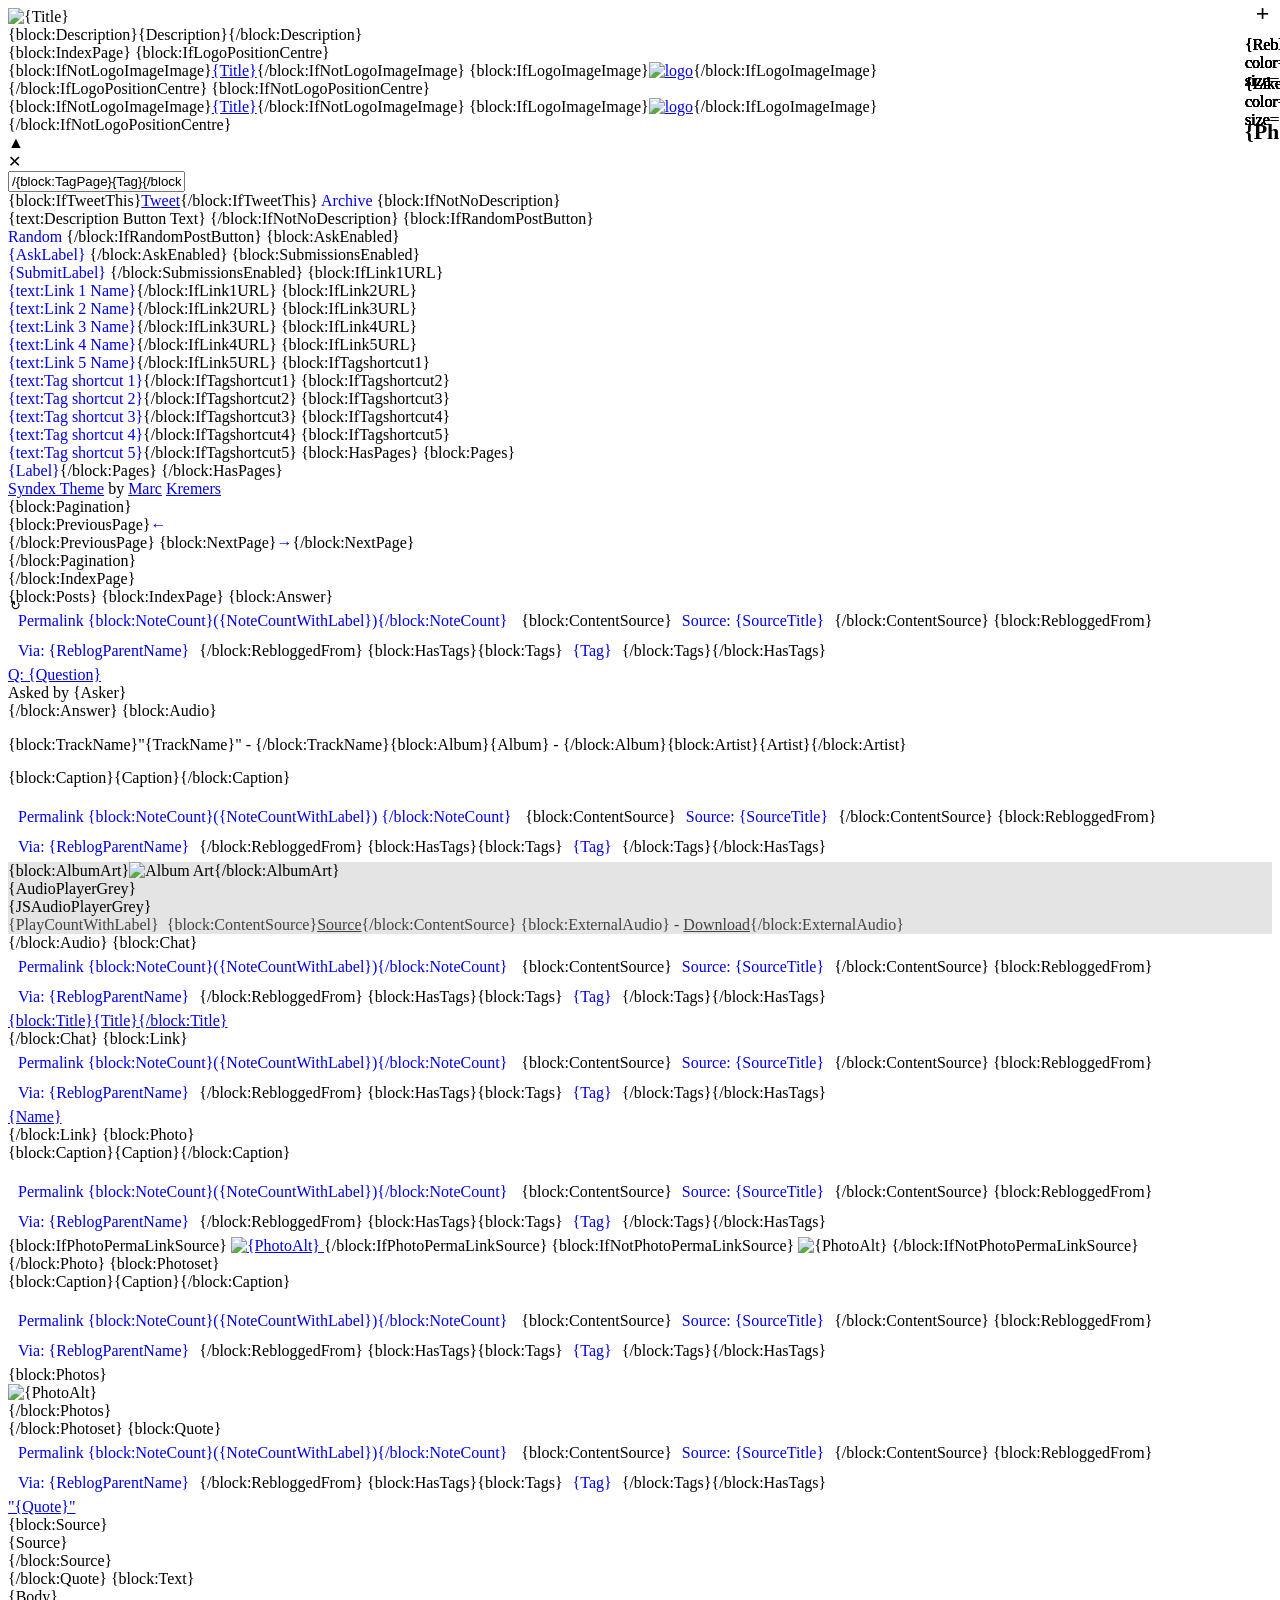
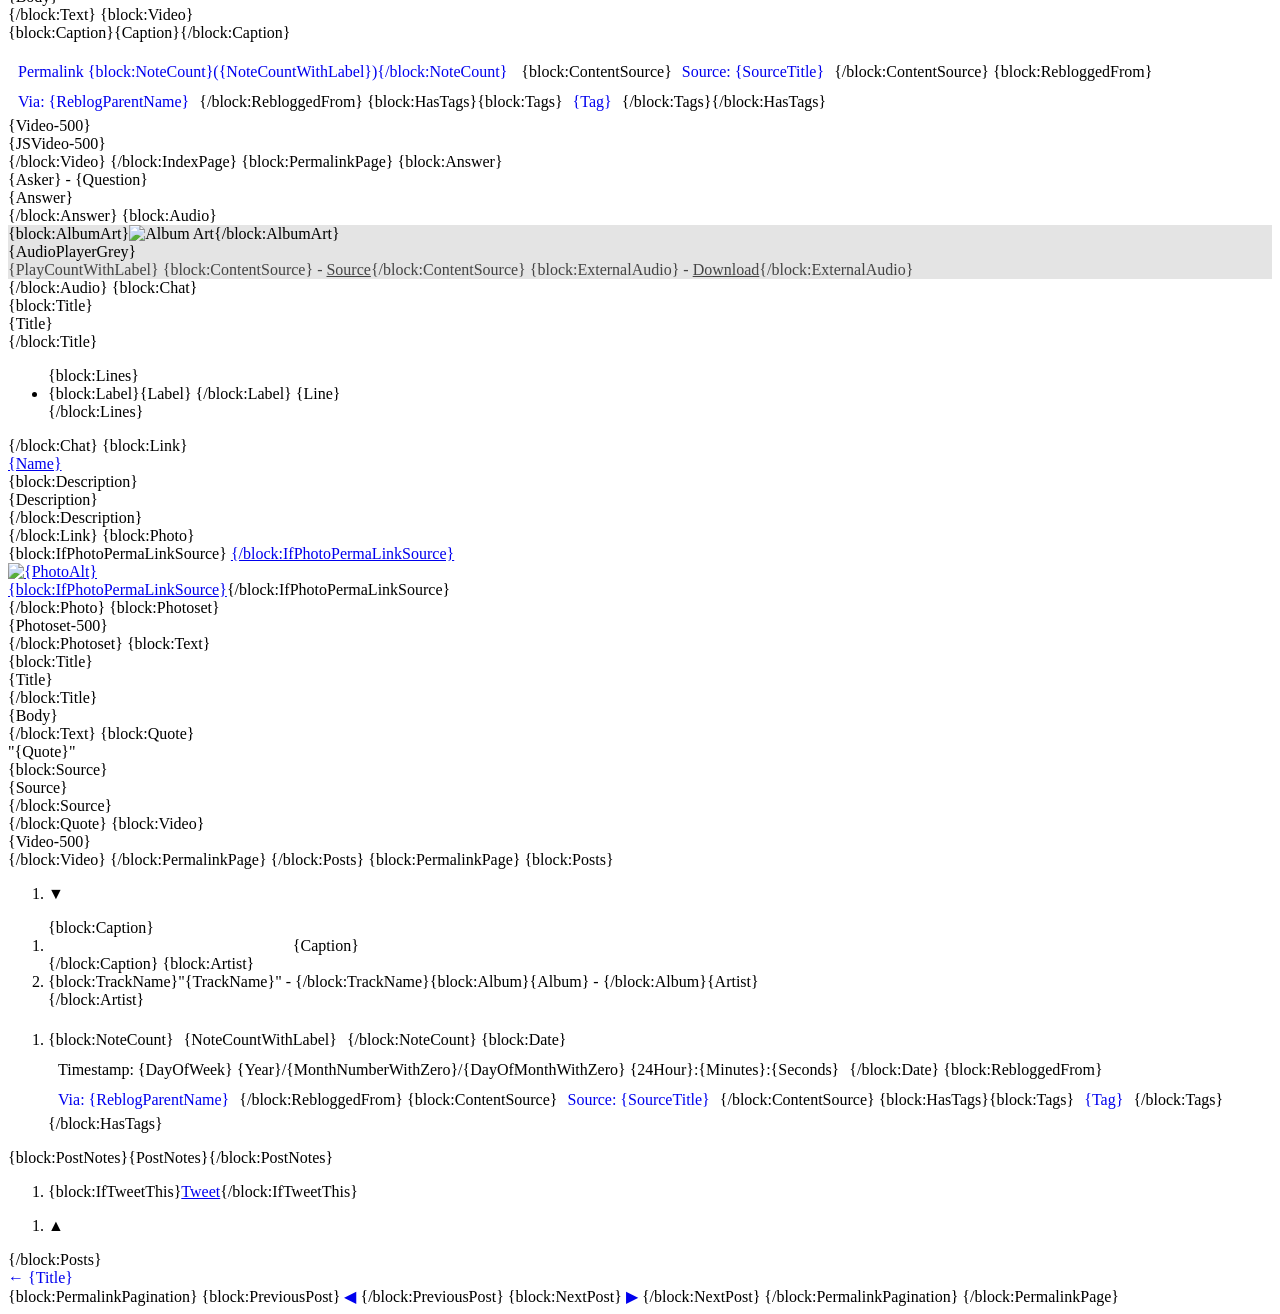
==== new-index.html @ 22af223b "Update print statement from 'Hello' to 'Goodbye'" ====
<!DOCTYPE html>
<!--
  Syndex (Tumblr Theme) — Refatorado e Documentado
  Autor original: Marc Kremers — marckremers.com — Versão 3.1 (2013)
  Refatoração: 2025-10-30 — foco em organização, comentários e pequenos fixes JS/CSS
  Compatível com os placeholders e blocos do Tumblr (não remova {block:...} / {Var})
-->

<html xmlns="https://www.w3.org/1999/xhtml" lang="pt-BR">
<head>
  <meta charset="utf-8">
  <!-- Força motor de renderização moderno no IE e ativa Chrome Frame -->
  <meta http-equiv="X-UA-Compatible" content="IE=edge,chrome=1">
  <!-- Descrição dinâmica do tema com fallback para a Description do Tumblr -->
  <meta name="description" content="{block:Description}{MetaDescription}{/block:Description}"/>

  <!--
    <title> dinâmico:
    - Index: {Title}
    - Post:  {Title} - {PostSummary}
  -->
  <title>{Title}{block:PostSummary} - {PostSummary}{/block:PostSummary}</title>

  <!-- =========================
       OPÇÕES DE PERSONALIZAÇÃO
       (expostas no painel do Tumblr)
       ========================= -->

  <!-- CORES -->
  <meta name="color:BG Site" content="#ffffff"/>
  <meta name="color:BG NavBar" content="#ffffff"/>
  <meta name="color:BG NavBar Button" content="#ffffff"/>
  <meta name="color:BG NavBar Button Hover" content="#e4e4e4"/>
  <meta name="color:BG Notes" content="#eeeeee"/>
  <meta name="color:BG Description Overlay" content="#000000"/>
  <meta name="color:BG PostInfo overlay" content="#000000"/>
  <meta name="color:BG Search Bar" content="#e4e4e4"/>
  <meta name="color:BG Tag" content="#555555"/>
  <meta name="color:BG Tag Hover" content="#ffffff"/>
  <meta name="color:BG Tag Perma" content="#ffffff"/>
  <meta name="color:BG Tag Perma Hover" content="#ffffff"/>

  <meta name="color:Text General" content="#000000"/>
  <meta name="color:Text Headline" content="#aaaaaa"/>
  <meta name="color:Text Headline Link" content="#ffffff"/>
  <meta name="color:Text Logo" content="#111111"/>
  <meta name="color:Text NavBar Link" content="#333333"/>
  <meta name="color:Text NavBar Link Hover" content="#000000"/>
  <meta name="color:Text NavBar Credit" content="#999999"/>
  <meta name="color:Text Notes Headline" content="#666666"/>
  <meta name="color:Text Notes" content="#666666"/>
  <meta name="color:Text Description Overlay" content="#ffffff"/>
  <meta name="color:Text Tag" content="#000000"/>
  <meta name="color:Text Tag Hover" content="#111111"/>
  <meta name="color:Text Tag Perma" content="#666666"/>
  <meta name="color:Text Tag Perma Hover" content="#555555"/>
  <meta name="color:Text Perma Text" content="#000000"/>
  <meta name="color:Text Perma Text Headline" content="#000000"/>
  <meta name="color:Text ChatLinkQuoteText Index" content="#ffffff"/>

  <meta name="color:Border General" content="#cccccc"/>
  <meta name="color:Border PhotoSet" content="#cccccc"/>
  <meta name="color:Border Notes" content="#e5e5e5"/>
  <meta name="color:Border Text and Chat" content="#cccccc"/>

  <!-- FONTES -->
  <meta name="font:Font General" content="'Helvetica Neue', Helvetica, Arial, sans-serif"/>
  <meta name="font:Font Headline" content="'Helvetica Neue', Helvetica, Arial, sans-serif"/>
  <meta name="font:Font Logo" content="'Helvetica Neue', Helvetica, Arial, sans-serif"/>
  <meta name="font:Font NavBar" content="'Helvetica Neue', Helvetica, Arial, sans-serif"/>
  <meta name="font:Font Notes" content="'Helvetica Neue', Helvetica, Arial, sans-serif"/>
  <meta name="font:Font Description" content="'Helvetica Neue', Helvetica, Arial, sans-serif"/>
  <meta name="font:Font Text" content="Garamond, Palatino, Georgia, Times, 'Times New Roman', serif"/>
  <meta name="font:Font Chat" content="Garamond, Palatino, Georgia, Times, 'Times New Roman', serif"/>
  <meta name="font:Font Chat name" content="Garamond, Palatino, Georgia, Times, 'Times New Roman', serif"/>
  <meta name="font:Font Quote source" content="'Helvetica Neue', Helvetica, Arial, sans-serif"/>
  <meta name="font:Font TextChatLinkQuote Index" content="'Helvetica Neue', Helvetica, Arial, sans-serif"/>
  <meta name="font:Font Text and Chat Headline" content="'Helvetica Neue', Helvetica, Arial, sans-serif"/>

  <!-- IMAGENS -->
  <meta name="image:LogoImage" content=""/>
  <meta name="image:BG Text Quote Chat Link" content=""/>
  <meta name="image:NavPanelBG" content=""/>
  <meta name="image:Photoset Not Loaded" content=""/>
  <meta name="image:SiteBGimage" content=""/>
  <meta name="image:Audio No Artwork" content=""/>

  <!-- BOOLEANOS (liga/desliga) -->
  <meta name="if:Anti Social" content="0"/>
  <meta name="if:Infinite Scrolling" content="1"/>
  <meta name="if:Logo Opacity on Hover" content="1"/>
  <meta name="if:Logo Position Centre" content="0"/>
  <meta name="if:Masonry" content="0"/>
  <meta name="if:Nav Bar Open By Default" content="0"/>
  <meta name="if:RandomPostButton" content="0"/>
  <meta name="if:SiteBGimage" content="0"/>
  <meta name="if:SiteBGimageFixedPosition" content="1"/>
  <meta name="if:TweetThis" content="1"/>
  <meta name="if:No Description" content="0"/>
  <meta name="if:PhotoPermaLinkSource" content="0"/>

  <!-- TEXTUAIS / NÚMEROS -->
  <meta name="text:FontSize General" content="12px"/>
  <meta name="text:FontSize Headline" content="22px"/>
  <meta name="text:FontSize Logo Index" content="82px"/>
  <meta name="text:FontSize Logo Perma" content="18px"/>
  <meta name="text:FontSize Nav bar" content="13px"/>
  <meta name="text:FontSize Quote source" content="13px"/>
  <meta name="text:FontSize Description Overlay" content="24px"/>
  <meta name="text:FontSize TextChatLinkQuote Index" content="24px"/>
  <meta name="text:FontSize Text and Chat Headline" content="19px"/>
  <meta name="text:FontSize Text and Chat" content="19px"/>

  <meta name="text:LetterSpacing Headline" content="0"/>
  <meta name="text:LetterSpacing Logo" content="-0.04em"/>
  <meta name="text:LetterSpacing TextChatLinkQuote Index" content="0"/>

  <meta name="text:LineHeight Headline" content="25px"/>
  <meta name="text:LineHeight Logo" content="76px"/>
  <meta name="text:LineHeight Quote source" content="16px"/>
  <meta name="text:LineHeight TextChatLinkQuote Index" content="26px"/>
  <meta name="text:LineHeight Text and Chat" content="30px"/>

  <meta name="text:Italics Chat name" content="normal"/>
  <meta name="text:Italics Chat Speaker A" content="italic"/>
  <meta name="text:SmallCaps Chat name" content="small-caps"/>
  <meta name="text:Weight Chat name" content="normal"/>
  <meta name="text:Weight Chat Speaker A" content="normal"/>

  <meta name="text:Weight General" content="normal"/>
  <meta name="text:Weight Headline" content="bold"/>
  <meta name="text:Weight Logo Index" content="bold"/>
  <meta name="text:Weight Description Overlay" content="bold"/>
  <meta name="text:Weight TextChatLinkQuote Index" content="bold"/>
  <meta name="text:Weight Text Headline Perma" content="bold"/>
  <meta name="text:Weight Text and Chat" content="normal"/>

  <meta name="text:Opacity Lightbox" content="0.9"/>
  <meta name="text:Opacity PostInfo Background" content="0.92"/>

  <meta name="text:Colour LightBox R" content="255"/>
  <meta name="text:Colour LightBox G" content="255"/>
  <meta name="text:Colour LightBox B" content="255"/>

  <meta name="text:Margin Body Index" content="10px"/>
  <meta name="text:Margin between posts on Index" content="20px"/>
  <meta name="text:Margin top of Index" content="20px"/>

  <meta name="text:Padding Text Quote and Link" content="40px"/>

  <meta name="text:Position Logo Left" content="15px"/>
  <meta name="text:Position Logo Top" content="5px"/>

  <meta name="text:Size Photo H Max" content="750px"/>
  <meta name="text:Size Photoset H Max" content="650"/>
  <meta name="text:Size Photo W Max" content="900"/>
  <meta name="text:Size TextLinkChat W" content="450px"/>
  <meta name="text:Size TextLinkChat H" content="450px"/>
  <meta name="text:Size Text W Max Perma" content="800px"/>
  <meta name="text:Size Video W" content="550"/>

  <meta name="text:Rounded corners on Buttons" content="3px"/>
  <meta name="text:Rounded corners TextLinkQuoteChat" content="400px"/>

  <!-- Links personalizados e “atalhos” de tags -->
  <meta name="text:Link 1 Name" content=""/>
  <meta name="text:Link 1 URL" content=""/>
  <meta name="text:Link 2 Name" content=""/>
  <meta name="text:Link 2 URL" content=""/>
  <meta name="text:Link 3 Name" content=""/>
  <meta name="text:Link 3 URL" content=""/>
  <meta name="text:Link 4 Name" content=""/>
  <meta name="text:Link 4 URL" content=""/>
  <meta name="text:Link 5 Name" content=""/>
  <meta name="text:Link 5 URL" content=""/>

  <meta name="text:Tag shortcut 1" content=""/>
  <meta name="text:Tag shortcut 2" content=""/>
  <meta name="text:Tag shortcut 3" content=""/>
  <meta name="text:Tag shortcut 4" content=""/>
  <meta name="text:Tag shortcut 5" content=""/>

  <meta name="text:Description Button Text" content="About"/>

  <!-- Favicon, RSS e CSS externo oficial do tema -->
  <link rel="shortcut icon" href="{Favicon}"/>
  <link rel="alternate" type="application/rss+xml" href="{RSS}"/>
  <link rel="stylesheet" type="text/css" href="https://static.tumblr.com/bfhsl6l/TlBmqga7i/syndex.css" charset="utf-8"/>

  <!-- ==============
       SCRIPTS (HEAD)
       ==============
       - jQuery + Migrate para compat retro
       - plugins.js / syndex.js / pxuphotoset.mod.js (do tema)
       - Inicializações condicionais conforme metatags
  -->
  <script src="//ajax.googleapis.com/ajax/libs/jquery/1.9.1/jquery.min.js"></script>
  <script src="https://code.jquery.com/jquery-migrate-1.2.0.min.js"></script>
  <script src="https://static.tumblr.com/bfhsl6l/OPmmmihm5/plugins.js"></script>
  <script src="https://static.tumblr.com/bfhsl6l/8S6mqga6q/syndex.js"></script>
  <script src="https://static.tumblr.com/bfhsl6l/AQjmmihml/pxuphotoset.mod.js"></script>

  <script type="text/javascript">
    // Flags globais (controlam recursos do tema; Tumblr insere/omite os blocos)
    {block:IfInfiniteScrolling}var infiniteScroll = true;{/block:IfInfiniteScrolling}
    {block:IfNotInfiniteScrolling}var infiniteScroll = false;{/block:IfNotInfiniteScrolling}
    {block:IfAntiSocial}var antisocial = true;{/block:IfAntiSocial}
    {block:IfNotAntiSocial}var antisocial = false;{/block:IfNotAntiSocial}
    var vidWidth = {text:Size Video W}; // largura base para players de vídeo
    var noartwork = "https://static.tumblr.com/bfhsl6l/LLpm29m7o/noart.png"; // fallback arte de áudio

    // handleThis(formElm): redireciona busca de tags da navbar para /tagged/<q>
    function handleThis(formElm){
      window.location = "/tagged/" + formElm.q.value;
      return false;
    }

    // Carrega o widget do Twitter (botão "Tweet") caso ainda não exista
    !function(d,s,id){
      var js,fjs=d.getElementsByTagName(s)[0];
      if(!d.getElementById(id)){
        js=d.createElement(s);
        js.id=id;
        js.src="//platform.twitter.com/widgets.js";
        fjs.parentNode.insertBefore(js,fjs);
      }
    }(document,"script","twitter-wjs");

    // Inicializa Masonry (se habilitado pelo usuário)
    {block:IfMasonry}
      $('#posts').masonry({ itemSelector: '.index.desktop .post', columnWidth: 100 });
    {/block:IfMasonry}

    // Define estado inicial da navbar (aberta/fechada)
    {block:IfNavBarOpenByDefault}var navDefault = true;{/block:IfNavBarOpenByDefault}
    {block:IfNotNavBarOpenByDefault}var navDefault = false;{/block:IfNotNavBarOpenByDefault}
  </script>

  <!-- =========================
       CSS PRINCIPAL (customizações)
       ========================= -->
  <style type="text/css">
    /* Tipografia base do site */
    body, html {
      font: {text:Weight General} {text:FontSize General} {font:Font General};
      background-color: {color:BG Site};
    }

    /* Suporte a imagem de fundo opcional */
    #background {
      background-color: {color:BG Site};
      {block:IfSiteBGimage}background-image: url('{image:SiteBGimage}');{/block:IfSiteBGimage}
      {block:IfSiteBGimageFixedPosition}background-attachment: fixed;{/block:IfSiteBGimageFixedPosition}
      background-position: center;
      background-repeat: no-repeat;
      background-size: cover;
    }

    /* Área que contém os posts no index */
    .index #posts {
      margin: {text:Margin Body Index};
      margin-top: {text:Margin top of Index};
      margin-bottom: 150px !important;
      {block:IfMasonry}text-align: center !important;{/block:IfMasonry}
    }

    /* LIGHTBOX (fotoset/photo) */
    #tumblr_lightbox_caption {
      font: {text:FontSize General} {font:Font General} !important;
      color: black !important;
    }
    #tumblr_lightbox{
      background-color: rgba(
        {text:Colour LightBox R},
        {text:Colour LightBox G},
        {text:Colour LightBox B},
        {text:Opacity Lightbox}
      ) !important;
    }
    #lightbox_background{ opacity:{text:Opacity Lightbox}; background-color: {color:BG Site} }
    .index #lightbox_image .notPhotoset { cursor: s-resize; }
    #lightbox_image{ cursor: pointer; }

    em { font-style: italic; }

    /* Notas — título centralizado */
    .notes_headline_inner { width:60%; display:block; padding:0 20% }

    /* Ícones (zoom, like, reblog) posicionados sobre a foto */
    .icons {
      position: absolute; min-width: 35px; min-height: 38px;
      top: 114px; right:0; background-color: white;
    }
    .zoom, .post_options_more_info {
      min-width:35px; min-height:38px; text-align:center; position:absolute;
      color:black; font-size:22px; font-weight:bold; line-height:normal; top:5px;
    }
    .post_options_more_info {
      top:9px; min-height:30px; font-size:24px; background-color:white;
    }

    /* LOGOTIPO — variações (centro / esquerda) */
    #logo_index_text a, #logo_index_left a, .logo_permalink_page {
      font-weight: {text:Weight Logo Index};
      font-family: {font:Font Logo};
      color: {color:Text Logo};
      letter-spacing: {text:LetterSpacing Logo};
    }
    #logo_index_left { left:{text:Position Logo Left}; top:{text:Position Logo Top} }
    #logo_index_text a, #logo_index_left a {
      font-size: {text:FontSize Logo Index};
      line-height: {text:LineHeight Logo};
    }
    {block:IfNotLogoOpacityonHover}
      #logo_index_text a:hover, #logo_index_left a:hover{ opacity: 1 !important }
    {/block:IfNotLogoOpacityonHover}
    .logo_permalink_page{ font-size: {text:FontSize Logo Perma} }

    /* NAVBAR */
    #nav { background-color:{color:BG NavBar}; background-image:url('{image:NavPanelBG}') }
    #nav>*, .tag_search { font-family:{font:Font NavBar}; font-size:{text:FontSize Nav bar} }
    .nav_button, .tag_search, .post_info_overlay_button, .tagBackground,
    .next, .prev, #nav_toggle, .notes_tag_button, .notes_date_span {
      -webkit-border-radius: {text:Rounded corners on Buttons};
      -moz-border-radius: {text:Rounded corners on Buttons};
      border-radius: {text:Rounded corners on Buttons};
    }
    .nav_button { background-color:{color:BG NavBar Button} }
    a.nav_button, .nav_button, .tag_search, #nav_toggle, .next, .prev, .back_to_top, .logo_permalink_page {
      color: {color:Text NavBar Link} !important;
      text-decoration: none;
    }
    .nav_button:hover, #nav_toggle:hover {
      background-color: {color:BG NavBar Button Hover};
      color: {color:Text NavBar Link Hover};
    }
    .tag_search:focus { color: {color:Text NavBar Link Hover} }
    #nav_searchfield_background, .tag_search_hover { background-color: {color:BG Search Bar} }
    .nav_theme_credit, .nav_theme_credit a, .nav_theme_credit a:visited { color:{color:Text NavBar Credit} }

    /* OVERLAY DE INFORMAÇÕES DO POST (permalink, tags, via/source) */
    .post_info_overlay_background {
      background-color: {color:BG PostInfo overlay};
      opacity: {text:Opacity PostInfo Background};
    }
    .rounded {
      -webkit-border-radius: {text:Rounded corners TextLinkQuoteChat};
      -moz-border-radius: {text:Rounded corners TextLinkQuoteChat};
      border-radius: {text:Rounded corners TextLinkQuoteChat};
    }
    .post_info_overlay_headline,
    .post_info_overlay_headline p,
    .shortened_headline,
    .shortened_headline p {
      font: {text:Weight Headline} {text:FontSize Headline}/{text:LineHeight Headline} {font:Font Headline};
      color: {color:Text Headline};
      letter-spacing: {text:LetterSpacing Headline};
      margin-bottom: 10px !important;
      padding-bottom: 5px;
      overflow: hidden;
    }
    .post_info_overlay_headline a, .shortened_headline a { color:{color:Text Headline Link} }
    .post_info_overlay_headline a:hover, .shortened_headline a:hover { border-bottom:1px solid {color:Text Headline Link} }

    /* Botões de tag/permalink do overlay */
    .post_info_overlay_button {
      color: {color:Text Tag};
      background-color: {color:BG Tag};
      font-size: {text:FontSize Nav bar};
      display:inline-block;
      padding:6px 10px;
      text-decoration:none;
    }
    .post_info_overlay_button:hover{
      color: {color:Text Tag Hover};
      background-color: {color:BG Tag Hover};
    }

    /* Opções do post (hover) — reblog/like/permalink */
    .post_options_more_info, .post_options_like, .post_options_reblog {
      position: absolute; width:35px; height:35px; cursor:pointer !important; z-index:5000; float:right;
    }
    .reblog_button, .like_button { padding:10px 14px 10px 10px; background-color:white; width:18px; height:18px; }
    .post_options_reblog { top:36px; right:0 }
    .like_toggle{ display:block !important }
    .post_options_more_info { background-position:-36px 0; top:0; right:0 }
    .post_options_like { background-position:0 -36px; top:75px; right:0 }

    /* ÁUDIO */
    .post_audio, .post_audio_player, .audioPlayerWrap, .audioArt { background-color:#e4e4e4 }
    .post_audio_info, .post_audio_info a { color:#444 }
    .post_audio_no_art { background-image:url("{image:Audio No Artwork}") }
    .audio> .post_info_overlay_headline span p,
    .audio> .shortened_headline span p { font-size:{text:FontSize General}; }
    .post_audio_table { border-top:1px {color:BG Site} solid; }
    .post_audio_info { border-left:1px {color:BG Site} solid; }

    /* PHOTOSET — “moldura” em degraus */
    .index .type_photoset {
      -webkit-box-shadow:
        1px 1px 0 0 {color:Border PhotoSet},
        2px 2px 0 0 {color:BG Site},
        3px 3px 0 0 {color:Border PhotoSet},
        4px 4px 0 0 {color:BG Site},
        5px 5px 0 0 {color:Border PhotoSet},
        6px 6px 0 0 {color:BG Site},
        7px 7px 0 0 {color:Border PhotoSet};
      -moz-box-shadow:
        1px 1px 0 0 {color:Border PhotoSet},
        2px 2px 0 0 {color:BG Site},
        3px 3px 0 0 {color:Border PhotoSet},
        4px 4px 0 0 {color:BG Site},
        5px 5px 0 0 {color:Border PhotoSet},
        6px 6px 0 0 {color:BG Site},
        7px 7px 0 0 {color:Border PhotoSet};
      box-shadow:
        1px 1px 0 0 {color:Border PhotoSet},
        2px 2px 0 0 {color:BG Site},
        3px 3px 0 0 {color:Border PhotoSet},
        4px 4px 0 0 {color:BG Site},
        5px 5px 0 0 {color:Border PhotoSet},
        6px 6px 0 0 {color:BG Site},
        7px 7px 0 0 {color:Border PhotoSet};
      background-color: {color:Border PhotoSet};
      {block:IfPhotosetNotLoadedImage}background-image:url("{image:Photoset Not Loaded}");{/block:IfPhotosetNotLoadedImage}
      background-position:center;
    }

    /* QUOTE (index e perma) */
    .post_quote{
      font-weight:{text:Weight TextChatLinkQuote Index};
      line-height:{text:LineHeight TextChatLinkQuote Index};
      font-size:{text:FontSize TextChatLinkQuote Index};
      color:{color:Text Perma Text};
      letter-spacing:{text:LetterSpacing TextChatLinkQuote Index};
      width:{text:Size Text W Max Perma};
    }
    .post_quote a, .post_quote a:visited,
    .post_quote_source a, .post_quote_source a:visited { color:{color:Text ChatLinkQuoteText Index} }
    .post_quote_source{
      font:{text:Weight Quote source} {text:FontSize Quote source}/{text:LineHeight Quote source} {font:Font Quote source};
      color:{color:Text ChatLinkQuoteText Index};
    }
    .index .post_quote_source{
      position:absolute; bottom:30px; left:25%; width:50%;
      -webkit-border-bottom-right-radius:{text:Rounded corners TextLinkQuoteChat};
      -webkit-border-bottom-left-radius:{text:Rounded corners TextLinkQuoteChat};
      -moz-border-radius-bottomright:{text:Rounded corners TextLinkQuoteChat};
      -moz-border-radius-bottomleft:{text:Rounded corners TextLinkQuoteChat};
      border-bottom-right-radius:{text:Rounded corners TextLinkQuoteChat};
      border-bottom-left-radius:{text:Rounded corners TextLinkQuoteChat};
      opacity:0.4;
    }
    .post_quote_body, .post_quote_body a, .post_quote_body a:visited{
      font:{text:Weight Text Headline Perma} {text:FontSize TextChatLinkQuote Index}/{text:LineHeight TextChatLinkQuote Index} {font:Font Text and Chat Headline};
      color:{color:Text Perma Text Headline};
    }
    .perma .post_quote_source,
    .perma .post_quote_source a, .perma .post_quote_source a:visited{
      font:{text:Weight Quote source} {text:FontSize Quote source}/{text:LineHeight Quote source} {font:Font Quote source} !important;
      color:{color:Text Perma Text};
      border-bottom:1px dotted {color:Text Perma Text};
    }
    .perma .post_quote_body, .perma .post_quote_inner,
    .perma .post_quote_body a, .perma .post_quote_inner a,
    .perma .post_quote_body a:visited, .perma .post_quote_inner a:visited { color:{color:Text Perma Text} }
    .perma .post_quote_source{ opacity:0.4 }

    /* POSTS (TEXT/LINK/CHAT no index) */
    .index .post { margin:{text:Margin between posts on Index} }
    .post_text {
      font-weight:{text:Weight TextChatLinkQuote Index};
      font-size:{text:FontSize TextChatLinkQuote Index};
      line-height:{text:LineHeight TextChatLinkQuote Index};
      font-family:{font:Font TextChatLinkQuote Index};
      letter-spacing:{text:LetterSpacing TextChatLinkQuote Index};
      color:{color:Text ChatLinkQuoteText Index};
      background-color:{color:BG ChatLinkQuoteText Index};
      -webkit-border-radius:{text:Rounded corners TextLinkQuoteChat};
      -moz-border-radius:{text:Rounded corners TextLinkQuoteChat};
      border-radius:{text:Rounded corners TextLinkQuoteChat};
      width:{text:Size TextLinkChat W};
      height:{text:Size TextLinkChat H};
      /* Você pode habilitar imagem de fundo opcional para TEXT/QUOTE/LINK
         background-image:url("{image:BG Text Quote Chat Link}"); */
    }
    .post_text_table_cell{ padding:{text:Padding Text Quote and Link} }
    .post_info_overlay_headline,
    .shortened_headline { padding:0 {text:Padding Text Quote and Link} }

    .post_text_body { color:{color:Text ChatLinkQuoteText Index} }
    .post_text_body a, .index .post_text_body a:visited { color:{color:Text ChatLinkQuoteText Index} }

    .post_text_title_perma {
      font:{text:Weight Text Headline Perma} {text:FontSize Text and Chat Headline} {font:Font Text and Chat Headline};
      color:{color:Text Perma Text Headline};
    }

    .soundcloud_audio_player{ height:165px !important }
    .post_perma_inner{ max-width:{text:Size Text W Max Perma} }
    .post_perma_inner blockquote{ border-left:1px solid {color:Text Perma Text} }
    .post_perma_inner a, .post_perma_inner a:visited { color:{color:Text Perma Text} !important }

    #post_text_body_perma, #chat_body_post_perma {
      border-top:1px solid {color:Border Text and Chat};
      font-weight:{text:Weight Text and Chat};
      font-size:{text:FontSize Text and Chat};
      line-height:{text:LineHeight Text and Chat};
      border-bottom:1px solid {color:Border Text and Chat} !important;
      padding-bottom:{text:LineHeight Text and Chat};
      color:{color:Text Perma Text}
    }
    #chat_body_post_perma{ font-family:{font:Font Chat} }
    #post_text_body_perma{ font-family:{font:Font Text} }

    /* CHAT — Nome dos interlocutores */
    li span.label{
      color:{color:Text Chat name};
      font-weight:{text:Weight Chat name};
      font-style:{text:Italics Chat name};
      font-variant:{text:SmallCaps Chat name};
      font-family:{font:Font Chat name};
    }
    .chat_person_1{ font-style:{text:Italics Chat Speaker A}; font-weight:{text:Weight Chat Speaker A}; padding-top:{text:LineHeight Text and Chat} }

    /* NOTAS / PERMA */
    ol:last-child{ background-color:{color:BG Notes} }
    .note, .notes_headline, .notes_date, .notes_tag {
      border-top: solid 1px {color:Border Notes};
      color:{color:Text Notes};
      font-family:{font:Font Notes};
      background-color:{color:BG Notes};
    }
    .more_notes_link_container a, .more_notes_link_container a:visited { color:{color:Text Notes} !important }
    .more_notes_link_container a:hover{ text-decoration:underline }
    .note .action a, .action a:visited, .perma blockquote a, .perma blockquote a:visited { color:{color:Text Notes} !important }

    .notes_tag_button, .notes_tag_title_case a:visited, .action a:visited, .notes_date_span {
      color:{color:Text Tag Perma} !important;
      background-color:{color:BG Tag Perma};
      display:inline-block; padding:6px 10px; text-decoration:none;
    }
    .notes_tag_button:hover, .action a:hover{
      color:{color:Text Tag Perma Hover} !important;
      background-color:{color:BG Tag Perma Hover};
    }
    .notes_headline_inner,
    .notes_headline_inner a, .notes_headline_inner a:visited {
      color:{color:Text Notes Headline};
      font:{text:Weight Headline} {text:FontSize Headline}/{text:LineHeight Headline} {font:Font Headline};
      border-bottom:1px solid {color:Text Notes Headline};
    }

    /* IMAGENS (tamanhos máximos) */
    .index .not_audio img{
      max-height:{text:Size Photo H Max} !important;
      max-width:{text:Size Photo W Max} !important;
      height:auto !important;
    }
    #post_text_body_perma .not_audio img {
      max-width:{text:Size Text W Max Perma};
      height:auto !important;
    }

    /* Overlay de descrição “fullscreen” (About) */
    .description_overlay {
      font-family:{font:Font Description};
      font-size:{text:FontSize Description Overlay};
      font-weight:{text:Weight Description Overlay};
      background-color:{color:BG Description Overlay};
      color:{color:Text Description Overlay};
    }
    .next.nav_button{ margin-bottom:3px !important }

    /* Gradiente sutil de fundo (se não houver imagem de fundo custom) */
    {block:IfNotSiteBGimage}
      .index #background{
        background: -moz-linear-gradient(top, rgba(0,0,0,0) 0%, rgba(0,0,0,0.05) 100%);
        background: -webkit-linear-gradient(top, rgba(0,0,0,0) 0%, rgba(0,0,0,0.05) 100%);
        background: -o-linear-gradient(top, rgba(0,0,0,0) 0%, rgba(0,0,0,0.05) 100%);
        background: -ms-linear-gradient(top, rgba(0,0,0,0) 0%, rgba(0,0,0,0.05) 100%);
        background: linear-gradient(top, rgba(0,0,0,0) 0%, rgba(0,0,0,0.05) 100%);
        filter: progid:DXImageTransform.Microsoft.gradient(startColorstr='#00000000', endColorstr='#0d000000', GradientType=0);
      }
    {/block:IfNotSiteBGimage}

    /* ====== Tema Claro/Escuro (toggle) ======
       Aplica ajustes básicos de contraste; mantém variáveis do tema. */
    .dark-theme body, .dark-theme {
      background-color:#111 !important; color:#eee !important;
    }
    .dark-theme #nav { background-color:#1b1b1b !important }
    .dark-theme .nav_button { background-color:#222 !important; color:#eee !important }
    .dark-theme .post_text { background-color:#222 !important; color:#eee !important }
    .dark-theme .post_info_overlay_background { background-color:#000 !important }
    .dark-theme .notes_headline, .dark-theme .note, .dark-theme .notes_tag { background-color:#1c1c1c !important; color:#bbb !important }

    /* CUSTOM CSS do usuário via painel Tumblr */
    {CustomCSS}
  </style>
</head>

<body class="infscroll{block:PermalinkPage} perma{/block:PermalinkPage}{block:IndexPage} index{/block:IndexPage}" id="top">
  <!--
    BODY CLASSES:
    - infscroll: indica que o tema suporta Infinite Scroll (quando habilitado)
    - perma:     aplicado em páginas de permalink
    - index:     aplicado em páginas de índice/listagem
  -->

  <!-- LIGHTBOX para fotos (estrutura esperada pelos scripts Tumblr) -->
  <div id="lightbox">
    <div id="lightbox_absolute_positioning">
      <div id="lightbox_table">
        <div id="lightbox_image"></div>
      </div>
    </div>
    <div id="lightbox_background"></div>
  </div>

  <!-- OVERLAY de “Descrição/Perfil” em tela cheia (abre via botão na navbar) -->
  <div class="description_overlay_wrapper">
    <div class="description_overlay">
      <div class="description_overlay_inner">
        <img src="{PortraitURL-128}" width="128" height="128" title="{Title}" alt="{Title}"/><br>
        {block:Description}{Description}{/block:Description}
      </div>
    </div>
  </div>

  {block:IndexPage}
  <!-- =========================
       CABEÇALHO (INDEX PAGE)
       ========================= -->

  <!-- LOGO centralizado (opcional) -->
  {block:IfLogoPositionCentre}
    <div id="logo_index">
      <div id="logo_index_text">
        {block:IfNotLogoImageImage}<a href="/">{Title}</a>{/block:IfNotLogoImageImage}
        {block:IfLogoImageImage}<a href="/"><img src="{image:LogoImage}" alt="logo" /></a>{/block:IfLogoImageImage}
      </div>
    </div>
  {/block:IfLogoPositionCentre}

  <!-- LOGO alinhado à esquerda (padrão) -->
  {block:IfNotLogoPositionCentre}
    <div id="logo_index_left">
      {block:IfNotLogoImageImage}<a href="/">{Title}</a>{/block:IfNotLogoImageImage}
      {block:IfLogoImageImage}<a href="/"><img src="{image:LogoImage}" alt="logo" /></a>{/block:IfLogoImageImage}
    </div>
  {/block:IfNotLogoPositionCentre}

  <!-- Botão "back to top" (sobe a página) -->
  <div id="pagination_index">
    <div id="back_to_top_wrapper">
      <div class="nav_button_spacer"></div>
      <div class="back_to_top" title="Voltar ao topo">▲</div>
    </div>
  </div>

  <!-- Toggle da NAVBAR (abre/fecha) + campo de busca por tags -->
  <div id="nav_toggle_wrapper">
    <div id="nav_toggle"><div id="navSwitch">✕</div></div>
    <div class="nav_button_spacer"></div>
    <!-- form com onsubmit que usa handleThis() para redirecionar para /tagged/ -->
    <form onsubmit="return handleThis(this)">
      <input class="tag_search" type="text" name="q" value="/{block:TagPage}{Tag}{/block:TagPage}" placeholder="Buscar por tag"/>
    </form>
  </div>

  <!-- NAVBAR principal: links e opções configuráveis -->
  <div id="nav">
    <div id="nav_table">
      <div class="nav_button_spacer"></div>
      <div class="nav_button" id="nav_searchfield_background"></div>
      <div class="nav_button_spacer"></div>
      <div class="nav_button_spacer"></div>

      <!-- Botão Tweet (opcional, controla via {if:TweetThis}) -->
      {block:IfTweetThis}<a href="https://twitter.com/share" class="twitter-share-button">Tweet</a>{/block:IfTweetThis}

      <a class="nav_button" href="/archive">Archive</a>

      {block:IfNotNoDescription}
        <div class="nav_button_spacer"></div>
        <a class="nav_button nav_button_description">{text:Description Button Text}</a>
      {/block:IfNotNoDescription}

      {block:IfRandomPostButton}
        <div class="nav_button_spacer"></div>
        <a class="nav_button" href="/random">Random</a>
      {/block:IfRandomPostButton}

      {block:AskEnabled}
        <div class="nav_button_spacer"></div>
        <a class="nav_button" href="/ask">{AskLabel}</a>
      {/block:AskEnabled}

      {block:SubmissionsEnabled}
        <div class="nav_button_spacer"></div>
        <a class="nav_button" href="/submit">{SubmitLabel}</a>
      {/block:SubmissionsEnabled}

      <!-- Links personalizados (até 5) -->
      {block:IfLink1URL}<div class="nav_button_spacer"></div><a class="nav_button" href="{text:Link 1 URL}">{text:Link 1 Name}</a>{/block:IfLink1URL}
      {block:IfLink2URL}<div class="nav_button_spacer"></div><a class="nav_button" href="{text:Link 2 URL}">{text:Link 2 Name}</a>{/block:IfLink2URL}
      {block:IfLink3URL}<div class="nav_button_spacer"></div><a class="nav_button" href="{text:Link 3 URL}">{text:Link 3 Name}</a>{/block:IfLink3URL}
      {block:IfLink4URL}<div class="nav_button_spacer"></div><a class="nav_button" href="{text:Link 4 URL}">{text:Link 4 Name}</a>{/block:IfLink4URL}
      {block:IfLink5URL}<div class="nav_button_spacer"></div><a class="nav_button" href="{text:Link 5 URL}">{text:Link 5 Name}</a>{/block:IfLink5URL}

      <!-- Atalhos de Tags (configuráveis como texto simples) -->
      {block:IfTagshortcut1}<div class="nav_button_spacer"></div><a class="nav_button" href="/tagged/{text:Tag shortcut 1}">{text:Tag shortcut 1}</a>{/block:IfTagshortcut1}
      {block:IfTagshortcut2}<div class="nav_button_spacer"></div><a class="nav_button" href="/tagged/{text:Tag shortcut 2}">{text:Tag shortcut 2}</a>{/block:IfTagshortcut2}
      {block:IfTagshortcut3}<div class="nav_button_spacer"></div><a class="nav_button" href="/tagged/{text:Tag shortcut 3}">{text:Tag shortcut 3}</a>{/block:IfTagshortcut3}
      {block:IfTagshortcut4}<div class="nav_button_spacer"></div><a class="nav_button" href="/tagged/{text:Tag shortcut 4}">{text:Tag shortcut 4}</a>{/block:IfTagshortcut4}
      {block:IfTagshortcut5}<div class="nav_button_spacer"></div><a class="nav_button" href="/tagged/{text:Tag shortcut 5}">{text:Tag shortcut 5}</a>{/block:IfTagshortcut5}

      <!-- Páginas estáticas -->
      {block:HasPages}
        {block:Pages}<div class="nav_button_spacer"></div><a class="nav_button" href="{URL}">{Label}</a>{/block:Pages}
      {/block:HasPages}

      <!-- Créditos do tema -->
      <div class="nav_button_spacer"></div>
      <div class="nav_theme_credit">
        <a href="https://www.tumblr.com/theme/34366">Syndex Theme</a> by
        <a href="https://twitter.com/#!/marckremers">Marc</a>
        <a href="https://marckremers.com">Kremers</a>
      </div>

      <!-- Paginação (visível quando infinite scroll está off) -->
      {block:Pagination}
        <div class="nav_button_spacer"></div>
        <div id="infinite_scroll">
          {block:PreviousPage}<a href="{PreviousPage}" class="prev nav_button" title="{lang:Newer posts}">←</a><div class="nav_button_spacer"></div>{/block:PreviousPage}
          {block:NextPage}<a href="{NextPage}" class="next nav_button" title="{lang:Older posts}">→</a>{/block:NextPage}
        </div>
      {/block:Pagination}
    </div>
  </div>
  {/block:IndexPage}

  <!-- =========================
       POSTS WRAPPER + Toggle Tema
       ========================= -->
  <div id="posts">
    <!-- Botão simples para alternar tema claro/escuro -->
    <div>
      <button class="btn-toggle" style="border:unset;background:unset;font-family:'Helvetica Neue',Helvetica,Arial,sans-serif;position:absolute;left:0;cursor:pointer;padding:10px 0 0 10px;" aria-label="Alternar tema">
        ↻
      </button>
    </div>

    <!-- ================
         LISTAGEM DE POSTS
         ================ -->
    {block:Posts}

      {block:IndexPage}
        <!-- === ANSWER (INDEX) === -->
        {block:Answer}
        <div class="post type_text" id="post-{PostID}">
          <div class="post_margin_adjustment">
            <div class="post_relative">
              <!-- Botões overlay: + (mais), reblog, like e permalink invisível -->
              <div class="post_options">
                <div title="Reblog, Like, {lang:Source} and {lang:Tags}" class="post_options_more_info">+</div>
                <div class="post_options_reblog">{ReblogButton color="black" size="18"}</div>
                <div class="type_like post_options_like">{LikeButton color="black" size="18"}</div>
                <a href="{Permalink}" class="post_options_permalink"></a>
              </div>

              <!-- Overlay de informações (permalink, tags, via/source) -->
              <div class="post_info_overlay">
                <div class="post_info_overlay_absolute">
                  <div class="post_info_overlay_table">
                    <div class="post_info_overlay_cell">
                      <div class="post_info_overlay_tags">
                        <div class="post_info_overlay_tags_inline_nest">
                          <a class="post_info_overlay_button" href="{Permalink}">Permalink {block:NoteCount}({NoteCountWithLabel}){/block:NoteCount}</a>
                          {block:ContentSource}<a class="post_info_overlay_button" href="{SourceURL}">Source: {SourceTitle}</a>{/block:ContentSource}
                          {block:RebloggedFrom}<a class="post_info_overlay_button" href="{ReblogParentURL}">Via: {ReblogParentName}</a>{/block:RebloggedFrom}
                          {block:HasTags}{block:Tags}<a href="{TagURL}"><div class="post_info_overlay_button">{Tag}</div></a>{/block:Tags}{/block:HasTags}
                        </div>
                      </div>
                    </div>
                  </div>
                </div>
                <div class="rounded post_info_overlay_background"></div>
              </div>

              <!-- Corpo do post (Answer no index mostra pergunta/asker) -->
              <div class="post_text">
                <div class="post_text_table_cell">
                  <div class="post_text_body title_text">
                    <a href="{Permalink}">Q: {Question}</a>
                  </div>
                  <div class="post_quote_source">Asked by {Asker}</div>
                </div>
              </div>
            </div>
          </div>
        </div>
        {/block:Answer}

        <!-- === AUDIO (INDEX) === -->
        {block:Audio}
        <div class="post type_audio" id="post-{PostID}">
          <div class="post_margin_adjustment">
            <div class="post_relative" title="{block:TrackName}'{TrackName}' - {/block:TrackName}{block:Album}{Album} - {/block:Album}{block:Artist}{Artist}{/block:Artist}">
              <div class="post_options">
                <div class="post_options_more_info" title="Reblog, Like, {lang:Source} and {lang:Tags}"></div>
                <div class="post_options_reblog">{ReblogButton color="black" size="18"}</div>
                <div class="type_like post_options_like">{LikeButton color="black" size="18"}</div>
                <a href="{Permalink}" class="post_options_permalink"></a>
              </div>

              <div class="post_info_overlay">
                <div class="post_info_overlay_absolute">
                  <div class="post_info_overlay_table">
                    <div class="post_info_overlay_cell">
                      <div class="post_info_overlay_headline">
                        <p>{block:TrackName}"{TrackName}" - {/block:TrackName}{block:Album}{Album} - {/block:Album}{block:Artist}{Artist}{/block:Artist}</p>
                        {block:Caption}{Caption}{/block:Caption}
                      </div>
                      <div class="post_info_overlay_tags">
                        <div class="post_info_overlay_tags_inline_nest">
                          <a class="post_info_overlay_button" href="{Permalink}">Permalink {block:NoteCount}({NoteCountWithLabel}) {/block:NoteCount}</a>
                          {block:ContentSource}<a class="post_info_overlay_button" href="{SourceURL}">Source: {SourceTitle}</a>{/block:ContentSource}
                          {block:RebloggedFrom}<a class="post_info_overlay_button" href="{ReblogParentURL}">Via: {ReblogParentName}</a>{/block:RebloggedFrom}
                          {block:HasTags}{block:Tags}<a href="{TagURL}"><div class="post_info_overlay_button">{Tag}</div></a>{/block:Tags}{/block:HasTags}
                        </div>
                      </div>
                    </div>
                  </div>
                </div>
                <div class="post_info_overlay_background"></div>
              </div>

              <div class="post_audio">
                <div class="post_audio_art_table_cell">
                  <div class="post_audio_no_art_wrap">
                    <div class="post_audio_no_art init">
                      {block:AlbumArt}<img class="notPhotoset" src="{AlbumArtURL}" alt="Album Art"/>{/block:AlbumArt}
                    </div>
                  </div>
                </div>
                <div class="post_audio_table">
                  <div class="post_audio_player">
                    <div class="post_audio_player_ui">{AudioPlayerGrey}</div>
                    <div class="js-string hidden">{JSAudioPlayerGrey}</div>
                    <div class="post_audio_info">
                      {PlayCountWithLabel}&nbsp;
                      {block:ContentSource}<a href="{SourceURL}" target="_blank" rel="noopener">Source</a>{/block:ContentSource}
                      {block:ExternalAudio} - <a href="{ExternalAudioURL}" target="_blank" rel="noopener">Download</a>{/block:ExternalAudio}
                    </div>
                  </div>
                </div>
              </div>

            </div>
          </div>
        </div>
        {/block:Audio}

        <!-- === CHAT (INDEX) === -->
        {block:Chat}
        <div class="post type_text" id="post-{PostID}">
          <div class="post_margin_adjustment">
            <div class="post_relative">
              <div class="post_options">
                <div title="Reblog, Like, {lang:Source} and {lang:Tags}" class="post_options_more_info">+</div>
                <div class="post_options_reblog">{ReblogButton color="black" size="18"}</div>
                <div class="type_like post_options_like">{LikeButton color="black" size="18"}</div>
                <a href="{Permalink}" class="post_options_permalink"></a>
              </div>
              <div class="post_info_overlay">
                <div class="post_info_overlay_absolute">
                  <div class="post_info_overlay_table">
                    <div class="post_info_overlay_cell">
                      <div class="post_info_overlay_tags">
                        <div class="post_info_overlay_tags_inline_nest">
                          <a class="post_info_overlay_button" href="{Permalink}">Permalink {block:NoteCount}({NoteCountWithLabel}){/block:NoteCount}</a>
                          {block:ContentSource}<a class="post_info_overlay_button" href="{SourceURL}">Source: {SourceTitle}</a>{/block:ContentSource}
                          {block:RebloggedFrom}<a class="post_info_overlay_button" href="{ReblogParentURL}">Via: {ReblogParentName}</a>{/block:RebloggedFrom}
                          {block:HasTags}{block:Tags}<a href="{TagURL}"><div class="post_info_overlay_button">{Tag}</div></a>{/block:Tags}{/block:HasTags}
                        </div>
                      </div>
                    </div>
                  </div>
                </div>
                <div class="rounded post_info_overlay_background"></div>
              </div>
              <div class="post_text">
                <div class="post_text_table_cell">
                  <div class="post_text_body title_chat">
                    <a href="{Permalink}" title="{lang:Continue reading} {lang:Chat}">{block:Title}{Title}{/block:Title}</a>
                  </div>
                </div>
              </div>
            </div>
          </div>
        </div>
        {/block:Chat}

        <!-- === LINK (INDEX) === -->
        {block:Link}
        <div class="post type_text" id="post-{PostID}">
          <div class="post_margin_adjustment">
            <div class="post_relative" title="{URL} - {block:Description}{PlaintextDescription}{/block:Description}">
              <div class="post_options">
                <div class="post_options_more_info" title="Reblog, Like, {lang:Source} and {lang:Tags}"></div>
                <div class="post_options_reblog">{ReblogButton color="black" size="18"}</div>
                <div class="type_like post_options_like">{LikeButton color="black" size="18"}</div>
                <a href="{Permalink}" class="post_options_permalink"></a>
              </div>
              <div class="post_info_overlay">
                <div class="post_info_overlay_absolute">
                  <div class="post_info_overlay_table">
                    <div class="post_info_overlay_cell">
                      <div class="post_info_overlay_tags">
                        <div class="post_info_overlay_tags_inline_nest">
                          <a class="post_info_overlay_button" href="{Permalink}">Permalink {block:NoteCount}({NoteCountWithLabel}){/block:NoteCount}</a>
                          {block:ContentSource}<a class="post_info_overlay_button" href="{SourceURL}">Source: {SourceTitle}</a>{/block:ContentSource}
                          {block:RebloggedFrom}<a class="post_info_overlay_button" href="{ReblogParentURL}">Via: {ReblogParentName}</a>{/block:RebloggedFrom}
                          {block:HasTags}{block:Tags}<a href="{TagURL}"><div class="post_info_overlay_button">{Tag}</div></a>{/block:Tags}{/block:HasTags}
                        </div>
                      </div>
                    </div>
                  </div>
                </div>
                <div class="rounded post_info_overlay_background"></div>
              </div>

              <div class="post_text">
                <div class="post_text_table_cell">
                  <div class="post_text_body title_text">
                    <a title="{URL} - {block:Description}{PlaintextDescription}{/block:Description}" href="{URL}" {Target}>{Name}</a>
                  </div>
                </div>
              </div>

            </div>
          </div>
        </div>
        {/block:Link}

        <!-- === PHOTO (INDEX) === -->
        {block:Photo}
        <div class="post not_audio photopost" id="post-{PostID}">
          <div class="post_margin_adjustment">
            <div class="post_relative">
              <div class="post_options">
                <div title="Reblog, Like, {lang:Source} and {lang:Tags}" class="post_options_more_info">+</div>
                <div class="post_options_reblog">{ReblogButton color="black" size="18"}</div>
                <div class="type_like post_options_like">{LikeButton color="black" size="18"}</div>
                <a href="{LinkURL}" class="post_options_permalink"></a>
              </div>
              <div class="post_info_overlay">
                <div class="post_info_overlay_absolute">
                  <div class="post_info_overlay_table">
                    <div class="post_info_overlay_cell">
                      <div class="post_info_overlay_headline">{block:Caption}{Caption}{/block:Caption}</div>
                      <div class="post_info_overlay_tags">
                        <div class="post_info_overlay_tags_inline_nest">
                          <a class="post_info_overlay_button" href="{Permalink}">Permalink {block:NoteCount}({NoteCountWithLabel}){/block:NoteCount}</a>
                          {block:ContentSource}<a class="post_info_overlay_button" href="{SourceURL}">Source: {SourceTitle}</a>{/block:ContentSource}
                          {block:RebloggedFrom}<a class="post_info_overlay_button" href="{ReblogParentURL}">Via: {ReblogParentName}</a>{/block:RebloggedFrom}
                          {block:HasTags}{block:Tags}<a href="{TagURL}"><div class="post_info_overlay_button">{Tag}</div></a>{/block:Tags}{/block:HasTags}
                        </div>
                      </div>
                    </div>
                  </div>
                </div>
                <div class="post_info_overlay_background"></div>
              </div>

              <!-- Respeita preferência do usuário sobre link da foto no permalink -->
              {block:IfPhotoPermaLinkSource}
                <a href="{LinkURL}">
                  <img class="notPhotoset" src="{PhotoURL-HighRes}" alt="{PhotoAlt}" title="{block:ContentSource}Source: {SourceTitle}{/block:ContentSource}"/>
                </a>
              {/block:IfPhotoPermaLinkSource}
              {block:IfNotPhotoPermaLinkSource}
                <img class="notPhotoset" src="{PhotoURL-HighRes}" alt="{PhotoAlt}" title="{block:ContentSource}Source: {SourceTitle}{/block:ContentSource}"/>
              {/block:IfNotPhotoPermaLinkSource}

              <!-- Hidden field para lightbox de alta resolução -->
              <input type="hidden" name="hiresImg" value="{PhotoURL-HighRes}"/>
            </div>
          </div>
        </div>
        {/block:Photo}

        <!-- === PHOTOSET (INDEX) === -->
        {block:Photoset}
        <div class="post" id="post-{PostID}">
          <div class="post_margin_adjustment">
            <div class="post_relative type_photoset">
              <div class="post_options">
                <div title="Reblog, Like, {lang:Source} and {lang:Tags}" class="post_options_more_info pset2">+</div>
                <div class="post_options_reblog">{ReblogButton color="black" size="18"}</div>
                <div class="type_like post_options_like">{LikeButton color="black" size="18"}</div>
                <div class="icons">
                  <a class="tumblr-box" rel="post-{PostID}" href="{PhotoURL-HighRes}">
                    <div class="zoom">{PhotoCount}</div>
                  </a>
                </div>
                <a href="{Permalink}" class="post_options_permalink"></a>
              </div>

              <div class="post_info_overlay">
                <div class="post_info_overlay_absolute">
                  <div class="post_info_overlay_table">
                    <div class="post_info_overlay_cell">
                      <div class="post_info_overlay_headline">{block:Caption}{Caption}{/block:Caption}</div>
                      <div class="post_info_overlay_tags">
                        <div class="post_info_overlay_tags_inline_nest">
                          <a class="post_info_overlay_button" href="{Permalink}">Permalink {block:NoteCount}({NoteCountWithLabel}){/block:NoteCount}</a>
                          {block:ContentSource}<a class="post_info_overlay_button" href="{SourceURL}">Source: {SourceTitle}</a>{/block:ContentSource}
                          {block:RebloggedFrom}<a class="post_info_overlay_button" href="{ReblogParentURL}">Via: {ReblogParentName}</a>{/block:RebloggedFrom}
                          {block:HasTags}{block:Tags}<a href="{TagURL}"><div class="post_info_overlay_button">{Tag}</div></a>{/block:Tags}{/block:HasTags}
                        </div>
                      </div>
                    </div>
                  </div>
                </div>
                <div class="post_info_overlay_background"></div>
              </div>

              <!-- Slideshow com pxu (script incluso no head) -->
              <div class="photo-slideshow" id="photoset_{PostID}" data-layout="1">
                {block:Photos}
                <div class="photo-data">
                  <div class="pxu-photo">
                    <img alt="{PhotoAlt}"
                         src="{PhotoURL-HighRes}"
                         data-highres="{PhotoURL-HighRes}"
                         data-width="{PhotoWidth-HighRes}"
                         data-height="{PhotoHeight-HighRes}"
                         style="width:auto; max-height:{text:Size Photoset H Max}px"
                         class="pset"
                         {block:Caption}data-caption="{Caption}"{/block:Caption}>
                  </div>
                </div>
                {/block:Photos}
              </div>
            </div>
          </div>
        </div>
        {/block:Photoset}

        <!-- === QUOTE (INDEX) === -->
        {block:Quote}
        <div class="post type_text" id="post-{PostID}">
          <div class="post_margin_adjustment">
            <div class="post_relative">
              <div class="post_options">
                <div title="Reblog, Like, {lang:Source} and {lang:Tags}" class="post_options_more_info">+</div>
                <div class="post_options_reblog">{ReblogButton color="black" size="18"}</div>
                <div class="type_like post_options_like">{LikeButton color="black" size="18"}</div>
                <a href="{Permalink}" class="post_options_permalink"></a>
              </div>
              <div class="post_info_overlay">
                <div class="post_info_overlay_absolute">
                  <div class="post_info_overlay_table">
                    <div class="post_info_overlay_cell">
                      <div class="post_info_overlay_tags">
                        <div class="post_info_overlay_tags_inline_nest">
                          <a class="post_info_overlay_button" href="{Permalink}">Permalink {block:NoteCount}({NoteCountWithLabel}){/block:NoteCount}</a>
                          {block:ContentSource}<a class="post_info_overlay_button" href="{SourceURL}">Source: {SourceTitle}</a>{/block:ContentSource}
                          {block:RebloggedFrom}<a class="post_info_overlay_button" href="{ReblogParentURL}">Via: {ReblogParentName}</a>{/block:RebloggedFrom}
                          {block:HasTags}{block:Tags}<a href="{TagURL}"><div class="post_info_overlay_button">{Tag}</div></a>{/block:Tags}{/block:HasTags}
                        </div>
                      </div>
                    </div>
                  </div>
                </div>
                <div class="rounded post_info_overlay_background"></div>
              </div>

              <!-- Quote + Source -->
              <div class="post_text">
                <div class="post_text_table_cell">
                  <div class="post_text_body title_quote">
                    <a href="{Permalink}">"{Quote}"</a>
                  </div>
                  {block:Source}<div class="post_quote_source">{Source}</div>{/block:Source}
                </div>
              </div>
            </div>
          </div>
        </div>
        {/block:Quote}

        <!-- === TEXT (INDEX) === -->
        {block:Text}
        <div class="post type_text" id="post-{PostID}">
          <!-- No index o tema original já injeta um container minimalista -->
          {Body}
        </div>
        {/block:Text}

        <!-- === VIDEO (INDEX) === -->
        {block:Video}
        <div class="post type_video" id="post-{PostID}">
          <div class="post_margin_adjustment">
            <div class="post_relative">
              <div class="post_options">
                <div title="Reblog, Like, {lang:Source} and {lang:Tags}" class="post_options_more_info">+</div>
                <div class="post_options_reblog">{ReblogButton color="black" size="18"}</div>
                <div class="type_like post_options_like">{LikeButton color="black" size="18"}</div>
                <a href="{Permalink}" class="post_options_permalink"></a>
              </div>
              <div class="post_info_overlay">
                <div class="post_info_overlay_absolute">
                  <div class="post_info_overlay_table">
                    <div class="post_info_overlay_cell">
                      <div class="post_info_overlay_headline">{block:Caption}{Caption}{/block:Caption}</div>
                      <div class="post_info_overlay_tags">
                        <div class="post_info_overlay_tags_inline_nest">
                          <a class="post_info_overlay_button" href="{Permalink}">Permalink {block:NoteCount}({NoteCountWithLabel}){/block:NoteCount}</a>
                          {block:ContentSource}<a class="post_info_overlay_button" href="{SourceURL}">Source: {SourceTitle}</a>{/block:ContentSource}
                          {block:RebloggedFrom}<a class="post_info_overlay_button" href="{ReblogParentURL}">Via: {ReblogParentName}</a>{/block:RebloggedFrom}
                          {block:HasTags}{block:Tags}<a href="{TagURL}"><div class="post_info_overlay_button">{Tag}</div></a>{/block:Tags}{/block:HasTags}
                        </div>
                      </div>
                    </div>
                  </div>
                </div>
                <div class="post_info_overlay_background"></div>
              </div>

              <div class="media">
                {Video-500}
                <div class="js-string hidden">{JSVideo-500}</div>
              </div>
            </div>
          </div>
        </div>
        {/block:Video}
      {/block:IndexPage}

      <!-- ======================
           PÁGINA DE PERMALINK
           ====================== -->
      {block:PermalinkPage}

        <!-- ANSWER (PERMA) -->
        {block:Answer}
        <div class="post_text_perma not_audio" id="post-{PostID}">
          <div class="post_perma_inner">
            <div class="post_table_cell_perma">
              <div class="post_text_title_perma">{Asker}&nbsp;-&nbsp;{Question}</div>
              <div id="post_text_body_perma" class="not_audio">{Answer}</div>
            </div>
          </div>
        </div>
        {/block:Answer}

        <!-- AUDIO (PERMA) -->
        {block:Audio}
        <div id="post_permalink">
          <div class="post type_audio" id="post-{PostID}">
            <div id="post_permalink_inner">
              <div class="post_relative">
                <div class="post_audio">
                  <div class="post_audio_art_table_cell">
                    <div class="post_audio_no_art_wrap">
                      <div class="post_audio_no_art init">
                        {block:AlbumArt}<img class="notPhotoset" src="{AlbumArtURL}" alt="Album Art"/>{/block:AlbumArt}
                      </div>
                    </div>
                  </div>
                  <div class="post_audio_table">
                    <div class="post_audio_player">
                      <div class="post_audio_player_ui">{AudioPlayerGrey}</div>
                      <div class="post_audio_info">
                        {PlayCountWithLabel}
                        {block:ContentSource}&nbsp;-&nbsp;<a href="{SourceURL}" target="_blank" rel="noopener">Source</a>{/block:ContentSource}
                        {block:ExternalAudio}&nbsp;-&nbsp;<a href="{ExternalAudioURL}" target="_blank" rel="noopener">Download</a>{/block:ExternalAudio}
                      </div>
                    </div>
                  </div>
                </div> <!-- .post_audio -->
              </div>
            </div>
          </div>
        </div>
        {/block:Audio}

        <!-- CHAT (PERMA) -->
        {block:Chat}
        <div class="post_text_perma" id="post-{PostID}">
          <div class="post_perma_inner">
            <div class="post_table_cell_perma">
              {block:Title}<div class="post_text_title_perma">{Title}</div>{/block:Title}
              <div id="chat_body_post_perma">
                <ul class="chat">
                  {block:Lines}
                    <li class="{Alt} chat_person_{UserNumber}">
                      {block:Label}<span class="label">{Label}&nbsp;</span>{/block:Label}&nbsp;{Line}
                    </li>
                  {/block:Lines}
                </ul>
              </div>
            </div>
          </div>
        </div>
        {/block:Chat}

        <!-- LINK (PERMA) -->
        {block:Link}
        <div id="post_permalink">
          <div class="post" id="post-{PostID}">
            <div id="post_permalink_inner">
              <div class="post_relative">
                <div class="post_quote">
                  <div class="post_quote_inner">
                    <div class="post_quote_body"><a href="{URL}" {Target}>{Name}</a></div>
                    {block:Description}<div class="post_quote_source">{Description}</div>{/block:Description}
                  </div>
                </div>
              </div>
            </div>
          </div>
        </div>
        {/block:Link}

        <!-- PHOTO (PERMA) -->
        {block:Photo}
        <div id="post_permalink">
          <div class="post not_audio" id="post-{PostID}">
            <div id="post_permalink_inner">
              {block:IfPhotoPermaLinkSource}
                <a href="{block:ContentSource}{SourceURL}{/block:ContentSource}" {block:ContentSource}title="Visit source: {SourceTitle}"{/block:ContentSource}>
              {/block:IfPhotoPermaLinkSource}
                  <div class="post_relative">
                    <img class="notPhotoset" src="{PhotoURL-HighRes}" alt="{PhotoAlt}"/>
                  </div>
              {block:IfPhotoPermaLinkSource}</a>{/block:IfPhotoPermaLinkSource}
            </div>
          </div>
        </div>
        {/block:Photo}

        <!-- PHOTOSET (PERMA) -->
        {block:Photoset}
        <div class="post_text_perma" id="post-{PostID}">
          <div id="post_perma_inner">
            <div class="post_table_cell_perma_photoset">
              <div title="{block:ContentSource}Source: {SourceTitle}{/block:ContentSource}" class="post_relative type_photoset">
                {Photoset-500}
              </div>
            </div>
          </div>
        </div>
        {/block:Photoset}

        <!-- TEXT (PERMA) -->
        {block:Text}
        <div class="post_text_perma not_audio" id="post-{PostID}">
          <div class="post_perma_inner">
            <div class="post_table_cell_perma">
              {block:Title}<div class="post_text_title_perma">{Title}</div>{/block:Title}
              <div id="post_text_body_perma" class="not_audio">{Body}</div>
            </div>
          </div>
        </div>
        {/block:Text}

        <!-- QUOTE (PERMA) -->
        {block:Quote}
        <div id="post_permalink">
          <div class="post" id="post-{PostID}">
            <div id="post_permalink_inner">
              <div class="post_relative">
                <div class="post_quote">
                  <div class="post_quote_inner">
                    <div class="post_quote_body">"{Quote}"</div>
                    {block:Source}<div class="post_quote_source">{Source}</div>{/block:Source}
                  </div>
                </div>
              </div>
            </div>
          </div>
        </div>
        {/block:Quote}

        <!-- VIDEO (PERMA) -->
        {block:Video}
        <div id="post_permalink">
          <div class="post type_video" id="post-{PostID}">
            <div id="post_permalink_inner">
              <div class="post_relative media">
                {Video-500}
              </div>
            </div>
          </div>
        </div>
        {/block:Video}

      {/block:PermalinkPage}
    {/block:Posts} <!-- /{block:Posts} -->

    <!-- =====================
         NOTAS / METADADOS (PERMA)
         ===================== -->
    {block:PermalinkPage}
      {block:Posts}
      <div id="post_notes">
        <ol class="notes"><li class="notes_scroll_down">▼</li></ol>
        <ol class="notes">
          {block:Caption}<li class="notes_headline"><span class="notes_headline_inner">{Caption}</span></li>{/block:Caption}
          {block:Artist}<li class="note">{block:TrackName}"{TrackName}"&nbsp;-&nbsp;{/block:TrackName}{block:Album}{Album} - {/block:Album}{Artist}</li>{/block:Artist}
        </ol>

        <ol class="notes">
          <li class="notes_tag">
            {block:NoteCount}<span class="notes_tag_button">{NoteCountWithLabel}</span>{/block:NoteCount}
            {block:Date}<span class="notes_date_span">Timestamp: {DayOfWeek} {Year}/{MonthNumberWithZero}/{DayOfMonthWithZero} {24Hour}:{Minutes}:{Seconds}</span>{/block:Date}
            {block:RebloggedFrom}<span class="action"><a class="notes_tag_button type_source" href="{ReblogParentURL}">Via: {ReblogParentName}</a></span>{/block:RebloggedFrom}
            {block:ContentSource}<span class="action"><a class="notes_tag_button type_source" href="{SourceURL}" title="{SourceTitle}">Source: {SourceTitle}</a></span>{/block:ContentSource}
            {block:HasTags}{block:Tags}<span class="action notes_tag_title_case"><a class="notes_tag_button" href="{TagURL}">{Tag}</a></span>{/block:Tags}{/block:HasTags}
          </li>
        </ol>

        {block:PostNotes}{PostNotes}{/block:PostNotes}

        <!-- Botão Tweet (opcional) -->
        <ol class="notes">
          <li class="note perma_tweet">
            {block:IfTweetThis}<a href="https://twitter.com/share" class="twitter-share-button">Tweet</a>{/block:IfTweetThis}
          </li>
        </ol>

        <!-- Botão “voltar ao topo” -->
        <ol class="notes"><li class="notes_scroll_to_top">▲</li></ol>
      </div>
      {/block:Posts}

      <!-- Voltar à Home -->
      <div id="pagination_permalink">
        <a class="logo_permalink_page" href="/">← {Title}</a>
      </div>

      <!-- Paginação entre posts (permalink) -->
      {block:PermalinkPagination}
        {block:PreviousPost}
          <a href="{PreviousPost}" class="prev prev_table" title="{lang:Next post}"><span class="prev_cell">◀</span></a>
        {/block:PreviousPost}
        {block:NextPost}
          <a href="{NextPost}" class="next next_table" title="{lang:Next post}"><span class="next_cell">▶</span></a>
        {/block:NextPost}
      {/block:PermalinkPagination}
    {/block:PermalinkPage}
  </div> <!-- /#posts -->

  <!-- ======================
       SCRIPTS (FINAL DA PÁGINA)
       ====================== -->
  <script>
    // ===== Toggle Claro/Escuro =====
    // - Usa prefers-color-scheme como base
    // - Persiste escolha no localStorage ("theme": "dark"|"light")
    (function(){
      var btn = document.querySelector(".btn-toggle");
      if(!btn){ return; } // safety

      var prefersDarkScheme = window.matchMedia("(prefers-color-scheme: dark)");
      var currentTheme = localStorage.getItem("theme");

      // Aplica tema salvo
      if (currentTheme === "dark") {
        document.body.classList.add("dark-theme");
      } else if (currentTheme === "light") {
        document.body.classList.add("light-theme");
      }

      // Click handler: alterna tema e salva no localStorage
      btn.addEventListener("click", function () {
        var theme; // declarado fora para persistir abaixo

        if (prefersDarkScheme.matches) {
          document.body.classList.toggle("light-theme");
          // Se o sistema já é escuro, alternar para light-theme significa "light"
          theme = document.body.classList.contains("light-theme") ? "light" : "dark";
        } else {
          document.body.classList.toggle("dark-theme");
          // Se o sistema é claro, alternar adiciona "dark"
          theme = document.body.classList.contains("dark-theme") ? "dark" : "light";
        }
        localStorage.setItem("theme", theme);
      });

      // Suporte opcional para um ícone textual (se existir #icon)
      var div = document.getElementById("icon");
      if(div){
        var icon = div.innerText;
        btn.addEventListener("click", function () {
          if (div.innerText === icon) {
            div.innerText = "nightlight";
            div.classList.add("md-dark");
            div.classList.remove("md-light");
          } else {
            div.innerText = icon;
            div.classList.add("md-light");
            div.classList.remove("md-dark");
          }
        }, false);
      }
    })();

    // ===== Back to top =====
    (function(){
      var back = document.querySelector(".back_to_top");
      if(!back) return;
      back.addEventListener("click", function(){
        window.scrollTo({ top:0, left:0, behavior:"smooth" });
      });
    })();

    // ===== Nav toggle default =====
    // Este bloco apenas demonstra como aplicar 'navDefault' se a sua JS do tema o utilizar.
    (function(){
      if (typeof navDefault !== "undefined" && navDefault) {
        // Caso seu syndex.js utilize alguma classe/estado inicial, você pode aplicar aqui.
        // Exemplo (ajuste conforme o seu JS do tema):
        document.documentElement.classList.add("nav-open-default");
      }
    })();
  </script>
</body>
</html>
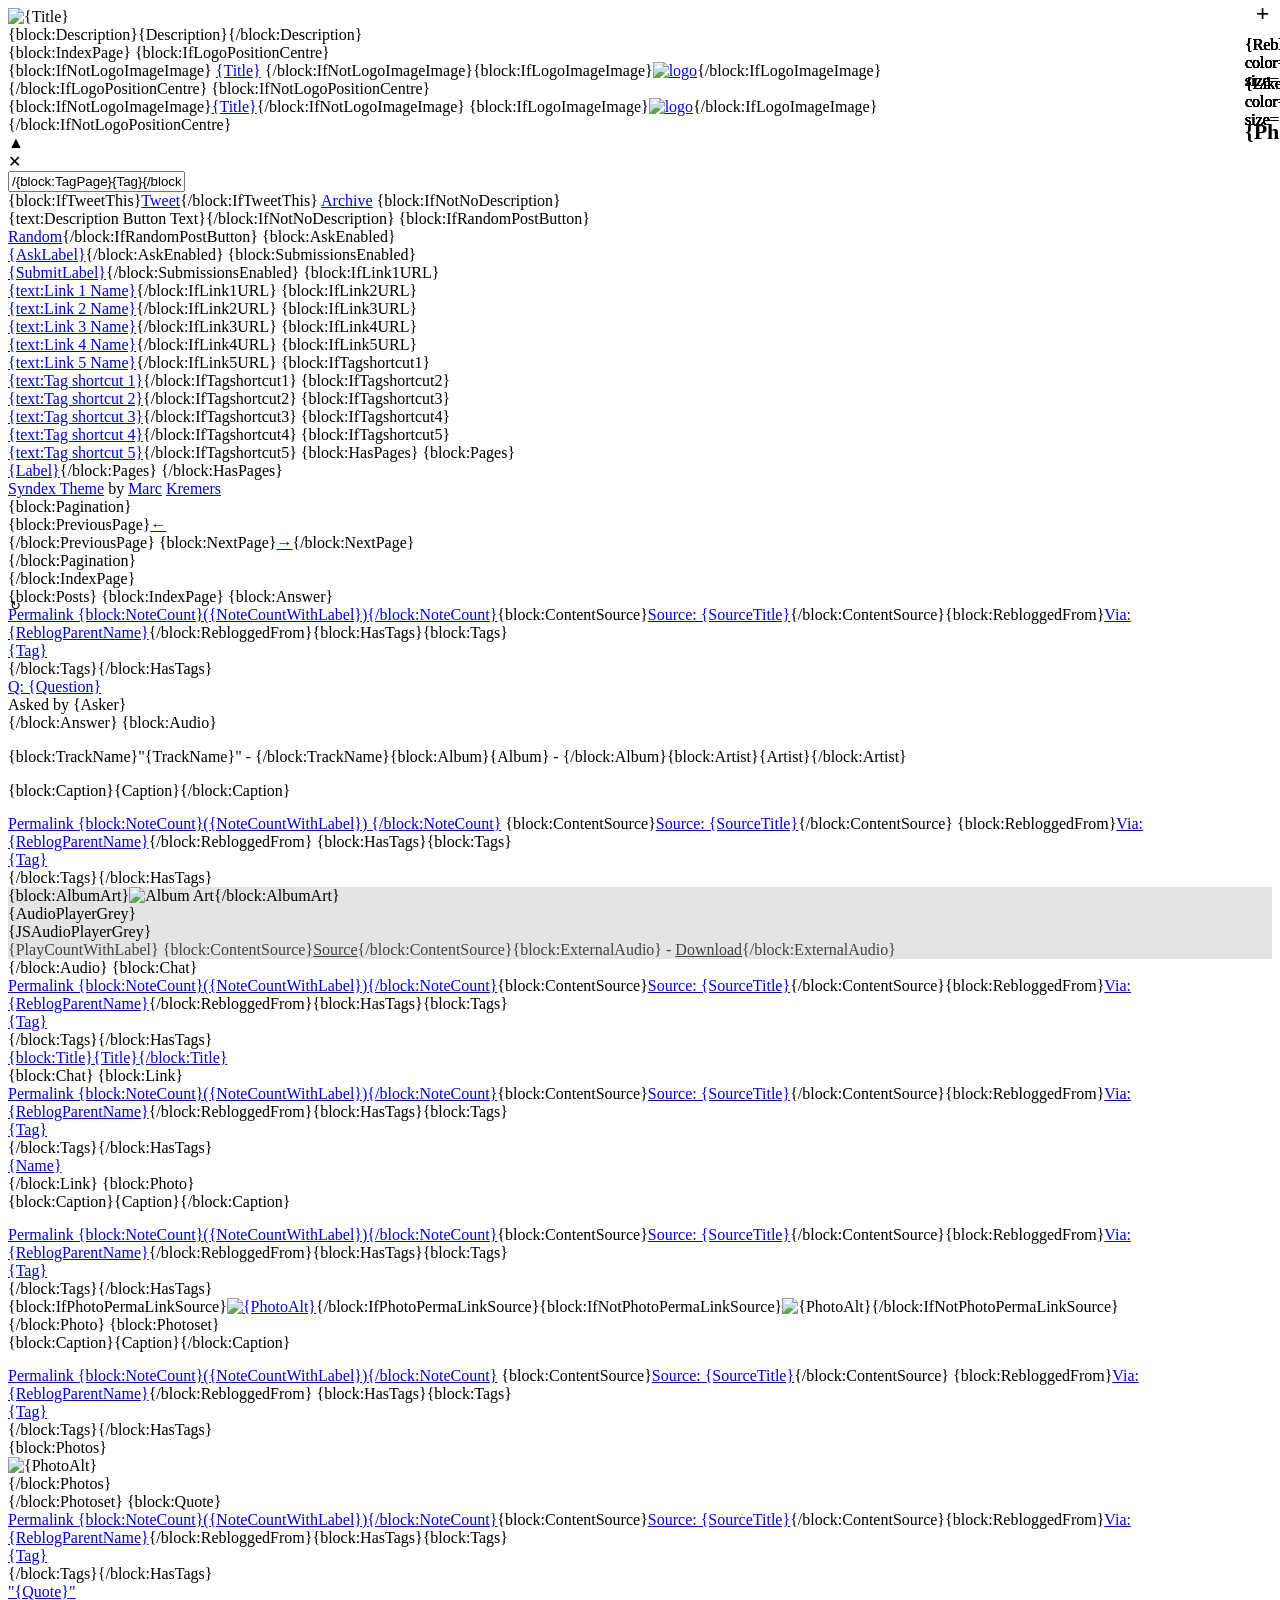
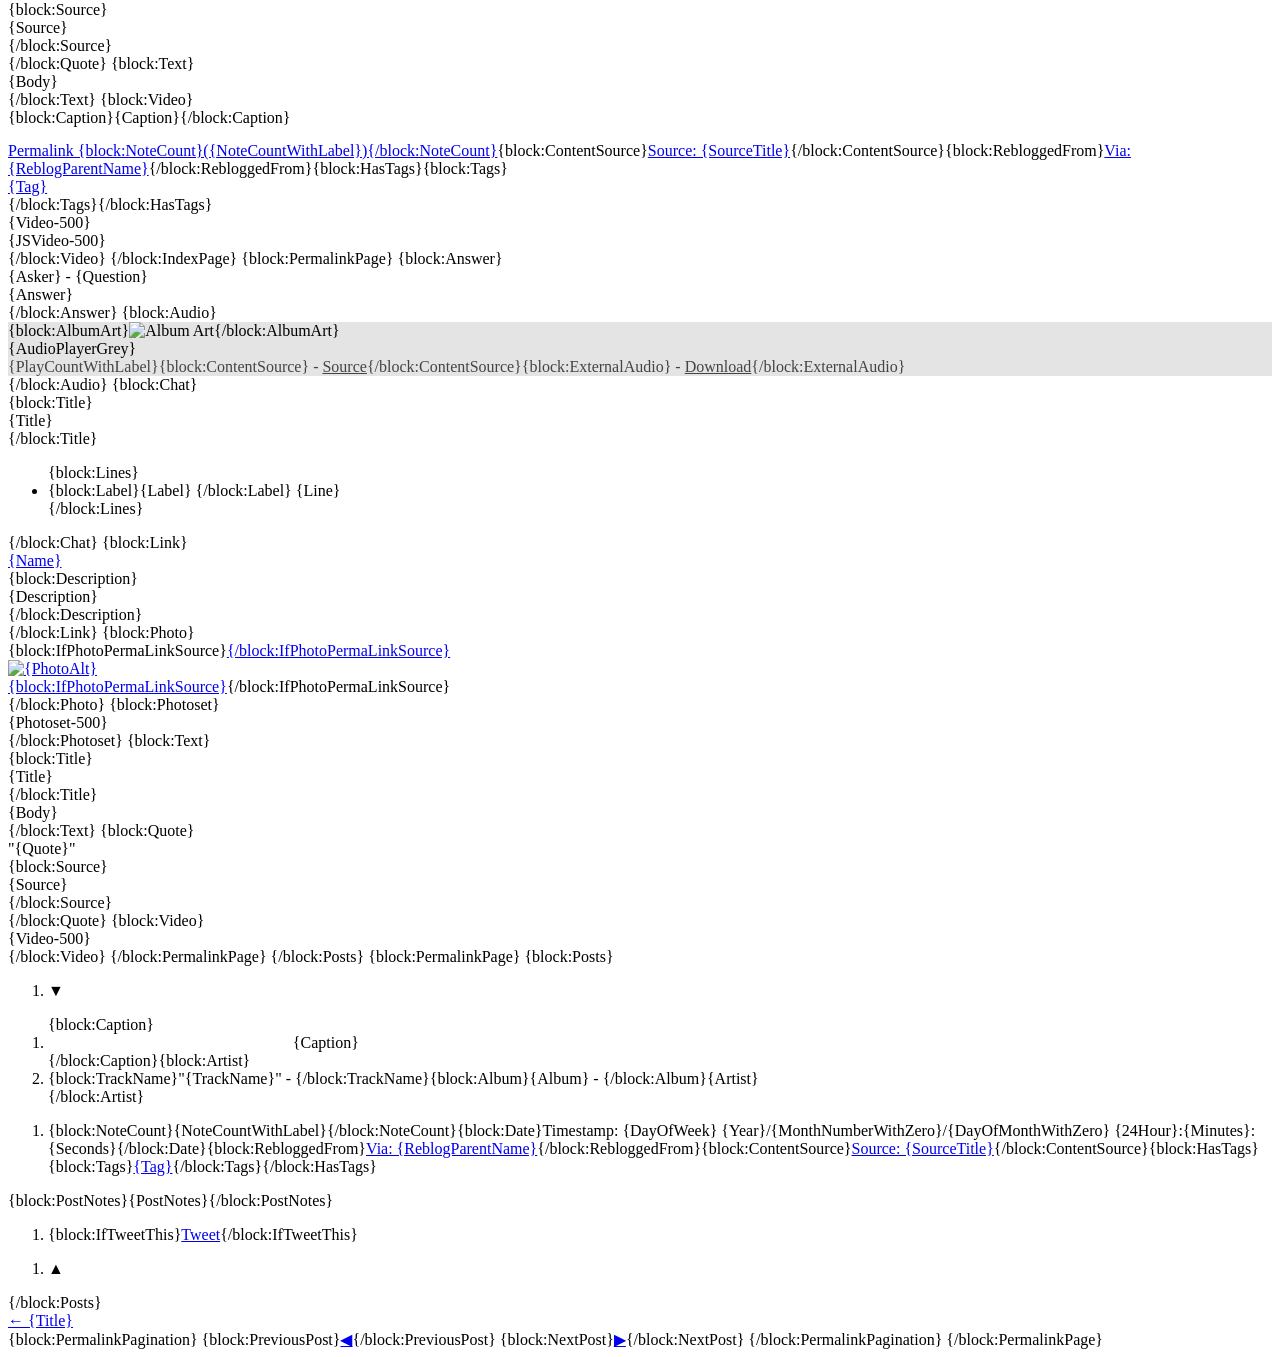
==== commit da7e5703: "Update fmt.Println message from 'Hello' to 'Goodbye'" ====
--- a/new-index.html
+++ b/new-index.html
@@ -1,1435 +1,983 @@
 <!DOCTYPE html>
+
+<!-- Syndex theme by Marc Kremers.  Marckremers.com, Twitter.com/marckremers ,Syndex.me -->
+<!-- Version 3.1 Released 24 July 2013 Marckremers.com/syndex/changelog/-->
+<!-- Developer? Fork us on Github! https://github.com/rgbk/syndex -->
+<!-- Help and FAQ: Syndex.me/help -->
+
+<html xmlns="https://www.w3.org/1999/xhtml">
+<head>
+<meta charset="utf-8">
+<meta http-equiv="X-UA-Compatible" content="IE=edge,chrome=1">
+<meta name="description" content="{block:Description}{MetaDescription}{/block:Description}"/>
+<title>{Title}{block:PostSummary} - {PostSummary}{/block:PostSummary}</title>
+
+<!-- COLOUR OPTIONS -->
+<meta name="color:BG ChatLinkQuoteText Index" content="#999999"/>
+<meta name="color:BG Description Overlay" content="#000000"/>
+<meta name="color:BG Site" content="#ffffff"/>
+<meta name="color:BG NavBar" content="#ffffff"/>
+<meta name="color:BG NavBar Button" content="#ffffff"/>
+<meta name="color:BG NavBar Button Hover" content="#e4e4e4"/>
+<meta name="color:BG Notes" content="#eeeeee"/>
+<meta name="color:BG PostInfo overlay" content="#000000"/>
+<meta name="color:BG Tag" content="#555555"/>
+<meta name="color:BG Tag Hover" content="#ffffff"/>
+<meta name="color:BG Tag Perma" content="#ffffff"/>
+<meta name="color:BG Tag Perma Hover" content="#ffffff"/>
+<meta name="color:BG Site" content="#ffffff"/>
+<meta name="color:BG Search Bar" content="#e4e4e4"/>
+<meta name="color:Text Chat name" content="#000000"/>
+<meta name="color:Text General" content="#000000"/>
+<meta name="color:Text Headline" content="#aaaaaa"/>
+<meta name="color:Text Headline Link" content="#ffffff"/>
+<meta name="color:Text Logo" content="#111111"/>
+<meta name="color:Text NavBar Link" content="#333333"/>
+<meta name="color:Text NavBar Link Hover" content="#000000"/>
+<meta name="color:Text NavBar Credit" content="#999999"/>
+<meta name="color:Text Notes Headline" content="#666666"/>
+<meta name="color:Text Notes" content="#666666"/>
+<meta name="color:Text Description Overlay" content="#ffffff"/>
+<meta name="color:Text Tag" content="#000000"/>
+<meta name="color:Text Tag Hover" content="#111111"/>
+<meta name="color:Text Tag Perma" content="#666666"/>
+<meta name="color:Text Tag Perma Hover" content="#555555"/>
+<meta name="color:Text Perma Text" content="#000000"/>
+<meta name="color:Text Perma Text Headline" content="#000000"/>
+<meta name="color:Text ChatLinkQuoteText Index" content="#ffffff"/>
+<meta name="color:Border General" content="#cccccc"/>
+<meta name="color:Border PhotoSet" content="#cccccc"/>
+<meta name="color:Border Notes" content="#e5e5e5"/>
+<meta name="color:Border Text and Chat" content="#cccccc"/>
+
+<!-- FONT OPTIONS -->
+<meta name="font:Font Chat" content="Garamond, Palatino, Georgia, Times, 'Times New Roman', serif"/>
+<meta name="font:Font Chat name" content="Garamond, Palatino, Georgia, Times, 'Times New Roman', serif"/>
+<meta name="font:Font Description" content="'Helvetica Neue', Helvetica, Arial, sans-serif"/>
+<meta name="font:Font General" content="'Helvetica Neue', Helvetica, Arial, sans-serif"/>
+<meta name="font:Font Headline" content="'Helvetica Neue', Helvetica, Arial, sans-serif"/>
+<meta name="font:Font Logo" content="'Helvetica Neue', Helvetica, Arial, sans-serif"/>
+<meta name="font:Font NavBar" content="'Helvetica Neue', Helvetica, Arial, sans-serif"/>
+<meta name="font:Font Notes" content="'Helvetica Neue', Helvetica, Arial, sans-serif"/>
+<meta name="font:Font Quote source" content="'Helvetica Neue', Helvetica, Arial, sans-serif"/>
+<meta name="font:Font Text" content="Garamond, Palatino, Georgia, Times, 'Times New Roman', serif"/>
+<meta name="font:Font TextChatLinkQuote Index" content="'Helvetica Neue', Helvetica, Arial, sans-serif"/>
+<meta name="font:Font Text and Chat Headline" content="'Helvetica Neue', Helvetica, Arial, sans-serif"/>
+
+<!-- IMAGE OPTIONS -->
+<meta name="image:LogoImage" content=""/>
+<meta name="image:BG Text Quote Chat Link" content=""/>
+<meta name="image:NavPanelBG" content=""/>
+<meta name="image:Photoset Not Loaded" content=""/>
+<meta name="image:SiteBGimage" content=""/>
+
+<!-- BOOLEAN OPTIONS -->
+<meta name="if:Anti Social" content="0"/><!-- If you don't want any permalinks, reblogging and liking switch this on -->
+<meta name="if:Infinite Scrolling" content="1"/>
+<meta name="if:Logo Opacity on Hover" content="1"/>
+<meta name="if:Logo Position Centre" content="0"/>
+<meta name="if:Masonry" content="0"/><!-- Beta phase -->
+<meta name="if:Nav Bar Open By Default" content="0"/>
+<meta name="if:RandomPostButton" content="0"/>
+<meta name="if:SiteBGimage" content="0"/>
+<meta name="if:SiteBGimageFixedPosition" content="1"/>
+<meta name="if:TweetThis" content="1"/>
+<meta name="if:No Description" content="0"/>
+<meta name="if:PhotoPermaLinkSource" content="0"/>
+
+
+<!-- OPTIONS VIA TEXT BASED INPUT -->
+<meta name="text:FontSize General" content="12px"/>
+<meta name="text:FontSize Headline" content="22px"/>
+<meta name="text:FontSize Logo Index" content="82px"/>
+<meta name="text:FontSize Logo Perma" content="18px"/>
+<meta name="text:FontSize Nav bar" content="13px"/>
+<meta name="text:FontSize Quote source" content="13px"/>
+<meta name="text:FontSize Description Overlay" content="24px"/>
+<meta name="text:FontSize TextChatLinkQuote Index" content="24px"/>
+<meta name="text:FontSize Text and Chat Headline" content="19px"/>
+<meta name="text:FontSize Text and Chat" content="19px"/>
+<meta name="text:LetterSpacing Headline" content="0"/>
+<meta name="text:LetterSpacing Logo" content="-0.04em"/>
+<meta name="text:LetterSpacing TextChatLinkQuote Index" content="0"/>
+<meta name="text:LineHeight Headline" content="25px"/>
+<meta name="text:LineHeight Logo" content="76px"/>
+<meta name="text:LineHeight Quote source" content="16px"/>
+<meta name="text:LineHeight TextChatLinkQuote Index" content="26px"/>
+<meta name="text:LineHeight Text and Chat" content="30px"/>
+<meta name="text:Italics Chat name" content="normal"/>
+<meta name="text:Italics Chat Speaker A" content="italic"/>
+<meta name="text:SmallCaps Chat name" content="small-caps"/>
+<meta name="text:Weight Chat name" content="normal"/>
+<meta name="text:Weight Chat Speaker A" content="normal"/>
+<meta name="text:Weight General" content="normal"/>
+<meta name="text:Weight Headline" content="bold"/>
+<meta name="text:Weight Logo Index" content="bold"/>
+<meta name="text:Weight Description Overlay" content="bold"/>
+<meta name="text:Weight TextChatLinkQuote Index" content="bold"/>
+<meta name="text:Weight Text Headline Perma" content="bold"/>
+<meta name="text:Weight Text and Chat" content="normal"/>
+<meta name="text:Opacity Lightbox" content="0.9"/>
+<meta name="text:Opacity PostInfo Background" content="0.92"/>
+<meta name="text:Colour LightBox R" content="255"/>
+<meta name="text:Colour LightBox G" content="255"/>
+<meta name="text:Colour LightBox B" content="255"/>
+<meta name="text:Margin Body Index" content="10px"/>
+<meta name="text:Margin between posts on Index" content="20px"/>
+<meta name="text:Margin top of Index" content="20px"/>
+<meta name="text:Padding Text Quote and Link" content="40px"/>
+<meta name="text:Position Logo Left" content="15px"/>
+<meta name="text:Position Logo Top" content="5px"/>
+<meta name="text:Size Photo H Max" content="750px"/>
+<meta name="text:Size Photoset H Max" content="650"/>
+<meta name="text:Size Photo W Max" content="900"/>
+<meta name="text:Size TextLinkChat W" content="450px"/>
+<meta name="text:Size TextLinkChat H" content="450px"/>
+<meta name="text:Size Text W Max Perma" content="800px"/>
+<meta name="text:Size Video W" content="550"/>
+<meta name="text:Rounded corners on Buttons" content="3px"/>
+<meta name="text:Rounded corners TextLinkQuoteChat" content="400px"/>
+<meta name="text:Link 1 Name" content=""/>
+<meta name="text:Link 1 URL" content=""/>
+<meta name="text:Link 2 Name" content=""/>
+<meta name="text:Link 2 URL" content=""/>
+<meta name="text:Link 3 Name" content=""/>
+<meta name="text:Link 3 URL" content=""/>
+<meta name="text:Link 4 Name" content=""/>
+<meta name="text:Link 4 URL" content=""/>
+<meta name="text:Link 5 Name" content=""/>
+<meta name="text:Link 5 URL" content=""/>
+<!-- Instant shortcuts to your favorite tags (you have to tag your posts for this to work) -->
+<meta name="text:Tag shortcut 1" content=""/>
+<meta name="text:Tag shortcut 2" content=""/>
+<meta name="text:Tag shortcut 3" content=""/>
+<meta name="text:Tag shortcut 4" content=""/>
+<meta name="text:Tag shortcut 5" content=""/>
+<meta name="text:Description Button Text" content="About"/>
+
+
+
+<!-- FAVICON, RSS, EXTERNAL CSS -->
+<link rel="shortcut icon" href="{Favicon}"/>
+<link rel="alternate" type="application/rss+xml" href="{RSS}"/>
+<link rel="stylesheet" type="text/css" href="https://static.tumblr.com/bfhsl6l/TlBmqga7i/syndex.css" charset="utf-8"/>
+
+
+<!-- HEADER SCRIPTS -->
+<script src="//ajax.googleapis.com/ajax/libs/jquery/1.9.1/jquery.min.js"></script>
+<script src="https://code.jquery.com/jquery-migrate-1.2.0.min.js"></script>
+<script type="text/javascript" src="https://static.tumblr.com/bfhsl6l/OPmmmihm5/plugins.js"></script>
+<script type="text/javascript" src="https://static.tumblr.com/bfhsl6l/8S6mqga6q/syndex.js"></script>
+<script type="text/javascript" src="https://static.tumblr.com/bfhsl6l/AQjmmihml/pxuphotoset.mod.js"></script>
+
 <!--
-  Syndex (Tumblr Theme) — Refatorado e Documentado
-  Autor original: Marc Kremers — marckremers.com — Versão 3.1 (2013)
-  Refatoração: 2025-10-30 — foco em organização, comentários e pequenos fixes JS/CSS
-  Compatível com os placeholders e blocos do Tumblr (não remova {block:...} / {Var})
+  SCRIPT PRINCIPAL DO TEMA
+  Aqui ficam variáveis globais e inicialização de recursos externos (Twitter, Masonry, etc).
 -->
-
-<html xmlns="https://www.w3.org/1999/xhtml" lang="pt-BR">
-<head>
-  <meta charset="utf-8">
-  <!-- Força motor de renderização moderno no IE e ativa Chrome Frame -->
-  <meta http-equiv="X-UA-Compatible" content="IE=edge,chrome=1">
-  <!-- Descrição dinâmica do tema com fallback para a Description do Tumblr -->
-  <meta name="description" content="{block:Description}{MetaDescription}{/block:Description}"/>
-
-  <!--
-    <title> dinâmico:
-    - Index: {Title}
-    - Post:  {Title} - {PostSummary}
-  -->
-  <title>{Title}{block:PostSummary} - {PostSummary}{/block:PostSummary}</title>
-
-  <!-- =========================
-       OPÇÕES DE PERSONALIZAÇÃO
-       (expostas no painel do Tumblr)
-       ========================= -->
-
-  <!-- CORES -->
-  <meta name="color:BG Site" content="#ffffff"/>
-  <meta name="color:BG NavBar" content="#ffffff"/>
-  <meta name="color:BG NavBar Button" content="#ffffff"/>
-  <meta name="color:BG NavBar Button Hover" content="#e4e4e4"/>
-  <meta name="color:BG Notes" content="#eeeeee"/>
-  <meta name="color:BG Description Overlay" content="#000000"/>
-  <meta name="color:BG PostInfo overlay" content="#000000"/>
-  <meta name="color:BG Search Bar" content="#e4e4e4"/>
-  <meta name="color:BG Tag" content="#555555"/>
-  <meta name="color:BG Tag Hover" content="#ffffff"/>
-  <meta name="color:BG Tag Perma" content="#ffffff"/>
-  <meta name="color:BG Tag Perma Hover" content="#ffffff"/>
-
-  <meta name="color:Text General" content="#000000"/>
-  <meta name="color:Text Headline" content="#aaaaaa"/>
-  <meta name="color:Text Headline Link" content="#ffffff"/>
-  <meta name="color:Text Logo" content="#111111"/>
-  <meta name="color:Text NavBar Link" content="#333333"/>
-  <meta name="color:Text NavBar Link Hover" content="#000000"/>
-  <meta name="color:Text NavBar Credit" content="#999999"/>
-  <meta name="color:Text Notes Headline" content="#666666"/>
-  <meta name="color:Text Notes" content="#666666"/>
-  <meta name="color:Text Description Overlay" content="#ffffff"/>
-  <meta name="color:Text Tag" content="#000000"/>
-  <meta name="color:Text Tag Hover" content="#111111"/>
-  <meta name="color:Text Tag Perma" content="#666666"/>
-  <meta name="color:Text Tag Perma Hover" content="#555555"/>
-  <meta name="color:Text Perma Text" content="#000000"/>
-  <meta name="color:Text Perma Text Headline" content="#000000"/>
-  <meta name="color:Text ChatLinkQuoteText Index" content="#ffffff"/>
-
-  <meta name="color:Border General" content="#cccccc"/>
-  <meta name="color:Border PhotoSet" content="#cccccc"/>
-  <meta name="color:Border Notes" content="#e5e5e5"/>
-  <meta name="color:Border Text and Chat" content="#cccccc"/>
-
-  <!-- FONTES -->
-  <meta name="font:Font General" content="'Helvetica Neue', Helvetica, Arial, sans-serif"/>
-  <meta name="font:Font Headline" content="'Helvetica Neue', Helvetica, Arial, sans-serif"/>
-  <meta name="font:Font Logo" content="'Helvetica Neue', Helvetica, Arial, sans-serif"/>
-  <meta name="font:Font NavBar" content="'Helvetica Neue', Helvetica, Arial, sans-serif"/>
-  <meta name="font:Font Notes" content="'Helvetica Neue', Helvetica, Arial, sans-serif"/>
-  <meta name="font:Font Description" content="'Helvetica Neue', Helvetica, Arial, sans-serif"/>
-  <meta name="font:Font Text" content="Garamond, Palatino, Georgia, Times, 'Times New Roman', serif"/>
-  <meta name="font:Font Chat" content="Garamond, Palatino, Georgia, Times, 'Times New Roman', serif"/>
-  <meta name="font:Font Chat name" content="Garamond, Palatino, Georgia, Times, 'Times New Roman', serif"/>
-  <meta name="font:Font Quote source" content="'Helvetica Neue', Helvetica, Arial, sans-serif"/>
-  <meta name="font:Font TextChatLinkQuote Index" content="'Helvetica Neue', Helvetica, Arial, sans-serif"/>
-  <meta name="font:Font Text and Chat Headline" content="'Helvetica Neue', Helvetica, Arial, sans-serif"/>
-
-  <!-- IMAGENS -->
-  <meta name="image:LogoImage" content=""/>
-  <meta name="image:BG Text Quote Chat Link" content=""/>
-  <meta name="image:NavPanelBG" content=""/>
-  <meta name="image:Photoset Not Loaded" content=""/>
-  <meta name="image:SiteBGimage" content=""/>
-  <meta name="image:Audio No Artwork" content=""/>
-
-  <!-- BOOLEANOS (liga/desliga) -->
-  <meta name="if:Anti Social" content="0"/>
-  <meta name="if:Infinite Scrolling" content="1"/>
-  <meta name="if:Logo Opacity on Hover" content="1"/>
-  <meta name="if:Logo Position Centre" content="0"/>
-  <meta name="if:Masonry" content="0"/>
-  <meta name="if:Nav Bar Open By Default" content="0"/>
-  <meta name="if:RandomPostButton" content="0"/>
-  <meta name="if:SiteBGimage" content="0"/>
-  <meta name="if:SiteBGimageFixedPosition" content="1"/>
-  <meta name="if:TweetThis" content="1"/>
-  <meta name="if:No Description" content="0"/>
-  <meta name="if:PhotoPermaLinkSource" content="0"/>
-
-  <!-- TEXTUAIS / NÚMEROS -->
-  <meta name="text:FontSize General" content="12px"/>
-  <meta name="text:FontSize Headline" content="22px"/>
-  <meta name="text:FontSize Logo Index" content="82px"/>
-  <meta name="text:FontSize Logo Perma" content="18px"/>
-  <meta name="text:FontSize Nav bar" content="13px"/>
-  <meta name="text:FontSize Quote source" content="13px"/>
-  <meta name="text:FontSize Description Overlay" content="24px"/>
-  <meta name="text:FontSize TextChatLinkQuote Index" content="24px"/>
-  <meta name="text:FontSize Text and Chat Headline" content="19px"/>
-  <meta name="text:FontSize Text and Chat" content="19px"/>
-
-  <meta name="text:LetterSpacing Headline" content="0"/>
-  <meta name="text:LetterSpacing Logo" content="-0.04em"/>
-  <meta name="text:LetterSpacing TextChatLinkQuote Index" content="0"/>
-
-  <meta name="text:LineHeight Headline" content="25px"/>
-  <meta name="text:LineHeight Logo" content="76px"/>
-  <meta name="text:LineHeight Quote source" content="16px"/>
-  <meta name="text:LineHeight TextChatLinkQuote Index" content="26px"/>
-  <meta name="text:LineHeight Text and Chat" content="30px"/>
-
-  <meta name="text:Italics Chat name" content="normal"/>
-  <meta name="text:Italics Chat Speaker A" content="italic"/>
-  <meta name="text:SmallCaps Chat name" content="small-caps"/>
-  <meta name="text:Weight Chat name" content="normal"/>
-  <meta name="text:Weight Chat Speaker A" content="normal"/>
-
-  <meta name="text:Weight General" content="normal"/>
-  <meta name="text:Weight Headline" content="bold"/>
-  <meta name="text:Weight Logo Index" content="bold"/>
-  <meta name="text:Weight Description Overlay" content="bold"/>
-  <meta name="text:Weight TextChatLinkQuote Index" content="bold"/>
-  <meta name="text:Weight Text Headline Perma" content="bold"/>
-  <meta name="text:Weight Text and Chat" content="normal"/>
-
-  <meta name="text:Opacity Lightbox" content="0.9"/>
-  <meta name="text:Opacity PostInfo Background" content="0.92"/>
-
-  <meta name="text:Colour LightBox R" content="255"/>
-  <meta name="text:Colour LightBox G" content="255"/>
-  <meta name="text:Colour LightBox B" content="255"/>
-
-  <meta name="text:Margin Body Index" content="10px"/>
-  <meta name="text:Margin between posts on Index" content="20px"/>
-  <meta name="text:Margin top of Index" content="20px"/>
-
-  <meta name="text:Padding Text Quote and Link" content="40px"/>
-
-  <meta name="text:Position Logo Left" content="15px"/>
-  <meta name="text:Position Logo Top" content="5px"/>
-
-  <meta name="text:Size Photo H Max" content="750px"/>
-  <meta name="text:Size Photoset H Max" content="650"/>
-  <meta name="text:Size Photo W Max" content="900"/>
-  <meta name="text:Size TextLinkChat W" content="450px"/>
-  <meta name="text:Size TextLinkChat H" content="450px"/>
-  <meta name="text:Size Text W Max Perma" content="800px"/>
-  <meta name="text:Size Video W" content="550"/>
-
-  <meta name="text:Rounded corners on Buttons" content="3px"/>
-  <meta name="text:Rounded corners TextLinkQuoteChat" content="400px"/>
-
-  <!-- Links personalizados e “atalhos” de tags -->
-  <meta name="text:Link 1 Name" content=""/>
-  <meta name="text:Link 1 URL" content=""/>
-  <meta name="text:Link 2 Name" content=""/>
-  <meta name="text:Link 2 URL" content=""/>
-  <meta name="text:Link 3 Name" content=""/>
-  <meta name="text:Link 3 URL" content=""/>
-  <meta name="text:Link 4 Name" content=""/>
-  <meta name="text:Link 4 URL" content=""/>
-  <meta name="text:Link 5 Name" content=""/>
-  <meta name="text:Link 5 URL" content=""/>
-
-  <meta name="text:Tag shortcut 1" content=""/>
-  <meta name="text:Tag shortcut 2" content=""/>
-  <meta name="text:Tag shortcut 3" content=""/>
-  <meta name="text:Tag shortcut 4" content=""/>
-  <meta name="text:Tag shortcut 5" content=""/>
-
-  <meta name="text:Description Button Text" content="About"/>
-
-  <!-- Favicon, RSS e CSS externo oficial do tema -->
-  <link rel="shortcut icon" href="{Favicon}"/>
-  <link rel="alternate" type="application/rss+xml" href="{RSS}"/>
-  <link rel="stylesheet" type="text/css" href="https://static.tumblr.com/bfhsl6l/TlBmqga7i/syndex.css" charset="utf-8"/>
-
-  <!-- ==============
-       SCRIPTS (HEAD)
-       ==============
-       - jQuery + Migrate para compat retro
-       - plugins.js / syndex.js / pxuphotoset.mod.js (do tema)
-       - Inicializações condicionais conforme metatags
-  -->
-  <script src="//ajax.googleapis.com/ajax/libs/jquery/1.9.1/jquery.min.js"></script>
-  <script src="https://code.jquery.com/jquery-migrate-1.2.0.min.js"></script>
-  <script src="https://static.tumblr.com/bfhsl6l/OPmmmihm5/plugins.js"></script>
-  <script src="https://static.tumblr.com/bfhsl6l/8S6mqga6q/syndex.js"></script>
-  <script src="https://static.tumblr.com/bfhsl6l/AQjmmihml/pxuphotoset.mod.js"></script>
-
-  <script type="text/javascript">
-    // Flags globais (controlam recursos do tema; Tumblr insere/omite os blocos)
-    {block:IfInfiniteScrolling}var infiniteScroll = true;{/block:IfInfiniteScrolling}
-    {block:IfNotInfiniteScrolling}var infiniteScroll = false;{/block:IfNotInfiniteScrolling}
-    {block:IfAntiSocial}var antisocial = true;{/block:IfAntiSocial}
-    {block:IfNotAntiSocial}var antisocial = false;{/block:IfNotAntiSocial}
-    var vidWidth = {text:Size Video W}; // largura base para players de vídeo
-    var noartwork = "https://static.tumblr.com/bfhsl6l/LLpm29m7o/noart.png"; // fallback arte de áudio
-
-    // handleThis(formElm): redireciona busca de tags da navbar para /tagged/<q>
-    function handleThis(formElm){
-      window.location = "/tagged/" + formElm.q.value;
-      return false;
+<script type="text/javascript">
+    // Define a variável global 'infiniteScroll' de acordo com a opção do tema.
+    // Quando ligado, o JavaScript externo vai carregar mais posts ao rolar a página.
+    {block:IfInfiniteScrolling}infiniteScroll = true;{/block:IfInfiniteScrolling}
+    {block:IfNotInfiniteScrolling}infiniteScroll = false;{/block:IfNotInfiniteScrolling}
+
+    // Define se o tema está em modo "anti social" (sem links de like/reblog/etc).
+    {block:IfAntiSocial}antisocial = true;{/block:IfAntiSocial}
+    {block:IfNotAntiSocial}antisocial = false;{/block:IfNotAntiSocial}
+
+    // Largura do player de vídeo (em pixels), usada por scripts do tema.
+    vidWidth = {text:Size Video W};
+
+    // URL da imagem padrão usada quando um áudio não tem capa/arte.
+    noartwork = "https://static.tumblr.com/bfhsl6l/LLpm29m7o/noart.png";
+
+    // Função usada no formulário de busca por tag do nav:
+    // lê o valor do campo (formElm.q.value) e redireciona para /tagged/<valor>.
+    function handleThis(formElm) {
+        window.location = "/tagged/" + formElm.q.value + "";
+        return false; // impede o submit padrão do formulário
+    };
+
+    // IIFE (função imediatamente invocada) que carrega o script de widgets do Twitter
+    // de forma assíncrona, apenas se ainda não estiver carregado na página.
+    !function (d, s, id) {
+        var js, fjs = d.getElementsByTagName(s)[0];
+        if (!d.getElementById(id)) {
+            js = d.createElement(s);
+            js.id = id;
+            js.src = "//platform.twitter.com/widgets.js";
+            fjs.parentNode.insertBefore(js, fjs);
+        }
+    }(document, "script", "twitter-wjs");
+
+    // Se a opção "Masonry" estiver ativada no tema,
+    // inicializa o plugin Masonry no container de posts.
+    {block:IfMasonry}$('#posts').masonry({
+        itemSelector: '.index.desktop .post',
+        columnWidth: 100
+    });{/block:IfMasonry}
+
+    // Controla se a barra de navegação começa aberta ou fechada.
+    // Essa variável é usada pelo JS do tema (syndex.js).
+    {block:IfNavBarOpenByDefault}navDefault = true;{/block:IfNavBarOpenByDefault}
+    {block:IfNotNavBarOpenByDefault}navDefault = false;{/block:IfNotNavBarOpenByDefault}
+</script>
+
+<!-- SYNDEX THEME APPEARANCE OPTIONS -->
+<style type="text/css">
+body, html {
+	font:{text:Weight General} {text:FontSize General} {font:Font General}
+}
+{block:IfMasonry}.index .post {float:left;}{/block:IfMasonry}
+#background {
+	background-color: {color:BG Site};
+	{block:IfSiteBGimage}background-image: url('{image:SiteBGimage}');{/block:IfSiteBGimage}
+	{block:IfSiteBGimageFixedPosition}background-image: url('{image:SiteBGimage}');{/block:IfSiteBGimageFixedPosition}
+}
+.perma #background{z-index:-1}
+.index #posts {
+	margin: {text:Margin Body Index};
+	margin-top: {text:Margin top of Index};
+	margin-bottom: 150px !important;
+	{block:IfMasonry}text-align: center !important;{/block:IfMasonry}
+}
+/* PHOTOSET LIGHTBOX CSS */
+#tumblr_lightbox_caption {
+	font: {text:FontSize General} {font:Font General} !important;
+	color: black !important; 
+}
+#tumblr_lightbox{
+	background-color: rgba(
+		{text:Colour LightBox R},
+		{text:Colour LightBox G},
+		{text:Colour LightBox B},
+		{text:Opacity Lightbox}
+	)!important
+}
+#lightbox_background{
+	opacity:{text:Opacity Lightbox};
+	background-color: {color:BG Site}
+}
+.index #lightbox_image .notPhotoset{
+	cursor: s-resize;
+}
+#lightbox_image{
+	cursor: pointer;
+}
+em {font-style: italic;}
+.notes_headline_inner {width: 60%;display: block;padding: 0 20%}
+
+.icons {
+	position: absolute;
+	min-width: 35px;
+	min-height: 38px;
+	top: 114px;  
+	background-color: white;  
+	right:0;
+}
+.zoom, .post_options_more_info {
+  	min-width: 35px;
+	min-height: 38px;
+	text-align: center;
+	position: absolute;
+	color: black;
+	font-size: 22px;
+	font-weight: bold;	
+	line-height: normal;
+	top:5px;
+	
+}
+.post_options_more_info {
+	top: 9px;
+	min-height: 30px;
+	font-size: 24px;
+	background-color: white;
+
+}
+/* LOGO CSS*/
+#logo_index_text a,
+#logo_index_left a,
+.logo_permalink_page
+{
+	font-weight: {text:Weight Logo Index};
+	font-family: {font:Font Logo};
+	color: {color:Text Logo}
+}
+#logo_index_left{left:{text:Position Logo Left}}
+#logo_index_left {top:{text:Position Logo Top}}
+#logo_index_text a, 
+#logo_index_left a
+{
+	letter-spacing: {text:LetterSpacing Logo};
+	font-size: {text:FontSize Logo Index};
+	line-height: {text:LineHeight Logo}
+}
+{block:IfNotLogoOpacityonHover}
+#logo_index_text a:hover, 
+#logo_index_left a:hover{
+opacity: 1 !important}
+{/block:IfNotLogoOpacityonHover}
+.logo_permalink_page{font-size: {text:FontSize Logo Perma}}
+
+/* NAVIGATION CSS */
+#nav {
+	background-color: {color:BG NavBar};
+	background-image: url('{image:NavPanelBG}')
+}
+#nav> *, .tag_search{
+	font-family: {font:Font NavBar};
+	font-size: {text:FontSize Nav bar}
+}
+.nav_button,
+.tag_search,
+.post_info_overlay_button,
+.tagBackground,
+.next,
+.prev,
+#nav_toggle,
+.notes_tag_button,
+.notes_date_span
+{
+	-webkit-border-radius: {text:Rounded corners on Buttons};
+	-moz-border-radius: {text:Rounded corners on Buttons};
+	border-radius: {text:Rounded corners on Buttons}
+}
+.nav_button{background-color: {color:BG NavBar Button}}
+a.nav_button,
+.nav_button,
+.tag_search,
+#nav_toggle,
+.next,
+	prev,
+.back_to_top,
+.logo_permalink_page
+{color: {color:Text NavBar Link}!important}
+.nav_button:hover, #nav_toggle:hover {
+	background-color: {color:BG NavBar Button Hover};
+	color: {color:Text NavBar Link Hover}
+}
+.tag_search:focus {color: {color:Text NavBar Link Hover}}
+#nav_searchfield_background,.tag_search_hover {background-color: {color:BG Search Bar}}
+.nav_theme_credit,.nav_theme_credit a,.nav_theme_credit a:visited{color:{color:Text NavBar Credit}}
+
+/* POST INFO OVERLAY: */
+
+.post_info_overlay_background {
+	background-color: {color:BG PostInfo overlay};
+	opacity: {text:Opacity PostInfo Background}
+}
+.rounded {
+	-webkit-border-radius: {text:Rounded corners TextLinkQuoteChat};
+	-moz-border-radius: {text:Rounded corners TextLinkQuoteChat};
+	border-radius: {text:Rounded corners TextLinkQuoteChat}
+}
+.post_info_overlay_headline,
+.post_info_overlay_headline p,
+.shortened_headline,
+.shortened_headline p
+{
+	font:{text:Weight Headline} {text:FontSize Headline}/{text:LineHeight Headline} {font:Font Headline};
+	color: {color:Text Headline};
+	letter-spacing: {text:LetterSpacing Headline};
+}
+.post_info_overlay_headline, .shortened_headline {
+	margin-bottom: 20px !important
+}
+.post_info_overlay_headline a, .shortened_headline a{color: {color:Text Headline Link}}
+.post_info_overlay_headline a:hover, .shortened_headline a:hover{border-bottom: 1px solid {color:Text Headline Link}}
+.post_info_overlay_headline, .shortened_headline{
+	overflow: hidden;
+	margin-bottom: 10px !important;
+	padding-bottom: 5px;
+}
+
+/* POST OPTIONS ON HOVER */
+.post_options_more_info,
+.post_options_like,
+.post_options_reblog {
+	position: absolute;
+	width:35px;
+	height:35px;
+	cursor: pointer !important;
+	z-index: 5000;
+	float: right;
+}
+.reblog_button, .like_button{
+padding:10px 14px 10px 10px;;
+background-color: white;
+width:18px;
+height:18px;
+}
+
+.post_options_reblog {
+	top:36px;
+	right: 0
+}
+.like_toggle{display: block !important}
+.post_options_more_info {
+	background-position: -36px 0;
+	top:0;
+	right:0
+}
+.post_options_like {
+	background-position: 0 -36px;
+	top:75px;
+	right: 0;
+}
+
+/* POST INFO OVERLAY: REBLOG CREDIT AND TAGS */
+.post_info_overlay_button {
+	color: {color:Text Tag};
+	background-color: {color:BG Tag};
+	font-size: {text:FontSize Nav bar}
+}
+.post_info_overlay_button:hover{
+	color: {color:Text Tag Hover};
+	background-color: {color:BG Tag Hover}
+}
+
+/* AUDIO POST */
+.post_audio, .post_audio_player, .audioPlayerWrap, .audioArt{background-color:#e4e4e4}
+.post_audio_info, .post_audio_info a{color:#444444}
+.post_audio_no_art {background-image: url("{image:Audio No Artwork}")}
+.audio> .post_info_overlay_headline span p {font-size: {text:FontSize General};}
+.audio> .shortened_headline span p {font-size: {text:FontSize General};}
+.post_audio_table{border-top:1px {color:BG Site} solid;}
+.post_audio_info{border-left:1px {color:BG Site} solid;}
+
+/*PHOTOSET POST CSS (THIS CREATES THE STEPPED FRAME AROUND THE EDGE OF THE POST)*/
+.index .type_photoset { 
+	-webkit-box-shadow:
+		1px 1px 0 0 {color:Border PhotoSet},
+		2px 2px 0 0 {color:BG Site},
+		3px 3px 0 0 {color:Border PhotoSet},
+		4px 4px 0 0 {color:BG Site},
+		5px 5px 0 0 {color:Border PhotoSet},
+		6px 6px 0 0 {color:BG Site},
+		7px 7px 0 0 {color:Border PhotoSet};
+	-moz-box-shadow:
+		1px 1px 0 0 {color:Border PhotoSet},
+		2px 2px 0 0 {color:BG Site},
+		3px 3px 0 0 {color:Border PhotoSet},
+		4px 4px 0 0 {color:BG Site},
+		5px 5px 0 0 {color:Border PhotoSet},
+		6px 6px 0 0 {color:BG Site},
+		7px 7px 0 0 {color:Border PhotoSet};
+	box-shadow:
+		1px 1px 0 0 {color:Border PhotoSet},
+		2px 2px 0 0 {color:BG Site},
+		3px 3px 0 0 {color:Border PhotoSet},
+		4px 4px 0 0 {color:BG Site},
+		5px 5px 0 0 {color:Border PhotoSet},
+		6px 6px 0 0 {color:BG Site},
+		7px 7px 0 0 {color:Border PhotoSet};
+	background-color: {color:Border PhotoSet};
+	{block:IfPhotosetNotLoadedImage}background-image: url("{image:Photoset Not Loaded}");{/block:IfPhotosetNotLoadedImage}
+	background-position:center; 
+}
+
+/*QUOTE POST CSS*/
+.post_quote{
+	font-weight: {text:Weight TextChatLinkQuote Index};
+	line-height: {text:LineHeight TextChatLinkQuote Index};
+	font-size: {text:FontSize TextChatLinkQuote Index};
+	color: {color:Text Perma Text};
+	letter-spacing: {text:LetterSpacing TextChatLinkQuote Index};
+	width: {text:Size Text W Max Perma};
+}
+.post_quote a, .post_quote a:visited,.post_quote_source a, .post_quote_source a:visited{color: {color:Text ChatLinkQuoteText Index}}
+.post_quote_source{
+	font:{text:Weight Quote source} {text:FontSize Quote source}/{text:LineHeight Quote source} {font:Font Quote source}; 
+	color: {color:Text ChatLinkQuoteText Index};
+}
+.index .post_quote_source{
+	position:absolute;
+	bottom: 30px;
+	left:25%;
+	width: 50%;
+	-webkit-border-bottom-right-radius: {text:Rounded corners TextLinkQuoteChat};
+	-webkit-border-bottom-left-radius: {text:Rounded corners TextLinkQuoteChat};
+	-moz-border-radius-bottomright: {text:Rounded corners TextLinkQuoteChat};
+	-moz-border-radius-bottomleft: {text:Rounded corners TextLinkQuoteChat};
+	border-bottom-right-radius: {text:Rounded corners TextLinkQuoteChat};
+	border-bottom-left-radius: {text:Rounded corners TextLinkQuoteChat};
+	opacity: 0.4;
+}
+.post_quote_body,.post_quote_body a, .post_quote_body a:visited{
+	font:{text:Weight Text Headline Perma} {text:FontSize TextChatLinkQuote Index}/{text:LineHeight TextChatLinkQuote Index} {font:Font Text and Chat Headline}; 
+	color: {color:Text Perma Text Headline}
+}
+.perma .post_quote_source, .perma .post_quote_source a:visited,.perma .post_quote_source a{
+	font:{text:Weight Quote source} {text:FontSize Quote source}/{text:LineHeight Quote source} {font:Font Quote source} !important; 
+	color: {color:Text Perma Text};
+}
+.perma .post_quote_source a:visited,.perma .post_quote_source a{
+	border-bottom: 1px dotted {color:Text Perma Text}
+}
+.perma .post_quote_body, .perma .post_quote_inner,.perma .post_quote_body a, .perma .post_quote_inner a, .perma .post_quote_body a:visited, .perma .post_quote_inner a:visited{color:{color:Text Perma Text}}
+.perma .post_quote_source{opacity: 0.4}
+/*TEXT, QUOTE AND LINK POST CSS*/
+.index .post {margin:{text:Margin between posts on Index}}
+.post_text{
+	font-weight:{text:Weight TextChatLinkQuote Index};
+	font-size:{text:FontSize TextChatLinkQuote Index};
+	line-height:{text:LineHeight TextChatLinkQuote Index};
+	font-family: {font:Font TextChatLinkQuote Index};
+	letter-spacing: {text:LetterSpacing TextChatLinkQuote Index};
+	color: {color:Text ChatLinkQuoteText Index};
+	background-color: {color:BG ChatLinkQuoteText Index};
+	/* background-image: url("{image:BG Text Quote Chat Link}"); */
+	-webkit-border-radius: {text:Rounded corners TextLinkQuoteChat};
+	-moz-border-radius: {text:Rounded corners TextLinkQuoteChat};
+	border-radius: {text:Rounded corners TextLinkQuoteChat};
+	width:{text:Size TextLinkChat W};
+	height:{text:Size TextLinkChat H};
+}
+.post_text_table_cell{padding: {text:Padding Text Quote and Link}}
+.post_info_overlay_headline{padding: 0 {text:Padding Text Quote and Link}}
+.shortened_headline{padding: 0 {text:Padding Text Quote and Link}}
+.post_text_body{
+	color:{color:Text ChatLinkQuoteText Index};
+}
+.post_text_body a,.index .post_text_body a:visited{color: {color:Text ChatLinkQuoteText Index}}
+.post_perma_inner a:visited,.post_perma_inner a{color: {color:post_text Index}}
+.post_text_title_perma{
+	font:{text:Weight Text Headline Perma} {text:FontSize Text and Chat Headline} {font:Font Text and Chat Headline}; 
+	color: {color:Text Perma Text Headline}
+}
+.soundcloud_audio_player{height:165px !important}
+.post_perma_inner{max-width:{text:Size Text W Max Perma};}
+.post_perma_inner blockquote{border-left: 1px solid {color:Text Perma Text};}
+.post_perma_inner a, .post_perma_inner a:visited{color: {color:Text Perma Text} !important;}
+#post_text_body_perma, #chat_body_post_perma{
+	border-top: 1px solid {color:Border Text and Chat};
+	font-weight: {text:Weight Text and Chat};
+	font-size: {text:FontSize Text and Chat};
+	line-height: {text:LineHeight Text and Chat};
+	font-family: {font:Font Text};
+	border-bottom: 1px solid {color:Border Text and Chat} !important;
+	padding-bottom: {text:LineHeight Text and Chat};
+	color: {color:Text Perma Text}
+}
+#chat_body_post_perma{font-family:{font:Font Chat}}
+#post_text_body_perma{font-family:{font:Font Text}}
+
+/*CHAT POST (USES TEXT POST CSS AS BASE)*/
+/* Names of the speakers */
+li span.label{ 
+	color:{color:Text Chat name};
+	font-weight: {text:Weight Chat name};
+	font-style: {text:Italics Chat name};
+	font-variant:{text:SmallCaps Chat name};
+	font-family: {font:Font Chat name}
+}
+.chat_person_1{
+	font-style: {text:Italics Chat Speaker A};
+	font-weight:{text:Weight Chat Speaker A};
+	padding-top: {text:LineHeight Text and Chat}
+}
+
+/*PERMALINK PAGE AND NOTES CSS*/
+ol:last-child{background-color: {color:BG Notes}}
+.note,.notes_headline,.notes_date, .notes_tag {
+	border-top: solid 1px {color:Border Notes};
+	color: {color:Text Notes};
+	font-family: {font:Font Notes};
+	background-color: {color:BG Notes}
+}
+.more_notes_link_container a, .more_notes_link_container a:visited{color: {color:Text Notes} !important}
+.more_notes_link_container a:hover{text-decoration: underline}
+.note .action a,.action a:visited, .perma blockquote a, .perma blockquote a:visited {color: {color:Text Notes} !important}
+.notes_tag_button, .notes_tag_title_case a:visited,.action a:visited, .notes_date_span {
+	color: {color:Text Tag Perma} !important;
+	background-color: {color:BG Tag Perma};
+}
+.notes_tag_button:hover, .action a:hover{
+	color: {color:Text Tag Perma Hover} !important;
+	background-color: {color:BG Tag Perma Hover};
+}
+.notes_headline_inner, .notes_headline_inner a, .notes_headline_inner a:visited{
+	color: {color:Text Notes Headline};	
+	font: {text:Weight Headline} {text:FontSize Headline}/{text:LineHeight Headline} {font:Font Headline}
+}
+.notes_headline_inner a, .notes_headline_inner a:visited{border-bottom: 1px solid {color:Text Notes Headline};}
+
+/*IMAGE SIZING CSS*/
+.index .not_audio img{
+	max-height:{text:Size Photo H Max} !important; 
+	max-width:{text:Size Photo W Max} !important
+}
+#post_text_body_perma .not_audio img {max-width:{text:Size Text W Max Perma}; height: auto !important;max-height: auto !important;}
+
+/*Description Overlay*/
+.description_overlay{
+font-family: {font:Font Description};
+font-size: {text:FontSize Description Overlay};
+font-weight: {text:Weight Description Overlay};
+background-color: {color:BG Description Overlay};
+color: {color:Text Description Overlay}
+}
+.next.nav_button{margin-bottom: 3px;!important}
+{block:IfNotSiteBGimage}
+.index #background{
+background: -moz-linear-gradient(top,rgba(0,0,0,0) 0%, rgba(0,0,0,0.05) 100%); 
+background: -webkit-gradient(linear, left top, left bottom, color-stop(0%,rgba(0,0,0,0)), color-stop(100%,rgba(0,0,0,0.05)));
+background: -webkit-linear-gradient(top,rgba(0,0,0,0) 0%,rgba(0,0,0,0.05) 100%); 
+background: -o-linear-gradient(top,rgba(0,0,0,0) 0%,rgba(0,0,0,0.05) 100%); 
+background: -ms-linear-gradient(top,rgba(0,0,0,0) 0%,rgba(0,0,0,0.05) 100%);
+background: linear-gradient(top,rgba(0,0,0,0) 0%,rgba(0,0,0,0.05) 100%);
+filter: progid:DXImageTransform.Microsoft.gradient( startColorstr='#00000000', endColorstr='#0d000000',GradientType=0 );
+}
+{/block:IfNotSiteBGimage}
+/*CUSTOM CSS */
+{CustomCSS}
+</style>
+</head>
+<body class="infscroll{block:PermalinkPage} perma{/block:PermalinkPage}{block:IndexPage} index{/block:IndexPage}" id="top">
+
+<!-- LIGHTBOX FOR PHOTO POSTS-->
+<div id="lightbox"><div id="lightbox_absolute_positioning"><div id="lightbox_table"><div id="lightbox_image"></div></div></div><div id="lightbox_background"></div></div>
+
+<!-- FULL SCREEN "DESCRIPTION" OVERLAY -->
+<div class="description_overlay_wrapper"><div class="description_overlay"><div class="description_overlay_inner"><img src="{PortraitURL-128}" width="128" height="128" title="{Title}" alt="{Title}"/><br>{block:Description}{Description}{/block:Description}</div></div></div>
+
+{block:IndexPage}
+
+<!-- LOGO CENTRE SCREEN -->
+{block:IfLogoPositionCentre}<div id="logo_index"><div id="logo_index_text">{block:IfNotLogoImageImage}
+<a href="/">{Title}</a>
+{/block:IfNotLogoImageImage}{block:IfLogoImageImage}<a href="/"><img src="{image:LogoImage}" alt="logo" /></a>{/block:IfLogoImageImage}</div></div>{/block:IfLogoPositionCentre}
+
+<!-- LOGO LEFT SCREEN -->
+{block:IfNotLogoPositionCentre}<div id="logo_index_left">{block:IfNotLogoImageImage}<a href="/">{Title}</a>{/block:IfNotLogoImageImage}
+{block:IfLogoImageImage}<a href="/"><img src="{image:LogoImage}" alt="logo" /></a>{/block:IfLogoImageImage}</div>{/block:IfNotLogoPositionCentre}
+
+<!-- BACK TO TOP ONLY ON INDEX -->
+<div id="pagination_index"><div id="back_to_top_wrapper"><div class="nav_button_spacer"></div><div class="back_to_top">▲</div></div></div>
+
+<!-- NAVBAR OPEN/CLOSE -->
+<div id="nav_toggle_wrapper"><div id="nav_toggle"><div id="navSwitch">✕</div></div><div class="nav_button_spacer"></div><form onsubmit="return handleThis(this)"><input class="tag_search" type="text" name="q" value="/{block:TagPage}{Tag}{/block:TagPage}"/></form></div>
+
+<!-- NAVBAR -->
+<div id="nav"><div id="nav_table"><div class="nav_button_spacer"></div><div class="nav_button" id="nav_searchfield_background"></div><div class="nav_button_spacer"></div><div class="nav_button_spacer"></div>
+
+<!-- To personalise the tweet share button add after the class attribute: data-via="YOUR_USER_NAME_WITHOUT_THE_@" data-hashtags="A_HASHTAG_WITHOUT_THE_#" -->
+
+{block:IfTweetThis}<a href="https://twitter.com/share" class="twitter-share-button">Tweet</a>{/block:IfTweetThis}
+<a class="nav_button" href="/archive">Archive</a>
+{block:IfNotNoDescription}<div class="nav_button_spacer"></div><a class="nav_button nav_button_description">{text:Description Button Text}</a>{/block:IfNotNoDescription}
+{block:IfRandomPostButton}<div class="nav_button_spacer"></div><a class="nav_button" href="/random">Random</a>{/block:IfRandomPostButton}
+{block:AskEnabled}<div class="nav_button_spacer"></div><a class="nav_button" href="/ask">{AskLabel}</a>{/block:AskEnabled}
+{block:SubmissionsEnabled}<div class="nav_button_spacer"></div><a class="nav_button" href="/submit">{SubmitLabel}</a>{/block:SubmissionsEnabled}
+{block:IfLink1URL}<div class="nav_button_spacer"></div><a class="nav_button" href="{text:Link 1 URL}">{text:Link 1 Name}</a>{/block:IfLink1URL}
+{block:IfLink2URL}<div class="nav_button_spacer"></div><a class="nav_button" href="{text:Link 2 URL}">{text:Link 2 Name}</a>{/block:IfLink2URL}
+{block:IfLink3URL}<div class="nav_button_spacer"></div><a class="nav_button" href="{text:Link 3 URL}">{text:Link 3 Name}</a>{/block:IfLink3URL}
+{block:IfLink4URL}<div class="nav_button_spacer"></div><a class="nav_button" href="{text:Link 4 URL}">{text:Link 4 Name}</a>{/block:IfLink4URL}
+{block:IfLink5URL}<div class="nav_button_spacer"></div><a class="nav_button" href="{text:Link 5 URL}">{text:Link 5 Name}</a>{/block:IfLink5URL}
+{block:IfTagshortcut1}<div class="nav_button_spacer"></div><a class="nav_button" href="/tagged/{text:Tag shortcut 1}">{text:Tag shortcut 1}</a>{/block:IfTagshortcut1}
+{block:IfTagshortcut2}<div class="nav_button_spacer"></div><a class="nav_button" href="/tagged/{text:Tag shortcut 2}">{text:Tag shortcut 2}</a>{/block:IfTagshortcut2}
+{block:IfTagshortcut3}<div class="nav_button_spacer"></div><a class="nav_button" href="/tagged/{text:Tag shortcut 3}">{text:Tag shortcut 3}</a>{/block:IfTagshortcut3}
+{block:IfTagshortcut4}<div class="nav_button_spacer"></div><a class="nav_button" href="/tagged/{text:Tag shortcut 4}">{text:Tag shortcut 4}</a>{/block:IfTagshortcut4}
+{block:IfTagshortcut5}<div class="nav_button_spacer"></div><a class="nav_button" href="/tagged/{text:Tag shortcut 5}">{text:Tag shortcut 5}</a>{/block:IfTagshortcut5}
+{block:HasPages}
+{block:Pages}<div class="nav_button_spacer"></div><a class="nav_button" href="{URL}">{Label}</a>{/block:Pages}
+{/block:HasPages}
+<div class="nav_button_spacer"></div><div class="nav_theme_credit"><a href="https://www.tumblr.com/theme/34366">Syndex Theme</a> by <a href="https://twitter.com/#!/marckremers">Marc</a> <a href="https://marckremers.com">Kremers</a></div>
+
+{block:Pagination} 
+<!-- N.B. If Infinite scrolling is turned off (i.e. iPad) -->
+<div class="nav_button_spacer"></div><div id="infinite_scroll">
+{block:PreviousPage}<a href="{PreviousPage}" class="prev nav_button" title="{lang:Newer posts}">←</a><div class="nav_button_spacer"></div>{/block:PreviousPage}
+{block:NextPage}<a href="{NextPage}" class="next nav_button" title="{lang:Older posts}">→</a>{/block:NextPage}</div>
+{/block:Pagination}
+
+</div></div>
+{/block:IndexPage}
+
+
+<div id="posts">
+<div>
+	<button class="btn-toggle" style="border: unset; background: unset; font-family: 'Helvetica Neue', Helvetica, Arial, sans-serif; position: absolute; left: 0; cursor: pointer; padding: 10px 0 0 10px;">
+		↻
+	</button>
+</div>
+<!-- <div id="background">
+	<button class="btn-toggle" style="border: unset; background: unset; font-family: 'Helvetica Neue', Helvetica, Arial, sans-serif; position: absolute; left: 0; cursor: pointer; padding: 10px 0 0 10px;">
+		<strong>blck</strong>
+	</button>
+</div> -->
+
+{block:Posts}
+{block:IndexPage}
+
+{block:Answer}
+<div class="post type_text" id="post-{PostID}"><div class="post_margin_adjustment"><div class="post_relative"><div class="post_options"><div title="Reblog, Like, {lang:Source} and {lang:Tags}" class="post_options_more_info">+</div><div class="post_options_reblog">{ReblogButton color="black" size="18"}</div><div class="type_like post_options_like">{LikeButton color="black" size="18"}</div><a href="{Permalink}" class="post_options_permalink"></a></div><div class="post_info_overlay"><div class="post_info_overlay_absolute"><div class="post_info_overlay_table"><div class="post_info_overlay_cell"><div class="post_info_overlay_tags"><div class="post_info_overlay_tags_inline_nest"><a class="post_info_overlay_button" href="{Permalink}">Permalink {block:NoteCount}({NoteCountWithLabel}){/block:NoteCount}</a>{block:ContentSource}<a class="post_info_overlay_button" href="{SourceURL}">Source: {SourceTitle}</a>{/block:ContentSource}{block:RebloggedFrom}<a class="post_info_overlay_button" href="{ReblogParentURL}">Via: {ReblogParentName}</a>{/block:RebloggedFrom}{block:HasTags}{block:Tags}<a href="{TagURL}"><div class="post_info_overlay_button">{Tag}</div></a>{/block:Tags}{/block:HasTags}</div></div></div></div></div><div class="rounded post_info_overlay_background"></div></div><div class="post_text"><div class="post_text_table_cell"><div class="post_text_body title_text"><a href="{Permalink}">Q: {Question}</a></div><div class="post_quote_source">Asked by {Asker}</div></div></div></div></div></div>
+{/block:Answer}
+
+
+{block:Audio}
+<div class="post type_audio" id="post-{PostID}">
+	<div class="post_margin_adjustment">
+		<div class="post_relative" title="{block:TrackName}'{TrackName}' - {/block:TrackName}{block:Album}{Album} - {/block:Album}{block:Artist}{Artist}{/block:Artist}">
+			<div class="post_options"><div class="post_options_more_info" title="Reblog, Like, {lang:Source} and {lang:Tags}"></div>
+			<div class="post_options_reblog">{ReblogButton color="black" size="18"}</div>
+			<div class="type_like post_options_like">{LikeButton color="black" size="18"}</div>
+			<a href="{Permalink}" class="post_options_permalink"></a>
+		</div>
+	<div class="post_info_overlay">
+		<div class="post_info_overlay_absolute">
+			<div class="post_info_overlay_table">
+				<div class="post_info_overlay_cell">
+					<div class="post_info_overlay_headline">
+						<p>{block:TrackName}"{TrackName}" - {/block:TrackName}{block:Album}{Album} - {/block:Album}{block:Artist}{Artist}{/block:Artist}</p>
+						{block:Caption}{Caption}{/block:Caption}
+					</div>
+					<div class="post_info_overlay_tags">
+						<div class="post_info_overlay_tags_inline_nest">
+							<a class="post_info_overlay_button" href="{Permalink}">Permalink {block:NoteCount}({NoteCountWithLabel}) {/block:NoteCount}</a>
+							{block:ContentSource}<a class="post_info_overlay_button" href="{SourceURL}">Source: {SourceTitle}</a>{/block:ContentSource}
+							{block:RebloggedFrom}<a class="post_info_overlay_button" href="{ReblogParentURL}">Via: {ReblogParentName}</a>{/block:RebloggedFrom}
+							{block:HasTags}{block:Tags}<a href="{TagURL}">
+								<div class="post_info_overlay_button">{Tag}</div>
+							</a>{/block:Tags}{/block:HasTags}
+						</div>
+					</div>
+				</div>
+			</div>
+		</div>
+		<div class="post_info_overlay_background"></div>
+	</div>
+	<div class="post_audio">
+		<div class="post_audio_art_table_cell">
+			<div class="post_audio_no_art_wrap">
+				<div class="post_audio_no_art init">
+					{block:AlbumArt}<img class="notPhotoset" src="{AlbumArtURL}" alt="Album Art"/>{/block:AlbumArt}
+				</div>
+			</div>
+		</div>
+		<div class="post_audio_table">
+			<div class="post_audio_player">
+				<div class="post_audio_player_ui">{AudioPlayerGrey}</div>
+				<div class="js-string hidden">{JSAudioPlayerGrey}</div>
+				<div class="post_audio_info">{PlayCountWithLabel}&nbsp;{block:ContentSource}<a href="{SourceURL}" target="_blank">Source</a>{/block:ContentSource}{block:ExternalAudio} - <a href="{ExternalAudioURL}" target="_blank">Download</a>{/block:ExternalAudio}
+			</div>
+		</div>
+	</div>
+</div>
+</div>
+</div>
+</div>
+{/block:Audio}
+
+{block:Chat}
+<div class="post type_text" id="post-{PostID}"><div class="post_margin_adjustment"><div class="post_relative"><div class="post_options"><div title="Reblog, Like, {lang:Source} and {lang:Tags}" class="post_options_more_info">+</div><div class="post_options_reblog">{ReblogButton color="black" size="18"}</div><div class="type_like post_options_like">{LikeButton color="black" size="18"}</div><a href="{Permalink}" class="post_options_permalink"></a></div><div class="post_info_overlay"><div class="post_info_overlay_absolute"><div class="post_info_overlay_table"><div class="post_info_overlay_cell"><div class="post_info_overlay_tags"><div class="post_info_overlay_tags_inline_nest"><a class="post_info_overlay_button" href="{Permalink}">Permalink {block:NoteCount}({NoteCountWithLabel}){/block:NoteCount}</a>{block:ContentSource}<a class="post_info_overlay_button" href="{SourceURL}">Source: {SourceTitle}</a>{/block:ContentSource}{block:RebloggedFrom}<a class="post_info_overlay_button" href="{ReblogParentURL}">Via: {ReblogParentName}</a>{/block:RebloggedFrom}{block:HasTags}{block:Tags}<a href="{TagURL}"><div class="post_info_overlay_button">{Tag}</div></a>{/block:Tags}{/block:HasTags}</div></div></div></div></div><div class="rounded post_info_overlay_background"></div></div><div class="post_text"><div class="post_text_table_cell"><div class="post_text_body title_chat"><a href="{Permalink}" title="{lang:Continue reading} {lang:Chat}">{block:Title}{Title}{/block:Title}</a></div></div></div></div></div></div>
+{block:Chat}
+
+{block:Link}
+<div class="post type_text" id="post-{PostID}"><div class="post_margin_adjustment"><div title="{URL} - {block:Description}{PlaintextDescription}{/block:Description}" class="post_relative"><div class="post_options"><div class="post_options_more_info" title="Reblog, Like, {lang:Source} and {lang:Tags}"></div><div class="post_options_reblog">{ReblogButton color="black" size="18"}</div><div class="type_like post_options_like">{LikeButton color="black" size="18"}</div><a href="{Permalink}" class="post_options_permalink"></a></div><div class="post_info_overlay"><div class="post_info_overlay_absolute"><div class="post_info_overlay_table"><div class="post_info_overlay_cell"><div class="post_info_overlay_tags"><div class="post_info_overlay_tags_inline_nest"><a class="post_info_overlay_button" href="{Permalink}">Permalink {block:NoteCount}({NoteCountWithLabel}){/block:NoteCount}</a>{block:ContentSource}<a class="post_info_overlay_button" href="{SourceURL}">Source: {SourceTitle}</a>{/block:ContentSource}{block:RebloggedFrom}<a class="post_info_overlay_button" href="{ReblogParentURL}">Via: {ReblogParentName}</a>{/block:RebloggedFrom}{block:HasTags}{block:Tags}<a href="{TagURL}"><div class="post_info_overlay_button">{Tag}</div></a>{/block:Tags}{/block:HasTags}</div></div></div></div></div><div class="rounded post_info_overlay_background"></div></div><div class="post_text"><div class="post_text_table_cell"><div class="post_text_body title_text"><a title="{URL} - {block:Description}{PlaintextDescription}{/block:Description}" href="{URL}" {Target}>{Name}</a></div></div></div></div></div></div>
+{/block:Link}
+
+{block:Photo}
+<div class="post not_audio photopost" id="post-{PostID}"><div class="post_margin_adjustment"><div class="post_relative"><div class="post_options"><div title="Reblog, Like, {lang:Source} and {lang:Tags}" class="post_options_more_info">+</div><div class="post_options_reblog">{ReblogButton color="black" size="18"}</div><div class="type_like post_options_like">{LikeButton color="black" size="18"}</div><a href="{LinkURL}" class="post_options_permalink"></a></div><div class="post_info_overlay"><div class="post_info_overlay_absolute"><div class="post_info_overlay_table"><div class="post_info_overlay_cell"><div class="post_info_overlay_headline">{block:Caption}{Caption}{/block:Caption}</div><div class="post_info_overlay_tags"><div class="post_info_overlay_tags_inline_nest"><a class="post_info_overlay_button" href="{Permalink}">Permalink {block:NoteCount}({NoteCountWithLabel}){/block:NoteCount}</a>{block:ContentSource}<a class="post_info_overlay_button" href="{SourceURL}">Source: {SourceTitle}</a>{/block:ContentSource}{block:RebloggedFrom}<a class="post_info_overlay_button" href="{ReblogParentURL}">Via: {ReblogParentName}</a>{/block:RebloggedFrom}{block:HasTags}{block:Tags}<a href="{TagURL}"><div class="post_info_overlay_button">{Tag}</div></a>{/block:Tags}{/block:HasTags}</div></div></div></div></div><div class="post_info_overlay_background"></div></div>{block:IfPhotoPermaLinkSource}<a href="{LinkURL}"><img class="notPhotoset" src="{PhotoURL-HighRes}" alt="{PhotoAlt}" title="{block:ContentSource}Source: {SourceTitle}{/block:ContentSource}"/></a>{/block:IfPhotoPermaLinkSource}{block:IfNotPhotoPermaLinkSource}<img class="notPhotoset" src="{PhotoURL-HighRes}" alt="{PhotoAlt}" title="{block:ContentSource}Source: {SourceTitle}{/block:ContentSource}"/>{/block:IfNotPhotoPermaLinkSource}<input type="hidden" name="hiresImg" value="{PhotoURL-HighRes}"/></div></div></div>
+{/block:Photo}
+
+
+
+
+{block:Photoset}
+<div class="post" id="post-{PostID}">
+	<div class="post_margin_adjustment">
+		<div class="post_relative type_photoset" >
+			<div class="post_options">
+				<div title="Reblog, Like, {lang:Source} and {lang:Tags}" class="post_options_more_info pset2">+</div>
+				<div class="post_options_reblog">{ReblogButton color="black" size="18"}</div>
+				<div class="type_like post_options_like">{LikeButton color="black" size="18"}</div>
+			    <div class="icons"><a class="tumblr-box" rel="post-{PostID}" href="{PhotoURL-HighRes}"><div class="zoom">{PhotoCount}</div></a></div>
+			    <a href="{Permalink}" class="post_options_permalink"></a>
+			</div>
+			<div class="post_info_overlay">
+				<div class="post_info_overlay_absolute">
+					<div class="post_info_overlay_table">
+						<div class="post_info_overlay_cell">
+							<div class="post_info_overlay_headline">{block:Caption}{Caption}{/block:Caption}</div>
+							<div class="post_info_overlay_tags">
+								<div class="post_info_overlay_tags_inline_nest">
+									<a class="post_info_overlay_button" href="{Permalink}">Permalink {block:NoteCount}({NoteCountWithLabel}){/block:NoteCount}</a>
+									{block:ContentSource}<a class="post_info_overlay_button" href="{SourceURL}">Source: {SourceTitle}</a>{/block:ContentSource}
+									{block:RebloggedFrom}<a class="post_info_overlay_button" href="{ReblogParentURL}">Via: {ReblogParentName}</a>{/block:RebloggedFrom}
+									{block:HasTags}{block:Tags}<a href="{TagURL}">
+										<div class="post_info_overlay_button">{Tag}</div>
+									</a>{/block:Tags}{/block:HasTags}
+								</div>
+							</div>
+						</div>
+					</div>
+				</div>
+				<div class="post_info_overlay_background"></div>
+			</div>
+		<div class="photo-slideshow" id="photoset_{PostID}" data-layout="1">{block:Photos}
+			<div class="photo-data">
+      			<div class="pxu-photo">
+        			<img alt="{PhotoAlt}" src="{PhotoURL-HighRes}" data-highres="{PhotoURL-HighRes}" data-width="{PhotoWidth-HighRes}" data-height="{PhotoHeight-HighRes}" style="width:auto; max-height:{text:Size Photoset H Max}px" class="pset" {block:Caption}data-caption="{Caption}"{/block:Caption}>
+      			</div>
+   			</div>{/block:Photos}
+		</div>
+	</div>
+</div>
+</div>
+{/block:Photoset}
+
+
+{block:Quote}
+<div class="post type_text" id="post-{PostID}"><div class="post_margin_adjustment"><div class="post_relative"><div class="post_options"><div title="Reblog, Like, {lang:Source} and {lang:Tags}" class="post_options_more_info">+</div><div class="post_options_reblog">{ReblogButton color="black" size="18"}</div><div class="type_like post_options_like">{LikeButton color="black" size="18"}</div><a href="{Permalink}" class="post_options_permalink"></a></div><div class="post_info_overlay"><div class="post_info_overlay_absolute"><div class="post_info_overlay_table"><div class="post_info_overlay_cell"><div class="post_info_overlay_tags"><div class="post_info_overlay_tags_inline_nest"><a class="post_info_overlay_button" href="{Permalink}">Permalink {block:NoteCount}({NoteCountWithLabel}){/block:NoteCount}</a>{block:ContentSource}<a class="post_info_overlay_button" href="{SourceURL}">Source: {SourceTitle}</a>{/block:ContentSource}{block:RebloggedFrom}<a class="post_info_overlay_button" href="{ReblogParentURL}">Via: {ReblogParentName}</a>{/block:RebloggedFrom}{block:HasTags}{block:Tags}<a href="{TagURL}"><div class="post_info_overlay_button">{Tag}</div></a>{/block:Tags}{/block:HasTags}</div></div></div></div></div><div class="rounded post_info_overlay_background"></div></div><div class="post_text"><div class="post_text_table_cell"><div class="post_text_body title_quote"><a href="{Permalink}">"{Quote}"</a></div>{block:Source}<div class="post_quote_source">{Source}</div>{/block:Source}</div></div></div></div></div>
+{/block:Quote}
+
+
+{block:Text}
+<div class="post type_text" id="post-{PostID}">
+	{Body}
+</div>
+{/block:Text}
+
+{block:Video}
+<div class="post type_video" id="post-{PostID}"><div class="post_margin_adjustment"><div class="post_relative"><div class="post_options"><div title="Reblog, Like, {lang:Source} and {lang:Tags}" class="post_options_more_info">+</div><div class="post_options_reblog">{ReblogButton color="black" size="18"}</div><div class="type_like post_options_like">{LikeButton color="black" size="18"}</div><a href="{Permalink}" class="post_options_permalink"></a></div><div class="post_info_overlay"><div class="post_info_overlay_absolute"><div class="post_info_overlay_table"><div class="post_info_overlay_cell"><div class="post_info_overlay_headline">{block:Caption}{Caption}{/block:Caption}</div><div class="post_info_overlay_tags"><div class="post_info_overlay_tags_inline_nest"><a class="post_info_overlay_button" href="{Permalink}">Permalink {block:NoteCount}({NoteCountWithLabel}){/block:NoteCount}</a>{block:ContentSource}<a class="post_info_overlay_button" href="{SourceURL}">Source: {SourceTitle}</a>{/block:ContentSource}{block:RebloggedFrom}<a class="post_info_overlay_button" href="{ReblogParentURL}">Via: {ReblogParentName}</a>{/block:RebloggedFrom}{block:HasTags}{block:Tags}<a href="{TagURL}"><div class="post_info_overlay_button">{Tag}</div></a>{/block:Tags}{/block:HasTags}</div></div></div></div></div><div class="post_info_overlay_background"></div></div><div class="media">{Video-500}<div class="js-string hidden">{JSVideo-500}</div></div></div></div></div>
+{/block:Video}
+
+{/block:IndexPage}
+
+
+{block:PermalinkPage}
+
+{block:Answer}
+<div class="post_text_perma not_audio" id="post-{PostID}"><div class="post_perma_inner"><div class="post_table_cell_perma"><div class="post_text_title_perma">{Asker}&nbsp;-&nbsp;{Question}</div><div id="post_text_body_perma" class="not_audio">{Answer}</div></div></div></div>
+{/block:Answer}
+
+{block:Audio}
+<div id="post_permalink"><div class="post type_audio" id="post-{PostID}"><div id="post_permalink_inner"><div class="post_relative"><div class="post_audio"><div class="post_audio_art_table_cell"><div class="post_audio_no_art_wrap"><div class="post_audio_no_art init">{block:AlbumArt}<img class="notPhotoset" src="{AlbumArtURL}" alt="Album Art"/>{/block:AlbumArt}</div></div></div><div class="post_audio_table"><div class="post_audio_player"><div class="post_audio_player_ui">{AudioPlayerGrey}</div><div class="post_audio_info">{PlayCountWithLabel}{block:ContentSource}&nbsp;-&nbsp;<a href="{SourceURL}" target="_blank">Source</a>{/block:ContentSource}{block:ExternalAudio}&nbsp;-&nbsp;<a href="{ExternalAudioURL}" target="_blank">Download</a>{/block:ExternalAudio}</div></div></div></div></div></div></div></div>
+{/block:Audio}
+
+{block:Chat}
+<div class="post_text_perma" id="post-{PostID}"><div class="post_perma_inner"><div class="post_table_cell_perma">{block:Title}<div class="post_text_title_perma">{Title}</div>{/block:Title}<div id="chat_body_post_perma"><ul class="chat">{block:Lines}<li class="{Alt} chat_person_{UserNumber}">{block:Label}<span class="label">{Label}&nbsp;</span>{/block:Label}&nbsp;{Line}</li>{/block:Lines}</ul></div></div></div></div>
+{/block:Chat}
+
+{block:Link}
+<div id="post_permalink"><div class="post" id="post-{PostID}"><div id="post_permalink_inner"><div class="post_relative"><div class="post_quote"><div class="post_quote_inner"><div class="post_quote_body"><a href="{URL}" {Target}>{Name}</a></div>{block:Description}<div class="post_quote_source">{Description}</div>{/block:Description}</div></div></div></div></div></div>
+{/block:Link}
+
+{block:Photo}<div id="post_permalink"><div class="post not_audio" id="post-{PostID}"><div id="post_permalink_inner">{block:IfPhotoPermaLinkSource}<a href="{block:ContentSource}{SourceURL}{/block:ContentSource}" {block:ContentSource}title="Visit source: {SourceTitle}"{/block:ContentSource}>{/block:IfPhotoPermaLinkSource}<div class="post_relative"><img class="notPhotoset" src="{PhotoURL-HighRes}" alt="{PhotoAlt}"/></div>{block:IfPhotoPermaLinkSource}</a>{/block:IfPhotoPermaLinkSource}</div></div></div>
+{/block:Photo}
+
+{block:Photoset}
+<div class="post_text_perma" id="post-{PostID}"><div id="post_perma_inner"><div class="post_table_cell_perma_photoset"><div title="{block:ContentSource}Source: {SourceTitle}{/block:ContentSource}" class="post_relative type_photoset">{Photoset-500}</div></div></div></div>
+{/block:Photoset}
+
+{block:Text}
+<div class="post_text_perma not_audio" id="post-{PostID}"><div class="post_perma_inner"><div class="post_table_cell_perma">{block:Title}<div class="post_text_title_perma">{Title}</div>{/block:Title}<div id="post_text_body_perma" class="not_audio">{Body}</div></div></div></div>
+{/block:Text}
+
+{block:Quote}
+<div id="post_permalink"><div class="post" id="post-{PostID}"><div id="post_permalink_inner"><div class="post_relative"><div class="post_quote"><div class="post_quote_inner"><div class="post_quote_body">"{Quote}"</div>{block:Source}<div class="post_quote_source">{Source}</div>{/block:Source}</div></div></div></div></div></div>
+{/block:Quote}
+
+{block:Video}
+<div id="post_permalink"><div class="post type_video" id="post-{PostID}"><div id="post_permalink_inner"><div class="post_relative media">{Video-500}</div></div></div></div>
+{/block:Video}
+
+{/block:PermalinkPage}
+{/block:Posts}
+
+{block:PermalinkPage}
+{block:Posts}
+<div id="post_notes"><ol class="notes"><li class="notes_scroll_down">▼</li></ol><ol class="notes">{block:Caption}<li class="notes_headline"><span class="notes_headline_inner">{Caption}</span></li>{/block:Caption}{block:Artist}<li class="note">{block:TrackName}"{TrackName}"&nbsp;-&nbsp;{/block:TrackName}{block:Album}{Album} - {/block:Album}{Artist}</li>{/block:Artist}</ol><ol class="notes"><li class="notes_tag">{block:NoteCount}<span class="notes_tag_button">{NoteCountWithLabel}</span>{/block:NoteCount}{block:Date}<span class="notes_date_span">Timestamp: {DayOfWeek} {Year}/{MonthNumberWithZero}/{DayOfMonthWithZero} {24Hour}:{Minutes}:{Seconds}</span>{/block:Date}{block:RebloggedFrom}<span class="action"><a class="notes_tag_button type_source" href="{ReblogParentURL}">Via: {ReblogParentName}</a></span>{/block:RebloggedFrom}{block:ContentSource}<span class="action"><a class="notes_tag_button type_source" href="{SourceURL}" title="{SourceTitle}">Source: {SourceTitle}</a></span>{/block:ContentSource}{block:HasTags}{block:Tags}<span class="action notes_tag_title_case"><a class="notes_tag_button" href="{TagURL}">{Tag}</a></span>{/block:Tags}{/block:HasTags}</li></ol>{block:PostNotes}{PostNotes}{/block:PostNotes}<ol class="notes">
+<!-- To personalise the tweet share button add after the class attribute: data-via="YOUR_USER_NAME_WITHOUT_THE_@" data-hashtags="A_HASHTAG_WITHOUT_THE_#" --><li class="note perma_tweet">
+{block:IfTweetThis}<a href="https://twitter.com/share" class="twitter-share-button">Tweet</a>{/block:IfTweetThis}</li></ol><ol class="notes"><li class="notes_scroll_to_top">▲</li></ol></div>
+{/block:Posts}
+<div id="pagination_permalink"><a class="logo_permalink_page" href="/">← {Title}</a></div>
+
+{block:PermalinkPagination}
+{block:PreviousPost}<a href="{PreviousPost}" class="prev prev_table" title="{lang:Next post}"><span class="prev_cell">◀</span></a>{/block:PreviousPost}
+{block:NextPost}<a href="{NextPost}" class="next next_table" title="{lang:Next post}"><span class="next_cell">▶</span></a>{/block:NextPost}
+{/block:PermalinkPagination}
+{/block:PermalinkPage}
+
+<!-- 
+  SCRIPT DE TOGGLE DE TEMA (CLARO/ESCURO) E ÍCONE
+  Este script controla:
+   - o comportamento do botão .btn-toggle,
+   - a classe CSS aplicada no <body> (dark-theme / light-theme),
+   - a persistência da escolha do usuário em localStorage,
+   - a mudança de ícone em um elemento com id="icon".
+-->
+<script>
+  // Seleciona o botão que alterna o tema (botão com classe .btn-toggle)
+  const btn = document.querySelector(".btn-toggle");
+
+  // Detecta se o sistema operacional / navegador prefere tema escuro
+  const prefersDarkScheme = window.matchMedia("(prefers-color-scheme: dark)");
+
+  // Lê do localStorage o tema salvo anteriormente ("dark" ou "light")
+  const currentTheme = localStorage.getItem("theme");
+
+  // Aplica o tema salvo, se existir:
+  //   "dark"  -> adiciona a classe .dark-theme no body
+  //   "light" -> adiciona a classe .light-theme no body
+  if (currentTheme == "dark") {
+    document.body.classList.toggle("dark-theme");
+  } else if (currentTheme == "light") {
+    document.body.classList.toggle("light-theme");
+  }
+
+  // Adiciona um listener de clique no botão de alternância de tema.
+  // Ao clicar:
+  //   - Se o sistema prefere dark, alterna a classe .light-theme
+  //   - Caso contrário, alterna a classe .dark-theme
+  //   - Em seguida, salva o valor "dark" ou "light" no localStorage
+  btn.addEventListener("click", function () {
+    if (prefersDarkScheme.matches) {
+      document.body.classList.toggle("light-theme");
+      // 'theme' será "light" se o body tiver .light-theme, senão "dark"
+      let theme = document.body.classList.contains("light-theme")
+        ? "light"
+        : "dark";
+      localStorage.setItem("theme", theme);
+    } else {
+      document.body.classList.toggle("dark-theme");
+      // 'theme' será "dark" se o body tiver .dark-theme, senão "light"
+      let theme = document.body.classList.contains("dark-theme")
+        ? "dark"
+        : "light";
+      localStorage.setItem("theme", theme);
     }
-
-    // Carrega o widget do Twitter (botão "Tweet") caso ainda não exista
-    !function(d,s,id){
-      var js,fjs=d.getElementsByTagName(s)[0];
-      if(!d.getElementById(id)){
-        js=d.createElement(s);
-        js.id=id;
-        js.src="//platform.twitter.com/widgets.js";
-        fjs.parentNode.insertBefore(js,fjs);
+  });
+
+  // Obtém a referência ao elemento que exibirá o ícone (id="icon")
+  let div = document.getElementById("icon");
+
+  // Salva o texto atual do ícone (para alternar depois)
+  let icon = div ? div.innerText : "";
+
+  // Segundo listener de clique no mesmo botão:
+  // aqui é feita a troca do texto e das classes do ícone (md-dark / md-light)
+  btn.addEventListener(
+    "click",
+    function () {
+      if (!div) return; // proteção caso o elemento #icon não exista
+
+      if (this.innerText == icon) {
+        // Quando o botão está com o texto inicial, troca o texto do ícone
+        // para "nightlight" e ajusta as classes de estilo.
+        div.innerText = "nightlight";
+        div.classList.add("md-dark");
+        div.classList.remove("md-light");
+      } else {
+        // Caso contrário, volta o texto do ícone para o original
+        // e inverte as classes de estilo.
+        div.innerText = icon;
+        div.classList.add("md-light");
+        div.classList.remove("md-dark");
       }
-    }(document,"script","twitter-wjs");
-
-    // Inicializa Masonry (se habilitado pelo usuário)
-    {block:IfMasonry}
-      $('#posts').masonry({ itemSelector: '.index.desktop .post', columnWidth: 100 });
-    {/block:IfMasonry}
-
-    // Define estado inicial da navbar (aberta/fechada)
-    {block:IfNavBarOpenByDefault}var navDefault = true;{/block:IfNavBarOpenByDefault}
-    {block:IfNotNavBarOpenByDefault}var navDefault = false;{/block:IfNotNavBarOpenByDefault}
-  </script>
-
-  <!-- =========================
-       CSS PRINCIPAL (customizações)
-       ========================= -->
-  <style type="text/css">
-    /* Tipografia base do site */
-    body, html {
-      font: {text:Weight General} {text:FontSize General} {font:Font General};
-      background-color: {color:BG Site};
-    }
-
-    /* Suporte a imagem de fundo opcional */
-    #background {
-      background-color: {color:BG Site};
-      {block:IfSiteBGimage}background-image: url('{image:SiteBGimage}');{/block:IfSiteBGimage}
-      {block:IfSiteBGimageFixedPosition}background-attachment: fixed;{/block:IfSiteBGimageFixedPosition}
-      background-position: center;
-      background-repeat: no-repeat;
-      background-size: cover;
-    }
-
-    /* Área que contém os posts no index */
-    .index #posts {
-      margin: {text:Margin Body Index};
-      margin-top: {text:Margin top of Index};
-      margin-bottom: 150px !important;
-      {block:IfMasonry}text-align: center !important;{/block:IfMasonry}
-    }
-
-    /* LIGHTBOX (fotoset/photo) */
-    #tumblr_lightbox_caption {
-      font: {text:FontSize General} {font:Font General} !important;
-      color: black !important;
-    }
-    #tumblr_lightbox{
-      background-color: rgba(
-        {text:Colour LightBox R},
-        {text:Colour LightBox G},
-        {text:Colour LightBox B},
-        {text:Opacity Lightbox}
-      ) !important;
-    }
-    #lightbox_background{ opacity:{text:Opacity Lightbox}; background-color: {color:BG Site} }
-    .index #lightbox_image .notPhotoset { cursor: s-resize; }
-    #lightbox_image{ cursor: pointer; }
-
-    em { font-style: italic; }
-
-    /* Notas — título centralizado */
-    .notes_headline_inner { width:60%; display:block; padding:0 20% }
-
-    /* Ícones (zoom, like, reblog) posicionados sobre a foto */
-    .icons {
-      position: absolute; min-width: 35px; min-height: 38px;
-      top: 114px; right:0; background-color: white;
-    }
-    .zoom, .post_options_more_info {
-      min-width:35px; min-height:38px; text-align:center; position:absolute;
-      color:black; font-size:22px; font-weight:bold; line-height:normal; top:5px;
-    }
-    .post_options_more_info {
-      top:9px; min-height:30px; font-size:24px; background-color:white;
-    }
-
-    /* LOGOTIPO — variações (centro / esquerda) */
-    #logo_index_text a, #logo_index_left a, .logo_permalink_page {
-      font-weight: {text:Weight Logo Index};
-      font-family: {font:Font Logo};
-      color: {color:Text Logo};
-      letter-spacing: {text:LetterSpacing Logo};
-    }
-    #logo_index_left { left:{text:Position Logo Left}; top:{text:Position Logo Top} }
-    #logo_index_text a, #logo_index_left a {
-      font-size: {text:FontSize Logo Index};
-      line-height: {text:LineHeight Logo};
-    }
-    {block:IfNotLogoOpacityonHover}
-      #logo_index_text a:hover, #logo_index_left a:hover{ opacity: 1 !important }
-    {/block:IfNotLogoOpacityonHover}
-    .logo_permalink_page{ font-size: {text:FontSize Logo Perma} }
-
-    /* NAVBAR */
-    #nav { background-color:{color:BG NavBar}; background-image:url('{image:NavPanelBG}') }
-    #nav>*, .tag_search { font-family:{font:Font NavBar}; font-size:{text:FontSize Nav bar} }
-    .nav_button, .tag_search, .post_info_overlay_button, .tagBackground,
-    .next, .prev, #nav_toggle, .notes_tag_button, .notes_date_span {
-      -webkit-border-radius: {text:Rounded corners on Buttons};
-      -moz-border-radius: {text:Rounded corners on Buttons};
-      border-radius: {text:Rounded corners on Buttons};
-    }
-    .nav_button { background-color:{color:BG NavBar Button} }
-    a.nav_button, .nav_button, .tag_search, #nav_toggle, .next, .prev, .back_to_top, .logo_permalink_page {
-      color: {color:Text NavBar Link} !important;
-      text-decoration: none;
-    }
-    .nav_button:hover, #nav_toggle:hover {
-      background-color: {color:BG NavBar Button Hover};
-      color: {color:Text NavBar Link Hover};
-    }
-    .tag_search:focus { color: {color:Text NavBar Link Hover} }
-    #nav_searchfield_background, .tag_search_hover { background-color: {color:BG Search Bar} }
-    .nav_theme_credit, .nav_theme_credit a, .nav_theme_credit a:visited { color:{color:Text NavBar Credit} }
-
-    /* OVERLAY DE INFORMAÇÕES DO POST (permalink, tags, via/source) */
-    .post_info_overlay_background {
-      background-color: {color:BG PostInfo overlay};
-      opacity: {text:Opacity PostInfo Background};
-    }
-    .rounded {
-      -webkit-border-radius: {text:Rounded corners TextLinkQuoteChat};
-      -moz-border-radius: {text:Rounded corners TextLinkQuoteChat};
-      border-radius: {text:Rounded corners TextLinkQuoteChat};
-    }
-    .post_info_overlay_headline,
-    .post_info_overlay_headline p,
-    .shortened_headline,
-    .shortened_headline p {
-      font: {text:Weight Headline} {text:FontSize Headline}/{text:LineHeight Headline} {font:Font Headline};
-      color: {color:Text Headline};
-      letter-spacing: {text:LetterSpacing Headline};
-      margin-bottom: 10px !important;
-      padding-bottom: 5px;
-      overflow: hidden;
-    }
-    .post_info_overlay_headline a, .shortened_headline a { color:{color:Text Headline Link} }
-    .post_info_overlay_headline a:hover, .shortened_headline a:hover { border-bottom:1px solid {color:Text Headline Link} }
-
-    /* Botões de tag/permalink do overlay */
-    .post_info_overlay_button {
-      color: {color:Text Tag};
-      background-color: {color:BG Tag};
-      font-size: {text:FontSize Nav bar};
-      display:inline-block;
-      padding:6px 10px;
-      text-decoration:none;
-    }
-    .post_info_overlay_button:hover{
-      color: {color:Text Tag Hover};
-      background-color: {color:BG Tag Hover};
-    }
-
-    /* Opções do post (hover) — reblog/like/permalink */
-    .post_options_more_info, .post_options_like, .post_options_reblog {
-      position: absolute; width:35px; height:35px; cursor:pointer !important; z-index:5000; float:right;
-    }
-    .reblog_button, .like_button { padding:10px 14px 10px 10px; background-color:white; width:18px; height:18px; }
-    .post_options_reblog { top:36px; right:0 }
-    .like_toggle{ display:block !important }
-    .post_options_more_info { background-position:-36px 0; top:0; right:0 }
-    .post_options_like { background-position:0 -36px; top:75px; right:0 }
-
-    /* ÁUDIO */
-    .post_audio, .post_audio_player, .audioPlayerWrap, .audioArt { background-color:#e4e4e4 }
-    .post_audio_info, .post_audio_info a { color:#444 }
-    .post_audio_no_art { background-image:url("{image:Audio No Artwork}") }
-    .audio> .post_info_overlay_headline span p,
-    .audio> .shortened_headline span p { font-size:{text:FontSize General}; }
-    .post_audio_table { border-top:1px {color:BG Site} solid; }
-    .post_audio_info { border-left:1px {color:BG Site} solid; }
-
-    /* PHOTOSET — “moldura” em degraus */
-    .index .type_photoset {
-      -webkit-box-shadow:
-        1px 1px 0 0 {color:Border PhotoSet},
-        2px 2px 0 0 {color:BG Site},
-        3px 3px 0 0 {color:Border PhotoSet},
-        4px 4px 0 0 {color:BG Site},
-        5px 5px 0 0 {color:Border PhotoSet},
-        6px 6px 0 0 {color:BG Site},
-        7px 7px 0 0 {color:Border PhotoSet};
-      -moz-box-shadow:
-        1px 1px 0 0 {color:Border PhotoSet},
-        2px 2px 0 0 {color:BG Site},
-        3px 3px 0 0 {color:Border PhotoSet},
-        4px 4px 0 0 {color:BG Site},
-        5px 5px 0 0 {color:Border PhotoSet},
-        6px 6px 0 0 {color:BG Site},
-        7px 7px 0 0 {color:Border PhotoSet};
-      box-shadow:
-        1px 1px 0 0 {color:Border PhotoSet},
-        2px 2px 0 0 {color:BG Site},
-        3px 3px 0 0 {color:Border PhotoSet},
-        4px 4px 0 0 {color:BG Site},
-        5px 5px 0 0 {color:Border PhotoSet},
-        6px 6px 0 0 {color:BG Site},
-        7px 7px 0 0 {color:Border PhotoSet};
-      background-color: {color:Border PhotoSet};
-      {block:IfPhotosetNotLoadedImage}background-image:url("{image:Photoset Not Loaded}");{/block:IfPhotosetNotLoadedImage}
-      background-position:center;
-    }
-
-    /* QUOTE (index e perma) */
-    .post_quote{
-      font-weight:{text:Weight TextChatLinkQuote Index};
-      line-height:{text:LineHeight TextChatLinkQuote Index};
-      font-size:{text:FontSize TextChatLinkQuote Index};
-      color:{color:Text Perma Text};
-      letter-spacing:{text:LetterSpacing TextChatLinkQuote Index};
-      width:{text:Size Text W Max Perma};
-    }
-    .post_quote a, .post_quote a:visited,
-    .post_quote_source a, .post_quote_source a:visited { color:{color:Text ChatLinkQuoteText Index} }
-    .post_quote_source{
-      font:{text:Weight Quote source} {text:FontSize Quote source}/{text:LineHeight Quote source} {font:Font Quote source};
-      color:{color:Text ChatLinkQuoteText Index};
-    }
-    .index .post_quote_source{
-      position:absolute; bottom:30px; left:25%; width:50%;
-      -webkit-border-bottom-right-radius:{text:Rounded corners TextLinkQuoteChat};
-      -webkit-border-bottom-left-radius:{text:Rounded corners TextLinkQuoteChat};
-      -moz-border-radius-bottomright:{text:Rounded corners TextLinkQuoteChat};
-      -moz-border-radius-bottomleft:{text:Rounded corners TextLinkQuoteChat};
-      border-bottom-right-radius:{text:Rounded corners TextLinkQuoteChat};
-      border-bottom-left-radius:{text:Rounded corners TextLinkQuoteChat};
-      opacity:0.4;
-    }
-    .post_quote_body, .post_quote_body a, .post_quote_body a:visited{
-      font:{text:Weight Text Headline Perma} {text:FontSize TextChatLinkQuote Index}/{text:LineHeight TextChatLinkQuote Index} {font:Font Text and Chat Headline};
-      color:{color:Text Perma Text Headline};
-    }
-    .perma .post_quote_source,
-    .perma .post_quote_source a, .perma .post_quote_source a:visited{
-      font:{text:Weight Quote source} {text:FontSize Quote source}/{text:LineHeight Quote source} {font:Font Quote source} !important;
-      color:{color:Text Perma Text};
-      border-bottom:1px dotted {color:Text Perma Text};
-    }
-    .perma .post_quote_body, .perma .post_quote_inner,
-    .perma .post_quote_body a, .perma .post_quote_inner a,
-    .perma .post_quote_body a:visited, .perma .post_quote_inner a:visited { color:{color:Text Perma Text} }
-    .perma .post_quote_source{ opacity:0.4 }
-
-    /* POSTS (TEXT/LINK/CHAT no index) */
-    .index .post { margin:{text:Margin between posts on Index} }
-    .post_text {
-      font-weight:{text:Weight TextChatLinkQuote Index};
-      font-size:{text:FontSize TextChatLinkQuote Index};
-      line-height:{text:LineHeight TextChatLinkQuote Index};
-      font-family:{font:Font TextChatLinkQuote Index};
-      letter-spacing:{text:LetterSpacing TextChatLinkQuote Index};
-      color:{color:Text ChatLinkQuoteText Index};
-      background-color:{color:BG ChatLinkQuoteText Index};
-      -webkit-border-radius:{text:Rounded corners TextLinkQuoteChat};
-      -moz-border-radius:{text:Rounded corners TextLinkQuoteChat};
-      border-radius:{text:Rounded corners TextLinkQuoteChat};
-      width:{text:Size TextLinkChat W};
-      height:{text:Size TextLinkChat H};
-      /* Você pode habilitar imagem de fundo opcional para TEXT/QUOTE/LINK
-         background-image:url("{image:BG Text Quote Chat Link}"); */
-    }
-    .post_text_table_cell{ padding:{text:Padding Text Quote and Link} }
-    .post_info_overlay_headline,
-    .shortened_headline { padding:0 {text:Padding Text Quote and Link} }
-
-    .post_text_body { color:{color:Text ChatLinkQuoteText Index} }
-    .post_text_body a, .index .post_text_body a:visited { color:{color:Text ChatLinkQuoteText Index} }
-
-    .post_text_title_perma {
-      font:{text:Weight Text Headline Perma} {text:FontSize Text and Chat Headline} {font:Font Text and Chat Headline};
-      color:{color:Text Perma Text Headline};
-    }
-
-    .soundcloud_audio_player{ height:165px !important }
-    .post_perma_inner{ max-width:{text:Size Text W Max Perma} }
-    .post_perma_inner blockquote{ border-left:1px solid {color:Text Perma Text} }
-    .post_perma_inner a, .post_perma_inner a:visited { color:{color:Text Perma Text} !important }
-
-    #post_text_body_perma, #chat_body_post_perma {
-      border-top:1px solid {color:Border Text and Chat};
-      font-weight:{text:Weight Text and Chat};
-      font-size:{text:FontSize Text and Chat};
-      line-height:{text:LineHeight Text and Chat};
-      border-bottom:1px solid {color:Border Text and Chat} !important;
-      padding-bottom:{text:LineHeight Text and Chat};
-      color:{color:Text Perma Text}
-    }
-    #chat_body_post_perma{ font-family:{font:Font Chat} }
-    #post_text_body_perma{ font-family:{font:Font Text} }
-
-    /* CHAT — Nome dos interlocutores */
-    li span.label{
-      color:{color:Text Chat name};
-      font-weight:{text:Weight Chat name};
-      font-style:{text:Italics Chat name};
-      font-variant:{text:SmallCaps Chat name};
-      font-family:{font:Font Chat name};
-    }
-    .chat_person_1{ font-style:{text:Italics Chat Speaker A}; font-weight:{text:Weight Chat Speaker A}; padding-top:{text:LineHeight Text and Chat} }
-
-    /* NOTAS / PERMA */
-    ol:last-child{ background-color:{color:BG Notes} }
-    .note, .notes_headline, .notes_date, .notes_tag {
-      border-top: solid 1px {color:Border Notes};
-      color:{color:Text Notes};
-      font-family:{font:Font Notes};
-      background-color:{color:BG Notes};
-    }
-    .more_notes_link_container a, .more_notes_link_container a:visited { color:{color:Text Notes} !important }
-    .more_notes_link_container a:hover{ text-decoration:underline }
-    .note .action a, .action a:visited, .perma blockquote a, .perma blockquote a:visited { color:{color:Text Notes} !important }
-
-    .notes_tag_button, .notes_tag_title_case a:visited, .action a:visited, .notes_date_span {
-      color:{color:Text Tag Perma} !important;
-      background-color:{color:BG Tag Perma};
-      display:inline-block; padding:6px 10px; text-decoration:none;
-    }
-    .notes_tag_button:hover, .action a:hover{
-      color:{color:Text Tag Perma Hover} !important;
-      background-color:{color:BG Tag Perma Hover};
-    }
-    .notes_headline_inner,
-    .notes_headline_inner a, .notes_headline_inner a:visited {
-      color:{color:Text Notes Headline};
-      font:{text:Weight Headline} {text:FontSize Headline}/{text:LineHeight Headline} {font:Font Headline};
-      border-bottom:1px solid {color:Text Notes Headline};
-    }
-
-    /* IMAGENS (tamanhos máximos) */
-    .index .not_audio img{
-      max-height:{text:Size Photo H Max} !important;
-      max-width:{text:Size Photo W Max} !important;
-      height:auto !important;
-    }
-    #post_text_body_perma .not_audio img {
-      max-width:{text:Size Text W Max Perma};
-      height:auto !important;
-    }
-
-    /* Overlay de descrição “fullscreen” (About) */
-    .description_overlay {
-      font-family:{font:Font Description};
-      font-size:{text:FontSize Description Overlay};
-      font-weight:{text:Weight Description Overlay};
-      background-color:{color:BG Description Overlay};
-      color:{color:Text Description Overlay};
-    }
-    .next.nav_button{ margin-bottom:3px !important }
-
-    /* Gradiente sutil de fundo (se não houver imagem de fundo custom) */
-    {block:IfNotSiteBGimage}
-      .index #background{
-        background: -moz-linear-gradient(top, rgba(0,0,0,0) 0%, rgba(0,0,0,0.05) 100%);
-        background: -webkit-linear-gradient(top, rgba(0,0,0,0) 0%, rgba(0,0,0,0.05) 100%);
-        background: -o-linear-gradient(top, rgba(0,0,0,0) 0%, rgba(0,0,0,0.05) 100%);
-        background: -ms-linear-gradient(top, rgba(0,0,0,0) 0%, rgba(0,0,0,0.05) 100%);
-        background: linear-gradient(top, rgba(0,0,0,0) 0%, rgba(0,0,0,0.05) 100%);
-        filter: progid:DXImageTransform.Microsoft.gradient(startColorstr='#00000000', endColorstr='#0d000000', GradientType=0);
-      }
-    {/block:IfNotSiteBGimage}
-
-    /* ====== Tema Claro/Escuro (toggle) ======
-       Aplica ajustes básicos de contraste; mantém variáveis do tema. */
-    .dark-theme body, .dark-theme {
-      background-color:#111 !important; color:#eee !important;
-    }
-    .dark-theme #nav { background-color:#1b1b1b !important }
-    .dark-theme .nav_button { background-color:#222 !important; color:#eee !important }
-    .dark-theme .post_text { background-color:#222 !important; color:#eee !important }
-    .dark-theme .post_info_overlay_background { background-color:#000 !important }
-    .dark-theme .notes_headline, .dark-theme .note, .dark-theme .notes_tag { background-color:#1c1c1c !important; color:#bbb !important }
-
-    /* CUSTOM CSS do usuário via painel Tumblr */
-    {CustomCSS}
-  </style>
-</head>
-
-<body class="infscroll{block:PermalinkPage} perma{/block:PermalinkPage}{block:IndexPage} index{/block:IndexPage}" id="top">
-  <!--
-    BODY CLASSES:
-    - infscroll: indica que o tema suporta Infinite Scroll (quando habilitado)
-    - perma:     aplicado em páginas de permalink
-    - index:     aplicado em páginas de índice/listagem
-  -->
-
-  <!-- LIGHTBOX para fotos (estrutura esperada pelos scripts Tumblr) -->
-  <div id="lightbox">
-    <div id="lightbox_absolute_positioning">
-      <div id="lightbox_table">
-        <div id="lightbox_image"></div>
-      </div>
-    </div>
-    <div id="lightbox_background"></div>
-  </div>
-
-  <!-- OVERLAY de “Descrição/Perfil” em tela cheia (abre via botão na navbar) -->
-  <div class="description_overlay_wrapper">
-    <div class="description_overlay">
-      <div class="description_overlay_inner">
-        <img src="{PortraitURL-128}" width="128" height="128" title="{Title}" alt="{Title}"/><br>
-        {block:Description}{Description}{/block:Description}
-      </div>
-    </div>
-  </div>
-
-  {block:IndexPage}
-  <!-- =========================
-       CABEÇALHO (INDEX PAGE)
-       ========================= -->
-
-  <!-- LOGO centralizado (opcional) -->
-  {block:IfLogoPositionCentre}
-    <div id="logo_index">
-      <div id="logo_index_text">
-        {block:IfNotLogoImageImage}<a href="/">{Title}</a>{/block:IfNotLogoImageImage}
-        {block:IfLogoImageImage}<a href="/"><img src="{image:LogoImage}" alt="logo" /></a>{/block:IfLogoImageImage}
-      </div>
-    </div>
-  {/block:IfLogoPositionCentre}
-
-  <!-- LOGO alinhado à esquerda (padrão) -->
-  {block:IfNotLogoPositionCentre}
-    <div id="logo_index_left">
-      {block:IfNotLogoImageImage}<a href="/">{Title}</a>{/block:IfNotLogoImageImage}
-      {block:IfLogoImageImage}<a href="/"><img src="{image:LogoImage}" alt="logo" /></a>{/block:IfLogoImageImage}
-    </div>
-  {/block:IfNotLogoPositionCentre}
-
-  <!-- Botão "back to top" (sobe a página) -->
-  <div id="pagination_index">
-    <div id="back_to_top_wrapper">
-      <div class="nav_button_spacer"></div>
-      <div class="back_to_top" title="Voltar ao topo">▲</div>
-    </div>
-  </div>
-
-  <!-- Toggle da NAVBAR (abre/fecha) + campo de busca por tags -->
-  <div id="nav_toggle_wrapper">
-    <div id="nav_toggle"><div id="navSwitch">✕</div></div>
-    <div class="nav_button_spacer"></div>
-    <!-- form com onsubmit que usa handleThis() para redirecionar para /tagged/ -->
-    <form onsubmit="return handleThis(this)">
-      <input class="tag_search" type="text" name="q" value="/{block:TagPage}{Tag}{/block:TagPage}" placeholder="Buscar por tag"/>
-    </form>
-  </div>
-
-  <!-- NAVBAR principal: links e opções configuráveis -->
-  <div id="nav">
-    <div id="nav_table">
-      <div class="nav_button_spacer"></div>
-      <div class="nav_button" id="nav_searchfield_background"></div>
-      <div class="nav_button_spacer"></div>
-      <div class="nav_button_spacer"></div>
-
-      <!-- Botão Tweet (opcional, controla via {if:TweetThis}) -->
-      {block:IfTweetThis}<a href="https://twitter.com/share" class="twitter-share-button">Tweet</a>{/block:IfTweetThis}
-
-      <a class="nav_button" href="/archive">Archive</a>
-
-      {block:IfNotNoDescription}
-        <div class="nav_button_spacer"></div>
-        <a class="nav_button nav_button_description">{text:Description Button Text}</a>
-      {/block:IfNotNoDescription}
-
-      {block:IfRandomPostButton}
-        <div class="nav_button_spacer"></div>
-        <a class="nav_button" href="/random">Random</a>
-      {/block:IfRandomPostButton}
-
-      {block:AskEnabled}
-        <div class="nav_button_spacer"></div>
-        <a class="nav_button" href="/ask">{AskLabel}</a>
-      {/block:AskEnabled}
-
-      {block:SubmissionsEnabled}
-        <div class="nav_button_spacer"></div>
-        <a class="nav_button" href="/submit">{SubmitLabel}</a>
-      {/block:SubmissionsEnabled}
-
-      <!-- Links personalizados (até 5) -->
-      {block:IfLink1URL}<div class="nav_button_spacer"></div><a class="nav_button" href="{text:Link 1 URL}">{text:Link 1 Name}</a>{/block:IfLink1URL}
-      {block:IfLink2URL}<div class="nav_button_spacer"></div><a class="nav_button" href="{text:Link 2 URL}">{text:Link 2 Name}</a>{/block:IfLink2URL}
-      {block:IfLink3URL}<div class="nav_button_spacer"></div><a class="nav_button" href="{text:Link 3 URL}">{text:Link 3 Name}</a>{/block:IfLink3URL}
-      {block:IfLink4URL}<div class="nav_button_spacer"></div><a class="nav_button" href="{text:Link 4 URL}">{text:Link 4 Name}</a>{/block:IfLink4URL}
-      {block:IfLink5URL}<div class="nav_button_spacer"></div><a class="nav_button" href="{text:Link 5 URL}">{text:Link 5 Name}</a>{/block:IfLink5URL}
-
-      <!-- Atalhos de Tags (configuráveis como texto simples) -->
-      {block:IfTagshortcut1}<div class="nav_button_spacer"></div><a class="nav_button" href="/tagged/{text:Tag shortcut 1}">{text:Tag shortcut 1}</a>{/block:IfTagshortcut1}
-      {block:IfTagshortcut2}<div class="nav_button_spacer"></div><a class="nav_button" href="/tagged/{text:Tag shortcut 2}">{text:Tag shortcut 2}</a>{/block:IfTagshortcut2}
-      {block:IfTagshortcut3}<div class="nav_button_spacer"></div><a class="nav_button" href="/tagged/{text:Tag shortcut 3}">{text:Tag shortcut 3}</a>{/block:IfTagshortcut3}
-      {block:IfTagshortcut4}<div class="nav_button_spacer"></div><a class="nav_button" href="/tagged/{text:Tag shortcut 4}">{text:Tag shortcut 4}</a>{/block:IfTagshortcut4}
-      {block:IfTagshortcut5}<div class="nav_button_spacer"></div><a class="nav_button" href="/tagged/{text:Tag shortcut 5}">{text:Tag shortcut 5}</a>{/block:IfTagshortcut5}
-
-      <!-- Páginas estáticas -->
-      {block:HasPages}
-        {block:Pages}<div class="nav_button_spacer"></div><a class="nav_button" href="{URL}">{Label}</a>{/block:Pages}
-      {/block:HasPages}
-
-      <!-- Créditos do tema -->
-      <div class="nav_button_spacer"></div>
-      <div class="nav_theme_credit">
-        <a href="https://www.tumblr.com/theme/34366">Syndex Theme</a> by
-        <a href="https://twitter.com/#!/marckremers">Marc</a>
-        <a href="https://marckremers.com">Kremers</a>
-      </div>
-
-      <!-- Paginação (visível quando infinite scroll está off) -->
-      {block:Pagination}
-        <div class="nav_button_spacer"></div>
-        <div id="infinite_scroll">
-          {block:PreviousPage}<a href="{PreviousPage}" class="prev nav_button" title="{lang:Newer posts}">←</a><div class="nav_button_spacer"></div>{/block:PreviousPage}
-          {block:NextPage}<a href="{NextPage}" class="next nav_button" title="{lang:Older posts}">→</a>{/block:NextPage}
-        </div>
-      {/block:Pagination}
-    </div>
-  </div>
-  {/block:IndexPage}
-
-  <!-- =========================
-       POSTS WRAPPER + Toggle Tema
-       ========================= -->
-  <div id="posts">
-    <!-- Botão simples para alternar tema claro/escuro -->
-    <div>
-      <button class="btn-toggle" style="border:unset;background:unset;font-family:'Helvetica Neue',Helvetica,Arial,sans-serif;position:absolute;left:0;cursor:pointer;padding:10px 0 0 10px;" aria-label="Alternar tema">
-        ↻
-      </button>
-    </div>
-
-    <!-- ================
-         LISTAGEM DE POSTS
-         ================ -->
-    {block:Posts}
-
-      {block:IndexPage}
-        <!-- === ANSWER (INDEX) === -->
-        {block:Answer}
-        <div class="post type_text" id="post-{PostID}">
-          <div class="post_margin_adjustment">
-            <div class="post_relative">
-              <!-- Botões overlay: + (mais), reblog, like e permalink invisível -->
-              <div class="post_options">
-                <div title="Reblog, Like, {lang:Source} and {lang:Tags}" class="post_options_more_info">+</div>
-                <div class="post_options_reblog">{ReblogButton color="black" size="18"}</div>
-                <div class="type_like post_options_like">{LikeButton color="black" size="18"}</div>
-                <a href="{Permalink}" class="post_options_permalink"></a>
-              </div>
-
-              <!-- Overlay de informações (permalink, tags, via/source) -->
-              <div class="post_info_overlay">
-                <div class="post_info_overlay_absolute">
-                  <div class="post_info_overlay_table">
-                    <div class="post_info_overlay_cell">
-                      <div class="post_info_overlay_tags">
-                        <div class="post_info_overlay_tags_inline_nest">
-                          <a class="post_info_overlay_button" href="{Permalink}">Permalink {block:NoteCount}({NoteCountWithLabel}){/block:NoteCount}</a>
-                          {block:ContentSource}<a class="post_info_overlay_button" href="{SourceURL}">Source: {SourceTitle}</a>{/block:ContentSource}
-                          {block:RebloggedFrom}<a class="post_info_overlay_button" href="{ReblogParentURL}">Via: {ReblogParentName}</a>{/block:RebloggedFrom}
-                          {block:HasTags}{block:Tags}<a href="{TagURL}"><div class="post_info_overlay_button">{Tag}</div></a>{/block:Tags}{/block:HasTags}
-                        </div>
-                      </div>
-                    </div>
-                  </div>
-                </div>
-                <div class="rounded post_info_overlay_background"></div>
-              </div>
-
-              <!-- Corpo do post (Answer no index mostra pergunta/asker) -->
-              <div class="post_text">
-                <div class="post_text_table_cell">
-                  <div class="post_text_body title_text">
-                    <a href="{Permalink}">Q: {Question}</a>
-                  </div>
-                  <div class="post_quote_source">Asked by {Asker}</div>
-                </div>
-              </div>
-            </div>
-          </div>
-        </div>
-        {/block:Answer}
-
-        <!-- === AUDIO (INDEX) === -->
-        {block:Audio}
-        <div class="post type_audio" id="post-{PostID}">
-          <div class="post_margin_adjustment">
-            <div class="post_relative" title="{block:TrackName}'{TrackName}' - {/block:TrackName}{block:Album}{Album} - {/block:Album}{block:Artist}{Artist}{/block:Artist}">
-              <div class="post_options">
-                <div class="post_options_more_info" title="Reblog, Like, {lang:Source} and {lang:Tags}"></div>
-                <div class="post_options_reblog">{ReblogButton color="black" size="18"}</div>
-                <div class="type_like post_options_like">{LikeButton color="black" size="18"}</div>
-                <a href="{Permalink}" class="post_options_permalink"></a>
-              </div>
-
-              <div class="post_info_overlay">
-                <div class="post_info_overlay_absolute">
-                  <div class="post_info_overlay_table">
-                    <div class="post_info_overlay_cell">
-                      <div class="post_info_overlay_headline">
-                        <p>{block:TrackName}"{TrackName}" - {/block:TrackName}{block:Album}{Album} - {/block:Album}{block:Artist}{Artist}{/block:Artist}</p>
-                        {block:Caption}{Caption}{/block:Caption}
-                      </div>
-                      <div class="post_info_overlay_tags">
-                        <div class="post_info_overlay_tags_inline_nest">
-                          <a class="post_info_overlay_button" href="{Permalink}">Permalink {block:NoteCount}({NoteCountWithLabel}) {/block:NoteCount}</a>
-                          {block:ContentSource}<a class="post_info_overlay_button" href="{SourceURL}">Source: {SourceTitle}</a>{/block:ContentSource}
-                          {block:RebloggedFrom}<a class="post_info_overlay_button" href="{ReblogParentURL}">Via: {ReblogParentName}</a>{/block:RebloggedFrom}
-                          {block:HasTags}{block:Tags}<a href="{TagURL}"><div class="post_info_overlay_button">{Tag}</div></a>{/block:Tags}{/block:HasTags}
-                        </div>
-                      </div>
-                    </div>
-                  </div>
-                </div>
-                <div class="post_info_overlay_background"></div>
-              </div>
-
-              <div class="post_audio">
-                <div class="post_audio_art_table_cell">
-                  <div class="post_audio_no_art_wrap">
-                    <div class="post_audio_no_art init">
-                      {block:AlbumArt}<img class="notPhotoset" src="{AlbumArtURL}" alt="Album Art"/>{/block:AlbumArt}
-                    </div>
-                  </div>
-                </div>
-                <div class="post_audio_table">
-                  <div class="post_audio_player">
-                    <div class="post_audio_player_ui">{AudioPlayerGrey}</div>
-                    <div class="js-string hidden">{JSAudioPlayerGrey}</div>
-                    <div class="post_audio_info">
-                      {PlayCountWithLabel}&nbsp;
-                      {block:ContentSource}<a href="{SourceURL}" target="_blank" rel="noopener">Source</a>{/block:ContentSource}
-                      {block:ExternalAudio} - <a href="{ExternalAudioURL}" target="_blank" rel="noopener">Download</a>{/block:ExternalAudio}
-                    </div>
-                  </div>
-                </div>
-              </div>
-
-            </div>
-          </div>
-        </div>
-        {/block:Audio}
-
-        <!-- === CHAT (INDEX) === -->
-        {block:Chat}
-        <div class="post type_text" id="post-{PostID}">
-          <div class="post_margin_adjustment">
-            <div class="post_relative">
-              <div class="post_options">
-                <div title="Reblog, Like, {lang:Source} and {lang:Tags}" class="post_options_more_info">+</div>
-                <div class="post_options_reblog">{ReblogButton color="black" size="18"}</div>
-                <div class="type_like post_options_like">{LikeButton color="black" size="18"}</div>
-                <a href="{Permalink}" class="post_options_permalink"></a>
-              </div>
-              <div class="post_info_overlay">
-                <div class="post_info_overlay_absolute">
-                  <div class="post_info_overlay_table">
-                    <div class="post_info_overlay_cell">
-                      <div class="post_info_overlay_tags">
-                        <div class="post_info_overlay_tags_inline_nest">
-                          <a class="post_info_overlay_button" href="{Permalink}">Permalink {block:NoteCount}({NoteCountWithLabel}){/block:NoteCount}</a>
-                          {block:ContentSource}<a class="post_info_overlay_button" href="{SourceURL}">Source: {SourceTitle}</a>{/block:ContentSource}
-                          {block:RebloggedFrom}<a class="post_info_overlay_button" href="{ReblogParentURL}">Via: {ReblogParentName}</a>{/block:RebloggedFrom}
-                          {block:HasTags}{block:Tags}<a href="{TagURL}"><div class="post_info_overlay_button">{Tag}</div></a>{/block:Tags}{/block:HasTags}
-                        </div>
-                      </div>
-                    </div>
-                  </div>
-                </div>
-                <div class="rounded post_info_overlay_background"></div>
-              </div>
-              <div class="post_text">
-                <div class="post_text_table_cell">
-                  <div class="post_text_body title_chat">
-                    <a href="{Permalink}" title="{lang:Continue reading} {lang:Chat}">{block:Title}{Title}{/block:Title}</a>
-                  </div>
-                </div>
-              </div>
-            </div>
-          </div>
-        </div>
-        {/block:Chat}
-
-        <!-- === LINK (INDEX) === -->
-        {block:Link}
-        <div class="post type_text" id="post-{PostID}">
-          <div class="post_margin_adjustment">
-            <div class="post_relative" title="{URL} - {block:Description}{PlaintextDescription}{/block:Description}">
-              <div class="post_options">
-                <div class="post_options_more_info" title="Reblog, Like, {lang:Source} and {lang:Tags}"></div>
-                <div class="post_options_reblog">{ReblogButton color="black" size="18"}</div>
-                <div class="type_like post_options_like">{LikeButton color="black" size="18"}</div>
-                <a href="{Permalink}" class="post_options_permalink"></a>
-              </div>
-              <div class="post_info_overlay">
-                <div class="post_info_overlay_absolute">
-                  <div class="post_info_overlay_table">
-                    <div class="post_info_overlay_cell">
-                      <div class="post_info_overlay_tags">
-                        <div class="post_info_overlay_tags_inline_nest">
-                          <a class="post_info_overlay_button" href="{Permalink}">Permalink {block:NoteCount}({NoteCountWithLabel}){/block:NoteCount}</a>
-                          {block:ContentSource}<a class="post_info_overlay_button" href="{SourceURL}">Source: {SourceTitle}</a>{/block:ContentSource}
-                          {block:RebloggedFrom}<a class="post_info_overlay_button" href="{ReblogParentURL}">Via: {ReblogParentName}</a>{/block:RebloggedFrom}
-                          {block:HasTags}{block:Tags}<a href="{TagURL}"><div class="post_info_overlay_button">{Tag}</div></a>{/block:Tags}{/block:HasTags}
-                        </div>
-                      </div>
-                    </div>
-                  </div>
-                </div>
-                <div class="rounded post_info_overlay_background"></div>
-              </div>
-
-              <div class="post_text">
-                <div class="post_text_table_cell">
-                  <div class="post_text_body title_text">
-                    <a title="{URL} - {block:Description}{PlaintextDescription}{/block:Description}" href="{URL}" {Target}>{Name}</a>
-                  </div>
-                </div>
-              </div>
-
-            </div>
-          </div>
-        </div>
-        {/block:Link}
-
-        <!-- === PHOTO (INDEX) === -->
-        {block:Photo}
-        <div class="post not_audio photopost" id="post-{PostID}">
-          <div class="post_margin_adjustment">
-            <div class="post_relative">
-              <div class="post_options">
-                <div title="Reblog, Like, {lang:Source} and {lang:Tags}" class="post_options_more_info">+</div>
-                <div class="post_options_reblog">{ReblogButton color="black" size="18"}</div>
-                <div class="type_like post_options_like">{LikeButton color="black" size="18"}</div>
-                <a href="{LinkURL}" class="post_options_permalink"></a>
-              </div>
-              <div class="post_info_overlay">
-                <div class="post_info_overlay_absolute">
-                  <div class="post_info_overlay_table">
-                    <div class="post_info_overlay_cell">
-                      <div class="post_info_overlay_headline">{block:Caption}{Caption}{/block:Caption}</div>
-                      <div class="post_info_overlay_tags">
-                        <div class="post_info_overlay_tags_inline_nest">
-                          <a class="post_info_overlay_button" href="{Permalink}">Permalink {block:NoteCount}({NoteCountWithLabel}){/block:NoteCount}</a>
-                          {block:ContentSource}<a class="post_info_overlay_button" href="{SourceURL}">Source: {SourceTitle}</a>{/block:ContentSource}
-                          {block:RebloggedFrom}<a class="post_info_overlay_button" href="{ReblogParentURL}">Via: {ReblogParentName}</a>{/block:RebloggedFrom}
-                          {block:HasTags}{block:Tags}<a href="{TagURL}"><div class="post_info_overlay_button">{Tag}</div></a>{/block:Tags}{/block:HasTags}
-                        </div>
-                      </div>
-                    </div>
-                  </div>
-                </div>
-                <div class="post_info_overlay_background"></div>
-              </div>
-
-              <!-- Respeita preferência do usuário sobre link da foto no permalink -->
-              {block:IfPhotoPermaLinkSource}
-                <a href="{LinkURL}">
-                  <img class="notPhotoset" src="{PhotoURL-HighRes}" alt="{PhotoAlt}" title="{block:ContentSource}Source: {SourceTitle}{/block:ContentSource}"/>
-                </a>
-              {/block:IfPhotoPermaLinkSource}
-              {block:IfNotPhotoPermaLinkSource}
-                <img class="notPhotoset" src="{PhotoURL-HighRes}" alt="{PhotoAlt}" title="{block:ContentSource}Source: {SourceTitle}{/block:ContentSource}"/>
-              {/block:IfNotPhotoPermaLinkSource}
-
-              <!-- Hidden field para lightbox de alta resolução -->
-              <input type="hidden" name="hiresImg" value="{PhotoURL-HighRes}"/>
-            </div>
-          </div>
-        </div>
-        {/block:Photo}
-
-        <!-- === PHOTOSET (INDEX) === -->
-        {block:Photoset}
-        <div class="post" id="post-{PostID}">
-          <div class="post_margin_adjustment">
-            <div class="post_relative type_photoset">
-              <div class="post_options">
-                <div title="Reblog, Like, {lang:Source} and {lang:Tags}" class="post_options_more_info pset2">+</div>
-                <div class="post_options_reblog">{ReblogButton color="black" size="18"}</div>
-                <div class="type_like post_options_like">{LikeButton color="black" size="18"}</div>
-                <div class="icons">
-                  <a class="tumblr-box" rel="post-{PostID}" href="{PhotoURL-HighRes}">
-                    <div class="zoom">{PhotoCount}</div>
-                  </a>
-                </div>
-                <a href="{Permalink}" class="post_options_permalink"></a>
-              </div>
-
-              <div class="post_info_overlay">
-                <div class="post_info_overlay_absolute">
-                  <div class="post_info_overlay_table">
-                    <div class="post_info_overlay_cell">
-                      <div class="post_info_overlay_headline">{block:Caption}{Caption}{/block:Caption}</div>
-                      <div class="post_info_overlay_tags">
-                        <div class="post_info_overlay_tags_inline_nest">
-                          <a class="post_info_overlay_button" href="{Permalink}">Permalink {block:NoteCount}({NoteCountWithLabel}){/block:NoteCount}</a>
-                          {block:ContentSource}<a class="post_info_overlay_button" href="{SourceURL}">Source: {SourceTitle}</a>{/block:ContentSource}
-                          {block:RebloggedFrom}<a class="post_info_overlay_button" href="{ReblogParentURL}">Via: {ReblogParentName}</a>{/block:RebloggedFrom}
-                          {block:HasTags}{block:Tags}<a href="{TagURL}"><div class="post_info_overlay_button">{Tag}</div></a>{/block:Tags}{/block:HasTags}
-                        </div>
-                      </div>
-                    </div>
-                  </div>
-                </div>
-                <div class="post_info_overlay_background"></div>
-              </div>
-
-              <!-- Slideshow com pxu (script incluso no head) -->
-              <div class="photo-slideshow" id="photoset_{PostID}" data-layout="1">
-                {block:Photos}
-                <div class="photo-data">
-                  <div class="pxu-photo">
-                    <img alt="{PhotoAlt}"
-                         src="{PhotoURL-HighRes}"
-                         data-highres="{PhotoURL-HighRes}"
-                         data-width="{PhotoWidth-HighRes}"
-                         data-height="{PhotoHeight-HighRes}"
-                         style="width:auto; max-height:{text:Size Photoset H Max}px"
-                         class="pset"
-                         {block:Caption}data-caption="{Caption}"{/block:Caption}>
-                  </div>
-                </div>
-                {/block:Photos}
-              </div>
-            </div>
-          </div>
-        </div>
-        {/block:Photoset}
-
-        <!-- === QUOTE (INDEX) === -->
-        {block:Quote}
-        <div class="post type_text" id="post-{PostID}">
-          <div class="post_margin_adjustment">
-            <div class="post_relative">
-              <div class="post_options">
-                <div title="Reblog, Like, {lang:Source} and {lang:Tags}" class="post_options_more_info">+</div>
-                <div class="post_options_reblog">{ReblogButton color="black" size="18"}</div>
-                <div class="type_like post_options_like">{LikeButton color="black" size="18"}</div>
-                <a href="{Permalink}" class="post_options_permalink"></a>
-              </div>
-              <div class="post_info_overlay">
-                <div class="post_info_overlay_absolute">
-                  <div class="post_info_overlay_table">
-                    <div class="post_info_overlay_cell">
-                      <div class="post_info_overlay_tags">
-                        <div class="post_info_overlay_tags_inline_nest">
-                          <a class="post_info_overlay_button" href="{Permalink}">Permalink {block:NoteCount}({NoteCountWithLabel}){/block:NoteCount}</a>
-                          {block:ContentSource}<a class="post_info_overlay_button" href="{SourceURL}">Source: {SourceTitle}</a>{/block:ContentSource}
-                          {block:RebloggedFrom}<a class="post_info_overlay_button" href="{ReblogParentURL}">Via: {ReblogParentName}</a>{/block:RebloggedFrom}
-                          {block:HasTags}{block:Tags}<a href="{TagURL}"><div class="post_info_overlay_button">{Tag}</div></a>{/block:Tags}{/block:HasTags}
-                        </div>
-                      </div>
-                    </div>
-                  </div>
-                </div>
-                <div class="rounded post_info_overlay_background"></div>
-              </div>
-
-              <!-- Quote + Source -->
-              <div class="post_text">
-                <div class="post_text_table_cell">
-                  <div class="post_text_body title_quote">
-                    <a href="{Permalink}">"{Quote}"</a>
-                  </div>
-                  {block:Source}<div class="post_quote_source">{Source}</div>{/block:Source}
-                </div>
-              </div>
-            </div>
-          </div>
-        </div>
-        {/block:Quote}
-
-        <!-- === TEXT (INDEX) === -->
-        {block:Text}
-        <div class="post type_text" id="post-{PostID}">
-          <!-- No index o tema original já injeta um container minimalista -->
-          {Body}
-        </div>
-        {/block:Text}
-
-        <!-- === VIDEO (INDEX) === -->
-        {block:Video}
-        <div class="post type_video" id="post-{PostID}">
-          <div class="post_margin_adjustment">
-            <div class="post_relative">
-              <div class="post_options">
-                <div title="Reblog, Like, {lang:Source} and {lang:Tags}" class="post_options_more_info">+</div>
-                <div class="post_options_reblog">{ReblogButton color="black" size="18"}</div>
-                <div class="type_like post_options_like">{LikeButton color="black" size="18"}</div>
-                <a href="{Permalink}" class="post_options_permalink"></a>
-              </div>
-              <div class="post_info_overlay">
-                <div class="post_info_overlay_absolute">
-                  <div class="post_info_overlay_table">
-                    <div class="post_info_overlay_cell">
-                      <div class="post_info_overlay_headline">{block:Caption}{Caption}{/block:Caption}</div>
-                      <div class="post_info_overlay_tags">
-                        <div class="post_info_overlay_tags_inline_nest">
-                          <a class="post_info_overlay_button" href="{Permalink}">Permalink {block:NoteCount}({NoteCountWithLabel}){/block:NoteCount}</a>
-                          {block:ContentSource}<a class="post_info_overlay_button" href="{SourceURL}">Source: {SourceTitle}</a>{/block:ContentSource}
-                          {block:RebloggedFrom}<a class="post_info_overlay_button" href="{ReblogParentURL}">Via: {ReblogParentName}</a>{/block:RebloggedFrom}
-                          {block:HasTags}{block:Tags}<a href="{TagURL}"><div class="post_info_overlay_button">{Tag}</div></a>{/block:Tags}{/block:HasTags}
-                        </div>
-                      </div>
-                    </div>
-                  </div>
-                </div>
-                <div class="post_info_overlay_background"></div>
-              </div>
-
-              <div class="media">
-                {Video-500}
-                <div class="js-string hidden">{JSVideo-500}</div>
-              </div>
-            </div>
-          </div>
-        </div>
-        {/block:Video}
-      {/block:IndexPage}
-
-      <!-- ======================
-           PÁGINA DE PERMALINK
-           ====================== -->
-      {block:PermalinkPage}
-
-        <!-- ANSWER (PERMA) -->
-        {block:Answer}
-        <div class="post_text_perma not_audio" id="post-{PostID}">
-          <div class="post_perma_inner">
-            <div class="post_table_cell_perma">
-              <div class="post_text_title_perma">{Asker}&nbsp;-&nbsp;{Question}</div>
-              <div id="post_text_body_perma" class="not_audio">{Answer}</div>
-            </div>
-          </div>
-        </div>
-        {/block:Answer}
-
-        <!-- AUDIO (PERMA) -->
-        {block:Audio}
-        <div id="post_permalink">
-          <div class="post type_audio" id="post-{PostID}">
-            <div id="post_permalink_inner">
-              <div class="post_relative">
-                <div class="post_audio">
-                  <div class="post_audio_art_table_cell">
-                    <div class="post_audio_no_art_wrap">
-                      <div class="post_audio_no_art init">
-                        {block:AlbumArt}<img class="notPhotoset" src="{AlbumArtURL}" alt="Album Art"/>{/block:AlbumArt}
-                      </div>
-                    </div>
-                  </div>
-                  <div class="post_audio_table">
-                    <div class="post_audio_player">
-                      <div class="post_audio_player_ui">{AudioPlayerGrey}</div>
-                      <div class="post_audio_info">
-                        {PlayCountWithLabel}
-                        {block:ContentSource}&nbsp;-&nbsp;<a href="{SourceURL}" target="_blank" rel="noopener">Source</a>{/block:ContentSource}
-                        {block:ExternalAudio}&nbsp;-&nbsp;<a href="{ExternalAudioURL}" target="_blank" rel="noopener">Download</a>{/block:ExternalAudio}
-                      </div>
-                    </div>
-                  </div>
-                </div> <!-- .post_audio -->
-              </div>
-            </div>
-          </div>
-        </div>
-        {/block:Audio}
-
-        <!-- CHAT (PERMA) -->
-        {block:Chat}
-        <div class="post_text_perma" id="post-{PostID}">
-          <div class="post_perma_inner">
-            <div class="post_table_cell_perma">
-              {block:Title}<div class="post_text_title_perma">{Title}</div>{/block:Title}
-              <div id="chat_body_post_perma">
-                <ul class="chat">
-                  {block:Lines}
-                    <li class="{Alt} chat_person_{UserNumber}">
-                      {block:Label}<span class="label">{Label}&nbsp;</span>{/block:Label}&nbsp;{Line}
-                    </li>
-                  {/block:Lines}
-                </ul>
-              </div>
-            </div>
-          </div>
-        </div>
-        {/block:Chat}
-
-        <!-- LINK (PERMA) -->
-        {block:Link}
-        <div id="post_permalink">
-          <div class="post" id="post-{PostID}">
-            <div id="post_permalink_inner">
-              <div class="post_relative">
-                <div class="post_quote">
-                  <div class="post_quote_inner">
-                    <div class="post_quote_body"><a href="{URL}" {Target}>{Name}</a></div>
-                    {block:Description}<div class="post_quote_source">{Description}</div>{/block:Description}
-                  </div>
-                </div>
-              </div>
-            </div>
-          </div>
-        </div>
-        {/block:Link}
-
-        <!-- PHOTO (PERMA) -->
-        {block:Photo}
-        <div id="post_permalink">
-          <div class="post not_audio" id="post-{PostID}">
-            <div id="post_permalink_inner">
-              {block:IfPhotoPermaLinkSource}
-                <a href="{block:ContentSource}{SourceURL}{/block:ContentSource}" {block:ContentSource}title="Visit source: {SourceTitle}"{/block:ContentSource}>
-              {/block:IfPhotoPermaLinkSource}
-                  <div class="post_relative">
-                    <img class="notPhotoset" src="{PhotoURL-HighRes}" alt="{PhotoAlt}"/>
-                  </div>
-              {block:IfPhotoPermaLinkSource}</a>{/block:IfPhotoPermaLinkSource}
-            </div>
-          </div>
-        </div>
-        {/block:Photo}
-
-        <!-- PHOTOSET (PERMA) -->
-        {block:Photoset}
-        <div class="post_text_perma" id="post-{PostID}">
-          <div id="post_perma_inner">
-            <div class="post_table_cell_perma_photoset">
-              <div title="{block:ContentSource}Source: {SourceTitle}{/block:ContentSource}" class="post_relative type_photoset">
-                {Photoset-500}
-              </div>
-            </div>
-          </div>
-        </div>
-        {/block:Photoset}
-
-        <!-- TEXT (PERMA) -->
-        {block:Text}
-        <div class="post_text_perma not_audio" id="post-{PostID}">
-          <div class="post_perma_inner">
-            <div class="post_table_cell_perma">
-              {block:Title}<div class="post_text_title_perma">{Title}</div>{/block:Title}
-              <div id="post_text_body_perma" class="not_audio">{Body}</div>
-            </div>
-          </div>
-        </div>
-        {/block:Text}
-
-        <!-- QUOTE (PERMA) -->
-        {block:Quote}
-        <div id="post_permalink">
-          <div class="post" id="post-{PostID}">
-            <div id="post_permalink_inner">
-              <div class="post_relative">
-                <div class="post_quote">
-                  <div class="post_quote_inner">
-                    <div class="post_quote_body">"{Quote}"</div>
-                    {block:Source}<div class="post_quote_source">{Source}</div>{/block:Source}
-                  </div>
-                </div>
-              </div>
-            </div>
-          </div>
-        </div>
-        {/block:Quote}
-
-        <!-- VIDEO (PERMA) -->
-        {block:Video}
-        <div id="post_permalink">
-          <div class="post type_video" id="post-{PostID}">
-            <div id="post_permalink_inner">
-              <div class="post_relative media">
-                {Video-500}
-              </div>
-            </div>
-          </div>
-        </div>
-        {/block:Video}
-
-      {/block:PermalinkPage}
-    {/block:Posts} <!-- /{block:Posts} -->
-
-    <!-- =====================
-         NOTAS / METADADOS (PERMA)
-         ===================== -->
-    {block:PermalinkPage}
-      {block:Posts}
-      <div id="post_notes">
-        <ol class="notes"><li class="notes_scroll_down">▼</li></ol>
-        <ol class="notes">
-          {block:Caption}<li class="notes_headline"><span class="notes_headline_inner">{Caption}</span></li>{/block:Caption}
-          {block:Artist}<li class="note">{block:TrackName}"{TrackName}"&nbsp;-&nbsp;{/block:TrackName}{block:Album}{Album} - {/block:Album}{Artist}</li>{/block:Artist}
-        </ol>
-
-        <ol class="notes">
-          <li class="notes_tag">
-            {block:NoteCount}<span class="notes_tag_button">{NoteCountWithLabel}</span>{/block:NoteCount}
-            {block:Date}<span class="notes_date_span">Timestamp: {DayOfWeek} {Year}/{MonthNumberWithZero}/{DayOfMonthWithZero} {24Hour}:{Minutes}:{Seconds}</span>{/block:Date}
-            {block:RebloggedFrom}<span class="action"><a class="notes_tag_button type_source" href="{ReblogParentURL}">Via: {ReblogParentName}</a></span>{/block:RebloggedFrom}
-            {block:ContentSource}<span class="action"><a class="notes_tag_button type_source" href="{SourceURL}" title="{SourceTitle}">Source: {SourceTitle}</a></span>{/block:ContentSource}
-            {block:HasTags}{block:Tags}<span class="action notes_tag_title_case"><a class="notes_tag_button" href="{TagURL}">{Tag}</a></span>{/block:Tags}{/block:HasTags}
-          </li>
-        </ol>
-
-        {block:PostNotes}{PostNotes}{/block:PostNotes}
-
-        <!-- Botão Tweet (opcional) -->
-        <ol class="notes">
-          <li class="note perma_tweet">
-            {block:IfTweetThis}<a href="https://twitter.com/share" class="twitter-share-button">Tweet</a>{/block:IfTweetThis}
-          </li>
-        </ol>
-
-        <!-- Botão “voltar ao topo” -->
-        <ol class="notes"><li class="notes_scroll_to_top">▲</li></ol>
-      </div>
-      {/block:Posts}
-
-      <!-- Voltar à Home -->
-      <div id="pagination_permalink">
-        <a class="logo_permalink_page" href="/">← {Title}</a>
-      </div>
-
-      <!-- Paginação entre posts (permalink) -->
-      {block:PermalinkPagination}
-        {block:PreviousPost}
-          <a href="{PreviousPost}" class="prev prev_table" title="{lang:Next post}"><span class="prev_cell">◀</span></a>
-        {/block:PreviousPost}
-        {block:NextPost}
-          <a href="{NextPost}" class="next next_table" title="{lang:Next post}"><span class="next_cell">▶</span></a>
-        {/block:NextPost}
-      {/block:PermalinkPagination}
-    {/block:PermalinkPage}
-  </div> <!-- /#posts -->
-
-  <!-- ======================
-       SCRIPTS (FINAL DA PÁGINA)
-       ====================== -->
-  <script>
-    // ===== Toggle Claro/Escuro =====
-    // - Usa prefers-color-scheme como base
-    // - Persiste escolha no localStorage ("theme": "dark"|"light")
-    (function(){
-      var btn = document.querySelector(".btn-toggle");
-      if(!btn){ return; } // safety
-
-      var prefersDarkScheme = window.matchMedia("(prefers-color-scheme: dark)");
-      var currentTheme = localStorage.getItem("theme");
-
-      // Aplica tema salvo
-      if (currentTheme === "dark") {
-        document.body.classList.add("dark-theme");
-      } else if (currentTheme === "light") {
-        document.body.classList.add("light-theme");
-      }
-
-      // Click handler: alterna tema e salva no localStorage
-      btn.addEventListener("click", function () {
-        var theme; // declarado fora para persistir abaixo
-
-        if (prefersDarkScheme.matches) {
-          document.body.classList.toggle("light-theme");
-          // Se o sistema já é escuro, alternar para light-theme significa "light"
-          theme = document.body.classList.contains("light-theme") ? "light" : "dark";
-        } else {
-          document.body.classList.toggle("dark-theme");
-          // Se o sistema é claro, alternar adiciona "dark"
-          theme = document.body.classList.contains("dark-theme") ? "dark" : "light";
-        }
-        localStorage.setItem("theme", theme);
-      });
-
-      // Suporte opcional para um ícone textual (se existir #icon)
-      var div = document.getElementById("icon");
-      if(div){
-        var icon = div.innerText;
-        btn.addEventListener("click", function () {
-          if (div.innerText === icon) {
-            div.innerText = "nightlight";
-            div.classList.add("md-dark");
-            div.classList.remove("md-light");
-          } else {
-            div.innerText = icon;
-            div.classList.add("md-light");
-            div.classList.remove("md-dark");
-          }
-        }, false);
-      }
-    })();
-
-    // ===== Back to top =====
-    (function(){
-      var back = document.querySelector(".back_to_top");
-      if(!back) return;
-      back.addEventListener("click", function(){
-        window.scrollTo({ top:0, left:0, behavior:"smooth" });
-      });
-    })();
-
-    // ===== Nav toggle default =====
-    // Este bloco apenas demonstra como aplicar 'navDefault' se a sua JS do tema o utilizar.
-    (function(){
-      if (typeof navDefault !== "undefined" && navDefault) {
-        // Caso seu syndex.js utilize alguma classe/estado inicial, você pode aplicar aqui.
-        // Exemplo (ajuste conforme o seu JS do tema):
-        document.documentElement.classList.add("nav-open-default");
-      }
-    })();
-  </script>
+    },
+    false
+  );
+</script>
 </body>
 </html>
